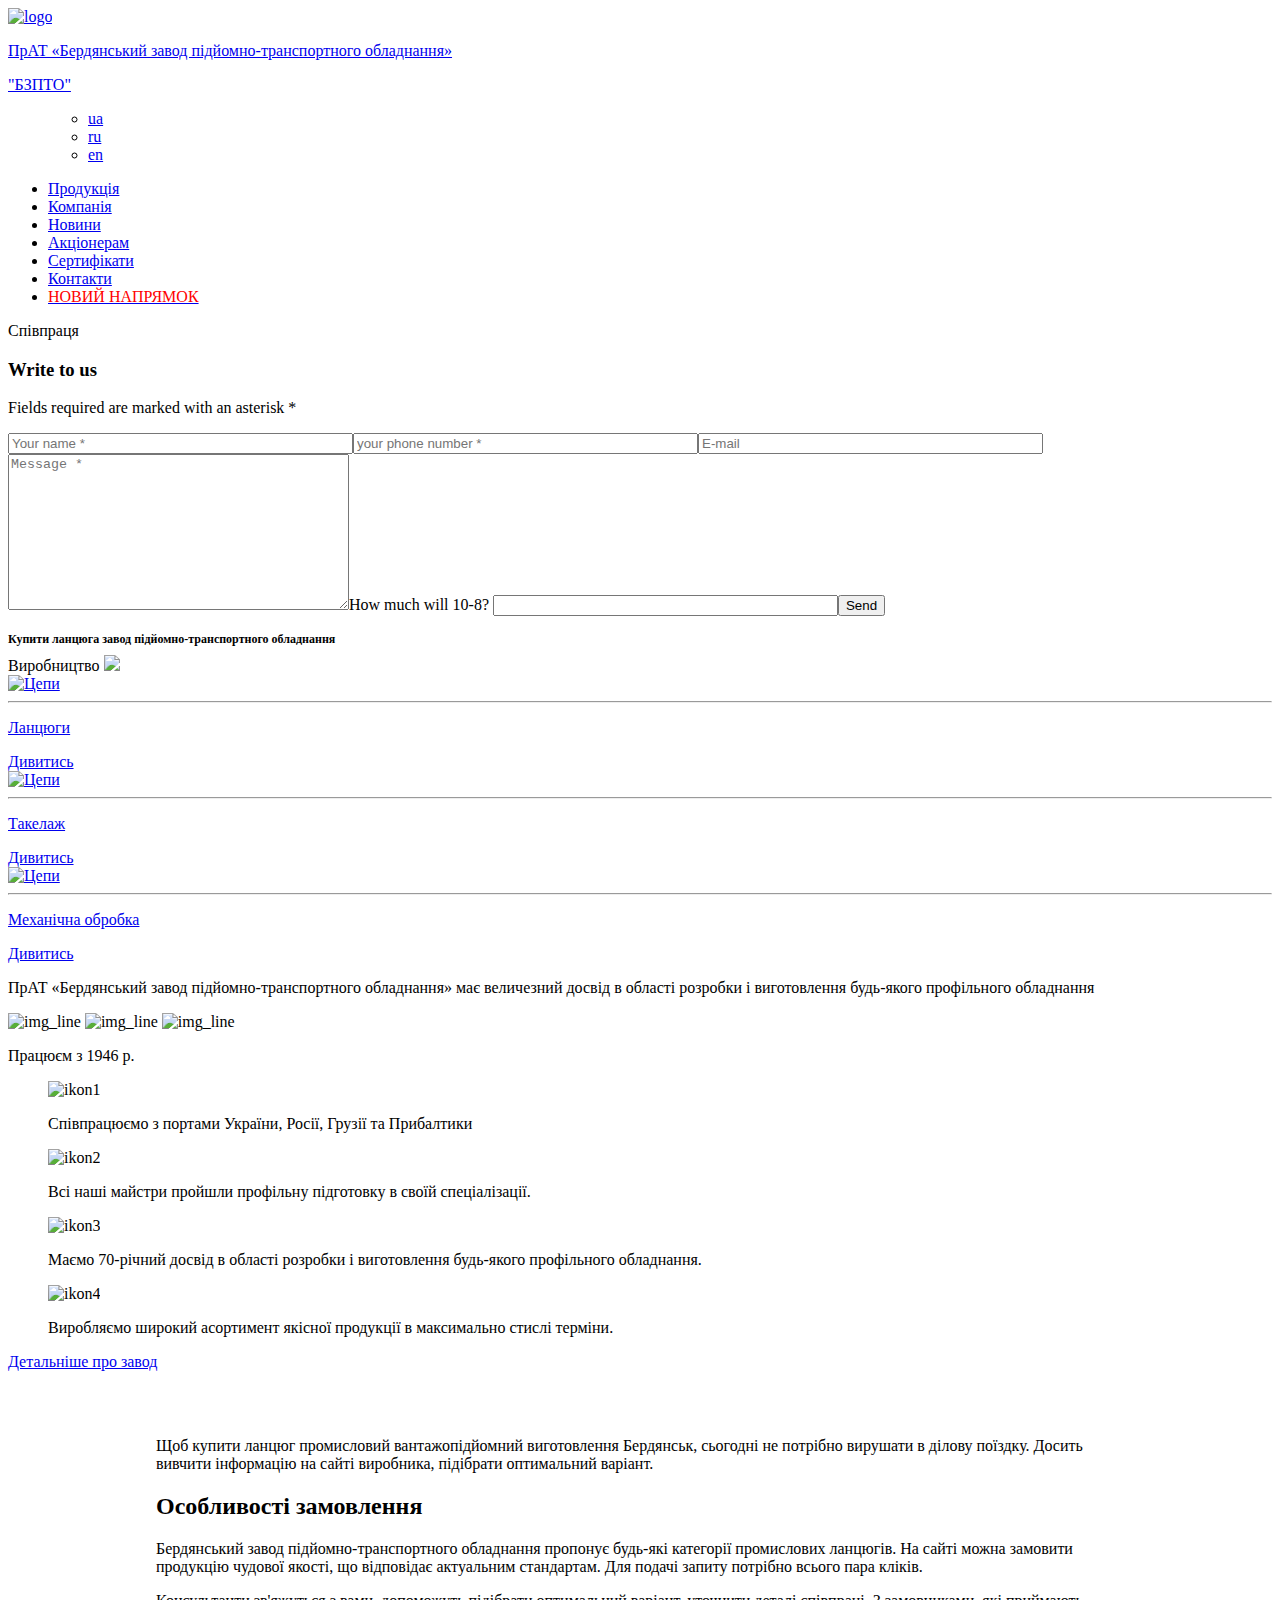
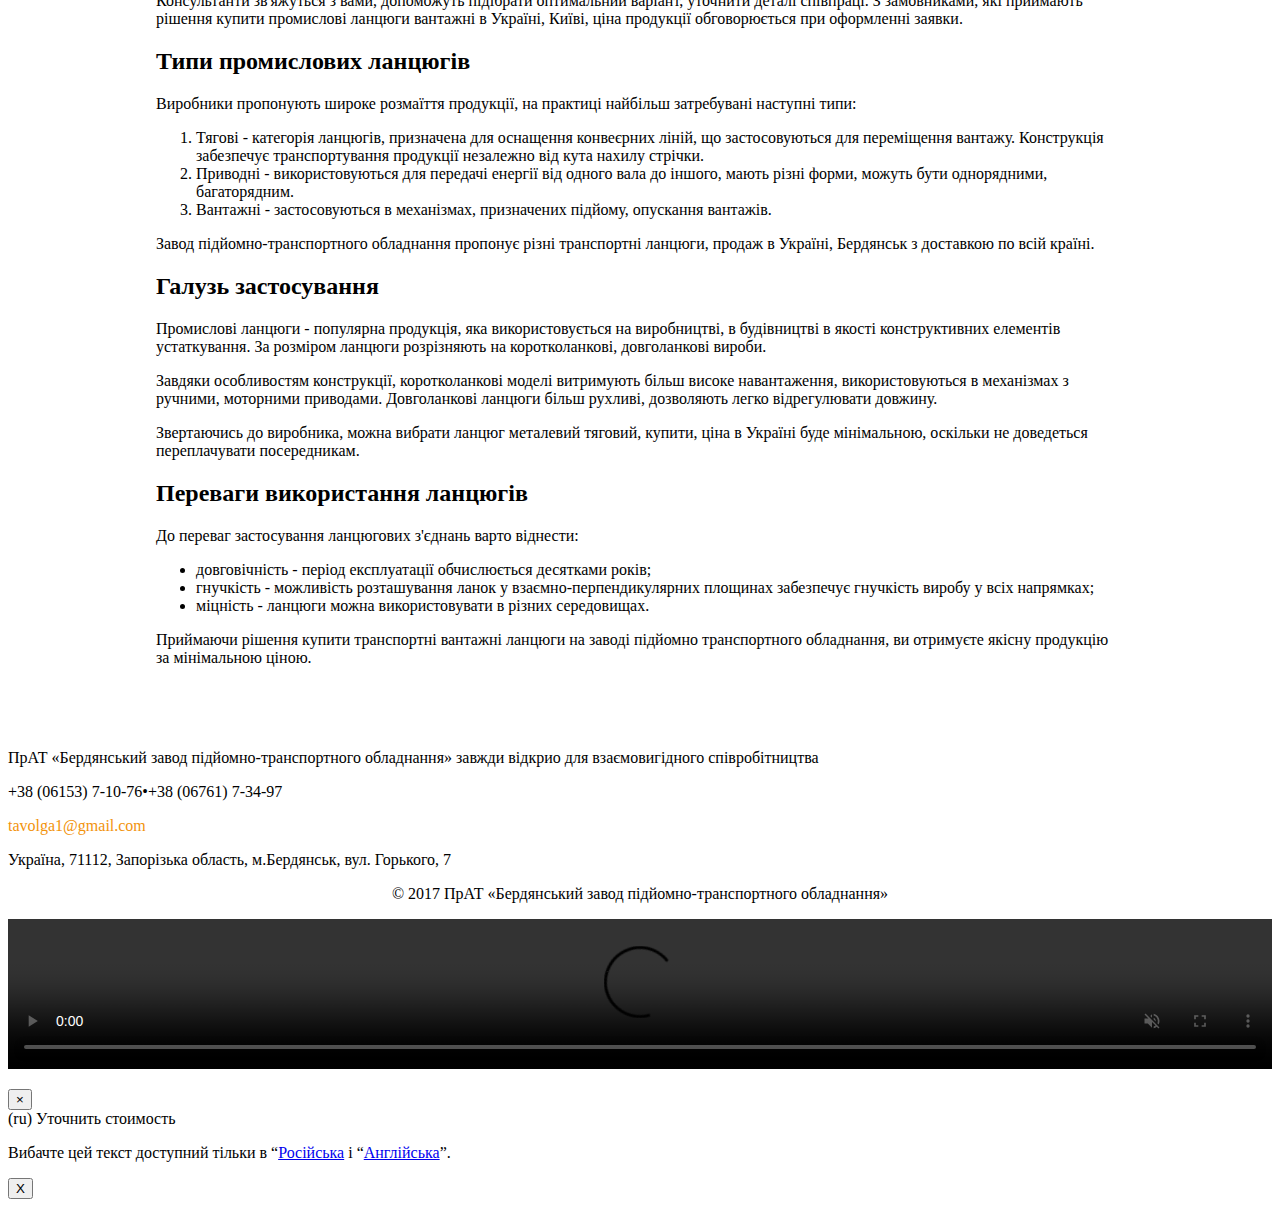
==== index.html @ f04df8bc "Start" ====
<!DOCTYPE html>
<html lang="uk">
<head><!-- is_embed=True -->
<script type="text/javascript" src="../../../../_static/js/bundle-playback.js@v=krFivnjJ" charset="utf-8"></script>
<script type="text/javascript" src="../../../../_static/js/wombat.js@v=txqj7nKC" charset="utf-8"></script>
<script>window.RufflePlayer=window.RufflePlayer||{};window.RufflePlayer.config={"autoplay":"on","unmuteOverlay":"hidden"};</script>
<script type="text/javascript" src="../../../../_static/js/ruffle/ruffle.js"></script>
<script type="text/javascript">
    __wm.init("https://web.archive.org/web");
  __wm.wombat("http://bzpto.com.ua:80/ua/","20190924161356","https://web.archive.org/","web","/_static/",
	      "1569341636");
</script>
<link rel="stylesheet" type="text/css" href="../../../../_static/css/banner-styles.css@v=S1zqJCYt" />
<link rel="stylesheet" type="text/css" href="../../../../_static/css/iconochive.css@v=3PDvdIFv" />
<!-- End Wayback Rewrite JS Include -->

	<!-- Global site tag (gtag.js) - Google Analytics -->
<script async src="https://www.googletagmanager.com/gtag/js?id=YOUR-NEW-ID"></script>

<script>
  window.dataLayer = window.dataLayer || [];
  function gtag(){dataLayer.push(arguments);}
  gtag('js', new Date());

  gtag('config', 'UA-142172605-1');
</script>

<script>
  (function(i,s,o,g,r,a,m){i['GoogleAnalyticsObject']=r;i[r]=i[r]||function(){
  (i[r].q=i[r].q||[]).push(arguments)},i[r].l=1*new Date();a=s.createElement(o),
  m=s.getElementsByTagName(o)[0];a.async=1;a.src=g;m.parentNode.insertBefore(a,m)
  })(window,document,'script','https://www.google-analytics.com/analytics.js','ga');

  ga('create', 'UA-103840822-1', 'auto');
  ga('send', 'pageview');

</script>
	<meta charset="UTF-8">
	<meta http-equiv="X-UA-Compatible" content="IE=edge">
    <meta name="viewport" content="width=device-width, initial-scale=1">
	<link href="https://web.archive.org/web/20190924161356cs_/http://bzpto.com.ua/wp-content/themes/bzpto/css/media.css" rel="stylesheet" type="text/css"/>
		
	<!--[if lt IE 9]>
	
	<![endif]-->
	
	<title>Ланцюг купити залізний загартований кований ціна Київ Україна</title>

<!-- This site is optimized with the Yoast SEO plugin v11.3 - https://yoast.com/wordpress/plugins/seo/ -->
<meta name="description" content="(ru) Наши контакты +38 (067) 617-34-97 tavolga1@gmail.com ЧАО «Бердянский завод подъемно-транспортного оборудования»"/>
<link rel="canonical" href="index.html"/>
<meta property="og:locale" content="uk_UA"/>
<meta property="og:type" content="website"/>
<meta property="og:title" content="Ланцюг купити залізний загартований кований ціна Київ Україна"/>
<meta property="og:description" content="(ru) Наши контакты +38 (067) 617-34-97 tavolga1@gmail.com ЧАО «Бердянский завод подъемно-транспортного оборудования»"/>
<meta property="og:url" content="http://bzpto.com.ua/ua/"/>
<meta property="og:site_name" content="ПрАТ &quot;БЗПТО&quot;"/>
<meta name="twitter:card" content="summary_large_image"/>
<meta name="twitter:description" content="(ru) Наши контакты +38 (067) 617-34-97 tavolga1@gmail.com ЧАО «Бердянский завод подъемно-транспортного оборудования»"/>
<meta name="twitter:title" content="Ланцюг купити залізний загартований кований ціна Київ Україна"/>
<script type="application/ld+json" class="yoast-schema-graph yoast-schema-graph--main">{"@context":"https://schema.org","@graph":[{"@type":"Organization","@id":"http://bzpto.com.ua/ua/#organization","name":"","url":"http://bzpto.com.ua/ua/","sameAs":[]},{"@type":"WebSite","@id":"http://bzpto.com.ua/ua/#website","url":"http://bzpto.com.ua/ua/","name":"\u041f\u0440\u0410\u0422 &quot;\u0411\u0417\u041f\u0422\u041e&quot;","publisher":{"@id":"http://bzpto.com.ua/ua/#organization"},"potentialAction":{"@type":"SearchAction","target":"http://bzpto.com.ua/ua/?s={search_term_string}","query-input":"required name=search_term_string"}},{"@type":"WebPage","@id":"http://bzpto.com.ua/ua/#webpage","url":"http://bzpto.com.ua/ua/","inLanguage":"uk","name":"\u041b\u0430\u043d\u0446\u044e\u0433 \u043a\u0443\u043f\u0438\u0442\u0438 \u0437\u0430\u043b\u0456\u0437\u043d\u0438\u0439 \u0437\u0430\u0433\u0430\u0440\u0442\u043e\u0432\u0430\u043d\u0438\u0439 \u043a\u043e\u0432\u0430\u043d\u0438\u0439 \u0446\u0456\u043d\u0430 \u041a\u0438\u0457\u0432 \u0423\u043a\u0440\u0430\u0457\u043d\u0430","isPartOf":{"@id":"http://bzpto.com.ua/ua/#website"},"about":{"@id":"http://bzpto.com.ua/ua/#organization"},"datePublished":"2016-10-31T15:06:58+00:00","dateModified":"2019-06-22T08:17:08+00:00","description":"(ru) \u041d\u0430\u0448\u0438 \u043a\u043e\u043d\u0442\u0430\u043a\u0442\u044b +38 (067) 617-34-97 tavolga1@gmail.com \u0427\u0410\u041e \u00ab\u0411\u0435\u0440\u0434\u044f\u043d\u0441\u043a\u0438\u0439 \u0437\u0430\u0432\u043e\u0434 \u043f\u043e\u0434\u044a\u0435\u043c\u043d\u043e-\u0442\u0440\u0430\u043d\u0441\u043f\u043e\u0440\u0442\u043d\u043e\u0433\u043e \u043e\u0431\u043e\u0440\u0443\u0434\u043e\u0432\u0430\u043d\u0438\u044f\u00bb"}]}</script>
<!-- / Yoast SEO plugin. -->

<link rel="dns-prefetch" href="http://netdna.bootstrapcdn.com/"/>
<link rel="dns-prefetch" href="http://s.w.org/"/>
		<script type="text/javascript">
			window._wpemojiSettings = {"baseUrl":"https:\/\/web.archive.org\/web\/20190924161356\/https:\/\/s.w.org\/images\/core\/emoji\/2.4\/72x72\/","ext":".png","svgUrl":"https:\/\/web.archive.org\/web\/20190924161356\/https:\/\/s.w.org\/images\/core\/emoji\/2.4\/svg\/","svgExt":".svg","source":{"concatemoji":"https:\/\/web.archive.org\/web\/20190924161356\/http:\/\/bzpto.com.ua\/wp-includes\/js\/wp-emoji-release.min.js?ver=4.9.7"}};
			!function(a,b,c){function d(a,b){var c=String.fromCharCode;l.clearRect(0,0,k.width,k.height),l.fillText(c.apply(this,a),0,0);var d=k.toDataURL();l.clearRect(0,0,k.width,k.height),l.fillText(c.apply(this,b),0,0);var e=k.toDataURL();return d===e}function e(a){var b;if(!l||!l.fillText)return!1;switch(l.textBaseline="top",l.font="600 32px Arial",a){case"flag":return!(b=d([55356,56826,55356,56819],[55356,56826,8203,55356,56819]))&&(b=d([55356,57332,56128,56423,56128,56418,56128,56421,56128,56430,56128,56423,56128,56447],[55356,57332,8203,56128,56423,8203,56128,56418,8203,56128,56421,8203,56128,56430,8203,56128,56423,8203,56128,56447]),!b);case"emoji":return b=d([55357,56692,8205,9792,65039],[55357,56692,8203,9792,65039]),!b}return!1}function f(a){var c=b.createElement("script");c.src=a,c.defer=c.type="text/javascript",b.getElementsByTagName("head")[0].appendChild(c)}var g,h,i,j,k=b.createElement("canvas"),l=k.getContext&&k.getContext("2d");for(j=Array("flag","emoji"),c.supports={everything:!0,everythingExceptFlag:!0},i=0;i<j.length;i++)c.supports[j[i]]=e(j[i]),c.supports.everything=c.supports.everything&&c.supports[j[i]],"flag"!==j[i]&&(c.supports.everythingExceptFlag=c.supports.everythingExceptFlag&&c.supports[j[i]]);c.supports.everythingExceptFlag=c.supports.everythingExceptFlag&&!c.supports.flag,c.DOMReady=!1,c.readyCallback=function(){c.DOMReady=!0},c.supports.everything||(h=function(){c.readyCallback()},b.addEventListener?(b.addEventListener("DOMContentLoaded",h,!1),a.addEventListener("load",h,!1)):(a.attachEvent("onload",h),b.attachEvent("onreadystatechange",function(){"complete"===b.readyState&&c.readyCallback()})),g=c.source||{},g.concatemoji?f(g.concatemoji):g.wpemoji&&g.twemoji&&(f(g.twemoji),f(g.wpemoji)))}(window,document,window._wpemojiSettings);
		</script>
		<style type="text/css">
img.wp-smiley,
img.emoji {
	display: inline !important;
	border: none !important;
	box-shadow: none !important;
	height: 1em !important;
	width: 1em !important;
	margin: 0 .07em !important;
	vertical-align: -0.1em !important;
	background: none !important;
	padding: 0 !important;
}
</style>
<link rel="stylesheet" id="contact-form-7-css" href="https://web.archive.org/web/20190924161356cs_/http://bzpto.com.ua/wp-content/plugins/contact-form-7/includes/css/styles.css?ver=5.0.3" type="text/css" media="all"/>
<link rel="stylesheet" id="page-list-style-css" href="https://web.archive.org/web/20190924161356cs_/http://bzpto.com.ua/wp-content/plugins/page-list/css/page-list.css?ver=5.1" type="text/css" media="all"/>
<link rel="stylesheet" id="bwg_frontend-css" href="https://web.archive.org/web/20190924161356cs_/http://bzpto.com.ua/wp-content/plugins/photo-gallery/css/bwg_frontend.css?ver=1.4.15" type="text/css" media="all"/>
<link rel="stylesheet" id="bwg_font-awesome-css" href="https://web.archive.org/web/20190924161356cs_/http://bzpto.com.ua/wp-content/plugins/photo-gallery/css/font-awesome/font-awesome.css?ver=4.6.3" type="text/css" media="all"/>
<link rel="stylesheet" id="bwg_mCustomScrollbar-css" href="https://web.archive.org/web/20190924161356cs_/http://bzpto.com.ua/wp-content/plugins/photo-gallery/css/jquery.mCustomScrollbar.css?ver=1.4.15" type="text/css" media="all"/>
<link rel="stylesheet" id="bwg_sumoselect-css" href="https://web.archive.org/web/20190924161356cs_/http://bzpto.com.ua/wp-content/plugins/photo-gallery/css/sumoselect.css?ver=3.0.3" type="text/css" media="all"/>
<link rel="stylesheet" id="font-awesome-css" href="https://web.archive.org/web/20190924161356cs_/http://netdna.bootstrapcdn.com/font-awesome/4.1.0/css/font-awesome.min.css?ver=4.9.7" type="text/css" media="all"/>
<link rel="stylesheet" id="popup-maker-site-css" href="https://web.archive.org/web/20190924161356cs_/http://bzpto.com.ua/wp-content/uploads/pum/pum-site-styles.css?generated=1560858951&amp;ver=1.7.29" type="text/css" media="all"/>
<link rel="stylesheet" id="bs-css" href="https://web.archive.org/web/20190924161356cs_/http://bzpto.com.ua/wp-content/themes/bzpto/css/bootstrap.min.css?ver=4.9.7" type="text/css" media="all"/>
<link rel="stylesheet" id="main-css" href="https://web.archive.org/web/20190924161356cs_/http://bzpto.com.ua/wp-content/themes/bzpto/style.css?ver=4.9.7" type="text/css" media="all"/>
<link rel="stylesheet" id="madia-css" href="https://web.archive.org/web/20190924161356cs_/http://bzpto.com.ua/wp-content/themes/bzpto/css/media.css?ver=4.9.7" type="text/css" media="all"/>


<script type="text/javascript">
/* <![CDATA[ */
var pp_plugin = {"blank_gif":"https:\/\/web.archive.org\/web\/20190924161356\/http:\/\/bzpto.com.ua\/wp-content\/plugins\/photo-protect\/blank.gif"};
/* ]]> */
</script>

<link rel="https://api.w.org/" href="http://bzpto.com.ua/ua/wp-json/"/>
<link rel="EditURI" type="application/rsd+xml" title="RSD" href="http://bzpto.com.ua/xmlrpc.php?rsd"/>
<link rel="wlwmanifest" type="application/wlwmanifest+xml" href="http://bzpto.com.ua/wp-includes/wlwmanifest.xml"/> 
<meta name="generator" content="WordPress 4.9.7"/>
<link rel="shortlink" href="index.html"/>
<link rel="alternate" type="application/json+oembed" href="http://bzpto.com.ua/ua/wp-json/oembed/1.0/embed?url=http%3A%2F%2Fbzpto.com.ua%2Fua%2F"/>
<link rel="alternate" type="text/xml+oembed" href="http://bzpto.com.ua/ua/wp-json/oembed/1.0/embed?url=http%3A%2F%2Fbzpto.com.ua%2Fua%2F&amp;format=xml"/>
<style type="text/css">
.qtranxs_flag_ua {background-image: url(https://web.archive.org/web/20190924161356im_/http://bzpto.com.ua/wp-content/plugins/qtranslate-x/flags/ua.png); background-repeat: no-repeat;}
.qtranxs_flag_ru {background-image: url(https://web.archive.org/web/20190924161356im_/http://bzpto.com.ua/wp-content/plugins/qtranslate-x/flags/ru.png); background-repeat: no-repeat;}
.qtranxs_flag_en {background-image: url(https://web.archive.org/web/20190924161356im_/http://bzpto.com.ua/wp-content/plugins/qtranslate-x/flags/gb.png); background-repeat: no-repeat;}
</style>
<link hreflang="ua" href="index.html" rel="alternate"/>
<link hreflang="ru" href="http://bzpto.com.ua/ru/" rel="alternate"/>
<link hreflang="en" href="http://bzpto.com.ua/en/" rel="alternate"/>
<link hreflang="x-default" href="index.html" rel="alternate"/>
<meta name="generator" content="qTranslate-X 3.4.6.8"/>
<style type="text/css">
</style><link rel="icon" href="https://web.archive.org/web/20190924161356im_/http://bzpto.com.ua/wp-content/uploads/2017/06/cropped-logo-32x32.jpg" sizes="32x32"/>
<link rel="icon" href="https://web.archive.org/web/20190924161356im_/http://bzpto.com.ua/wp-content/uploads/2017/06/cropped-logo-192x192.jpg" sizes="192x192"/>
<link rel="apple-touch-icon-precomposed" href="https://web.archive.org/web/20190924161356im_/http://bzpto.com.ua/wp-content/uploads/2017/06/cropped-logo-180x180.jpg"/>
<meta name="msapplication-TileImage" content="http://bzpto.com.ua/wp-content/uploads/2017/06/cropped-logo-270x270.jpg"/>
		<style type="text/css" id="wp-custom-css">
			.bwg_popup_image_spun2{
     vertical-align:inherit !important;   
    }
#spider_popup_left, #spider_popup_right{
    bottom: 57% !important;
}		</style>
	
</head>
<body class="body_home">
<header class="header_home">
	<div class="container">
				<div id="logo_line">
					<a href="http://bzpto.com.ua/"><img src="https://web.archive.org/web/20190924161356im_/http://bzpto.com.ua/wp-content/themes/bzpto/img/logo_bzpto.svg" width="90px" height="60px" alt="logo" class="logo"><p class="top_title">ПрАТ «Бердянський завод підйомно-транспортного обладнання»</p>
					<p class="top_title_abr">"БЗПТО"</p></a>
					 <ul class="language-chooser language-chooser-custom qtranxs_language_chooser" id="qtranslate-2-chooser">
					 		
<ul class="language-chooser language-chooser-text qtranxs_language_chooser" id="language-chooser">
<li class="lang-ua active"><a href="index.html" hreflang="ua" title="ua (ua)" class="qtranxs_text qtranxs_text_ua"><span>ua</span></a></li>
<li class="lang-ru"><a href="http://bzpto.com.ua/ru/" hreflang="ru" title="ru (ru)" class="qtranxs_text qtranxs_text_ru"><span>ru</span></a></li>
<li class="lang-en"><a href="http://bzpto.com.ua/en/" hreflang="en" title="en (en)" class="qtranxs_text qtranxs_text_en"><span>en</span></a></li>
</ul><div class="qtranxs_widget_end"></div>
				            <!--<li class="language-chooser-item language-chooser-item-ru"><a href="../ru/index.html" title="Русский (ru)">ru</a></li>
				            <li class="language-chooser-item language-chooser-item-en"><a href="../en/index.html" title="Английский (en)">en</a></li>-->
				    </ul>
				</div>
				<nav class="topnav">

						<ul id="top-nav-ul" class="nav navbar-nav top-menu"><li id="menu-item-580" class="menu-item menu-item-type-post_type menu-item-object-page menu-item-580"><a href="http://bzpto.com.ua/ua/productions/chains/">Продукція</a></li>
<li id="menu-item-41" class="menu-item menu-item-type-post_type menu-item-object-page menu-item-41"><a href="http://bzpto.com.ua/ua/about/">Компанія</a></li>
<li id="menu-item-40" class="menu-item menu-item-type-post_type menu-item-object-page menu-item-40"><a href="http://bzpto.com.ua/ua/news/">Новини</a></li>
<li id="menu-item-39" class="menu-item menu-item-type-post_type menu-item-object-page menu-item-39"><a href="http://bzpto.com.ua/ua/corporate/">Акціонерам</a></li>
<li id="menu-item-35" class="menu-item menu-item-type-post_type menu-item-object-page menu-item-35"><a href="http://bzpto.com.ua/ua/certificates/">Сертифікати</a></li>
<li id="menu-item-38" class="menu-item menu-item-type-post_type menu-item-object-page menu-item-38"><a href="http://bzpto.com.ua/ua/contacts/">Контакти</a></li>
<li id="menu-item-1092" class="menu-item menu-item-type-custom menu-item-object-custom menu-item-1092"><a href="http://bzpto.com.ua/ua/new/"><text style="color:red;">НОВИЙ НАПРЯМОК</text></a></li>
</ul>						<a id="cell">Співпраця</a>
						<div class="row pop-up">
														<div role="form" class="wpcf7" id="wpcf7-f616-o1" lang="ru-RU" dir="ltr">
<div class="screen-reader-response"></div>
<form action="index.html#wpcf7-f616-o1" method="post" class="wpcf7-form" novalidate="novalidate">
<div style="display: none;">
<input type="hidden" name="_wpcf7" value="616"/>
<input type="hidden" name="_wpcf7_version" value="5.0.3"/>
<input type="hidden" name="_wpcf7_locale" value="ru_RU"/>
<input type="hidden" name="_wpcf7_unit_tag" value="wpcf7-f616-o1"/>
<input type="hidden" name="_wpcf7_container_post" value="0"/>
</div>
<h3>Write to us</h3>
<p>Fields required are marked with an asterisk <span>*</span></p>
<p><span class="wpcf7-form-control-wrap text-818"><input type="text" name="text-818" value="" size="40" class="wpcf7-form-control wpcf7-text wpcf7-validates-as-required name" aria-required="true" aria-invalid="false" placeholder="Your name *"/></span><span class="wpcf7-form-control-wrap tel-243"><input type="tel" name="tel-243" value="" size="40" class="wpcf7-form-control wpcf7-text wpcf7-tel wpcf7-validates-as-required wpcf7-validates-as-tel tell" aria-required="true" aria-invalid="false" placeholder="your phone number *"/></span><span class="wpcf7-form-control-wrap email-712"><input type="email" name="email-712" value="" size="40" class="wpcf7-form-control wpcf7-text wpcf7-email wpcf7-validates-as-email email" aria-invalid="false" placeholder="E-mail"/></span><span class="wpcf7-form-control-wrap textarea-160"><textarea name="textarea-160" cols="40" rows="10" class="wpcf7-form-control wpcf7-textarea wpcf7-validates-as-required message" aria-required="true" aria-invalid="false" placeholder="Message *"></textarea></span><span class="wpcf7-form-control-wrap quiz-99"><label><span class="wpcf7-quiz-label">How much will 10-8?</span> <input type="text" name="quiz-99" size="40" class="wpcf7-form-control wpcf7-quiz" autocomplete="off" aria-required="true" aria-invalid="false"/></label><input type="hidden" name="_wpcf7_quiz_answer_quiz-99" value="21d88456708ec405e9c4a7cfbef35fe4"/></span><input type="submit" value="Send" class="wpcf7-form-control wpcf7-submit submit"/></p>
<input type="hidden" class="wpcf7-pum" value="{&quot;closepopup&quot;:false,&quot;closedelay&quot;:0,&quot;openpopup&quot;:false,&quot;openpopup_id&quot;:0}"/><div class="wpcf7-response-output wpcf7-display-none"></div></form></div>													</div>
				</nav>
						
		<div class="container">
			<h1 style="font-size: 12px;">Купити ланцюга завод підйомно-транспортного обладнання</h1>

		<div class="products-line">
			<div class="video_popup popmake-1396">Виробництво  <img class="video-icon" src="https://web.archive.org/web/20190924161356im_/http://bzpto.com.ua/wp-content/themes/bzpto/img/video-icon.png"></div>
			<div class="products">
				<a href="http://bzpto.com.ua/productions/chains/">
				<img class="img_products" src="https://web.archive.org/web/20190924161356im_/http://bzpto.com.ua/wp-content/themes/bzpto/img/chain.jpg" width="190px" height="200px" alt="Цепи">
				<div class="content_products">
					<hr>
					<p class="title_products">Ланцюги</p>
					<span class="btn_products">Дивитись</span>
				</div>
				</a>
			</div>
			<div class="products">
				<a href="http://bzpto.com.ua/productions/tacelag/">
				<img class="img_products" src="https://web.archive.org/web/20190924161356im_/http://bzpto.com.ua/wp-content/themes/bzpto/img/brackets.jpg" width="190px" height="200px" alt="Цепи">
				<div class="content_products">
					<hr>
					<p class="title_products">Такелаж</p>
					<span class="btn_products">Дивитись</span>					
				</div>
				</a>
			</div>
			<div class="products">
				<a href="http://bzpto.com.ua/productions/mechanical-restoration/">
				<img class="img_products" src="https://web.archive.org/web/20190924161356im_/http://bzpto.com.ua/wp-content/themes/bzpto/img/mechanical_restoration.jpg" width="190px" height="200px" alt="Цепи">
				<div class="content_products">
					<hr>
					<p class="title_products">Механічна обробка</p>
					<span class="btn_products">Дивитись</span>
				</div>
				</a>
			</div>
		</div>
	</div>
</header>
<section class="content_home">
	<div class="container">
		<div class="row">
				<p class="title_center">ПрАТ «Бердянський завод підйомно-транспортного обладнання» має величезний досвід в області розробки і виготовлення будь-якого профільного обладнання</p>
		</div>
	</div>
	<div class="img_line">
		<img src="https://web.archive.org/web/20190924161356im_/http://bzpto.com.ua/wp-content/themes/bzpto/img/img_line1.jpg" alt="img_line">
		<img src="https://web.archive.org/web/20190924161356im_/http://bzpto.com.ua/wp-content/themes/bzpto/img/img_line2.jpg" alt="img_line">
		<img src="https://web.archive.org/web/20190924161356im_/http://bzpto.com.ua/wp-content/themes/bzpto/img/img_line3.jpg" alt="img_line">
	</div>
	<div class="container">
		<div class="row">
			<div class="about_line">
				<p class="work">Працюєм з 1946 р.</p>

				<div class="about_home">
					<div class="col-lg-3 col-md-3 col-sm-3 col-xs-12">
						<figure>
							<img src="https://web.archive.org/web/20190924161356im_/http://bzpto.com.ua/wp-content/themes/bzpto/img/ikon1.png" alt="ikon1">
							<figcaption>
								<p>Співпрацюємо з портами України, Росії, Грузії та Прибалтики</p>
							</figcaption>
						</figure>
					</div>
					<div class="col-lg-3 col-md-3 col-sm-3 col-xs-12">
						<figure>
							<img src="https://web.archive.org/web/20190924161356im_/http://bzpto.com.ua/wp-content/themes/bzpto/img/ikon2.png" alt="ikon2">
							<figcaption>
								<p>Всі наші майстри пройшли профільну підготовку в своїй спеціалізації.</p>
							</figcaption>
						</figure>
					</div>
					<div class="col-lg-3 col-md-3 col-sm-3 col-xs-12">
						<figure>
							<img src="https://web.archive.org/web/20190924161356im_/http://bzpto.com.ua/wp-content/themes/bzpto/img/ikon3.png" alt="ikon3">
							<figcaption>
								<p>Маємо 70-річний досвід в області розробки і виготовлення будь-якого профільного обладнання.</p>
							</figcaption>
						</figure>
					</div>
					<div class="col-lg-3 col-md-3 col-sm-3 col-xs-12">
						<figure>
							<img src="https://web.archive.org/web/20190924161356im_/http://bzpto.com.ua/wp-content/themes/bzpto/img/ikon4.png" alt="ikon4">
							<figcaption>
								<p>Виробляємо широкий асортимент якісної продукції в максимально стислі терміни.</p>
							</figcaption>
						</figure>
					</div>
				</div>
			</div>
		</div>
	</div>
</section>		
	<div class="container-fluid">
		<div class="row">
			<div class="white_line">
				<a href="http://bzpto.com.ua/about/" class="btn_more">Детальніше про завод</a>
			</div>
		</div>
	</div>
	<section style="display: flex; display: flex; justify-content: center; background-color: #fff;">
	<div style="display: block; width: 968px; background-color: #fff; padding: 50px;">
		<p>Щоб купити ланцюг промисловий вантажопідйомний виготовлення Бердянськ, сьогодні не потрібно вирушати в ділову поїздку. Досить вивчити інформацію на сайті виробника, підібрати оптимальний варіант.</p>
					<h2>Особливості замовлення</h2>
					<p>Бердянський завод підйомно-транспортного обладнання пропонує будь-які категорії промислових ланцюгів. На сайті можна замовити продукцію чудової якості, що відповідає актуальним стандартам. Для подачі запиту потрібно всього пара кліків.</p>
					<p>Консультанти зв'яжуться з вами, допоможуть підібрати оптимальний варіант, уточнити деталі співпраці. З замовниками, які приймають рішення купити промислові ланцюги вантажні в Україні, Київі, ціна продукції обговорюється при оформленні заявки.</p>
					<h2>Типи промислових ланцюгів</h2>
					<p>Виробники пропонують широке розмаїття продукції, на практиці найбільш затребувані наступні типи:</p>
					<ol>
					<li>Тягові - категорія ланцюгів, призначена для оснащення конвеєрних ліній, що застосовуються для переміщення вантажу. Конструкція забезпечує транспортування продукції незалежно від кута нахилу стрічки.</li>
					<li>Приводні - використовуються для передачі енергії від одного вала до іншого, мають різні форми, можуть бути однорядними, багаторядним.</li>
					<li>Вантажні - застосовуються в механізмах, призначених підйому, опускання вантажів.</li>
					</ol>
					<p>Завод підйомно-транспортного обладнання пропонує різні транспортні ланцюги, продаж в Україні, Бердянськ з доставкою по всій країні.</p>
					<h2>Галузь застосування</h2>
					<p>Промислові ланцюги - популярна продукція, яка використовується на виробництві, в будівництві в якості конструктивних елементів устаткування. За розміром ланцюги розрізняють на коротколанкові, довголанкові вироби.</p>
					<p>Завдяки особливостям конструкції, коротколанкові моделі витримують більш високе навантаження, використовуються в механізмах з ручними, моторними приводами. Довголанкові ланцюги більш рухливі, дозволяють легко відрегулювати довжину.</p>
					<p>Звертаючись до виробника, можна вибрати ланцюг металевий тяговий, купити, ціна в Україні буде мінімальною, оскільки не доведеться переплачувати посередникам.</p>
					<h2>Переваги використання ланцюгів</h2>
					<p>До переваг застосування ланцюгових з'єднань варто віднести:</p>
					<ul>
					<li>довговічність - період експлуатації обчислюється десятками років;</li>
					<li>гнучкість - можливість розташування ланок у взаємно-перпендикулярних площинах забезпечує гнучкість виробу у всіх напрямках;</li>
					<li>міцність - ланцюги можна використовувати в різних середовищах.</li>
					</ul>
					<p>Приймаючи рішення купити транспортні вантажні ланцюги на заводі підйомно транспортного обладнання, ви отримуєте якісну продукцію за мінімальною ціною.</p>	</div>
	</section>

	<footer>
		<div class="container">
			<div class="row">
				<p class="title_footer">ПрАТ «Бердянський завод підйомно-транспортного обладнання» завжди відкрио для взаємовигідного співробітництва</p>
				<p class="tell_footer"><a href="tel:380615371076" style="text-decoration: none; color: inherit;">+38 (06153) 7-10-76</a><span>•</span><a href="tel:380676173497" style="text-decoration: none; color: inherit;">+38 (06761) 7-34-97</a></p>
				<p class="tell_footer"><span><a href="mailto: tavolga1@gmail.com" style="text-decoration: none; color: #f2930c;">tavolga1@gmail.com</a></span></p>
				<!--<p class="tell_footer">+38 (06153) 3-62-66<span>•</span></p>
				<p class="tell_footer">+38 (050) 412-41-04<span>•</span></p>-->
				<p class="adress_footer">Україна, 71112, Запорізька область, м.Бердянськ, вул. Горького, 7</p>
			</div>
		</div>
		<div class="footer">
			<div class="container">
				<div class="row">

					<p class="copiraite"><center> © 2017 ПрАТ «Бердянський завод підйомно-транспортного обладнання» </p>
					
				</div>
			</div>
		</div>
	</footer>

<div id="pum-1396" class="pum pum-overlay pum-theme-754 pum-theme-lightbox popmake-overlay click_open" data-popmake="{&quot;id&quot;:1396,&quot;slug&quot;:&quot;popup-video&quot;,&quot;theme_id&quot;:754,&quot;cookies&quot;:[],&quot;triggers&quot;:[{&quot;type&quot;:&quot;click_open&quot;,&quot;settings&quot;:{&quot;extra_selectors&quot;:&quot;&quot;,&quot;cookie_name&quot;:null}}],&quot;mobile_disabled&quot;:null,&quot;tablet_disabled&quot;:null,&quot;meta&quot;:{&quot;display&quot;:{&quot;stackable&quot;:false,&quot;overlay_disabled&quot;:false,&quot;scrollable_content&quot;:false,&quot;disable_reposition&quot;:false,&quot;size&quot;:&quot;medium&quot;,&quot;responsive_min_width&quot;:&quot;0%&quot;,&quot;responsive_min_width_unit&quot;:false,&quot;responsive_max_width&quot;:&quot;100%&quot;,&quot;responsive_max_width_unit&quot;:false,&quot;custom_width&quot;:&quot;640px&quot;,&quot;custom_width_unit&quot;:false,&quot;custom_height&quot;:&quot;380px&quot;,&quot;custom_height_unit&quot;:false,&quot;custom_height_auto&quot;:false,&quot;location&quot;:&quot;center top&quot;,&quot;position_from_trigger&quot;:false,&quot;position_top&quot;:&quot;100&quot;,&quot;position_left&quot;:&quot;0&quot;,&quot;position_bottom&quot;:&quot;0&quot;,&quot;position_right&quot;:&quot;0&quot;,&quot;position_fixed&quot;:false,&quot;animation_type&quot;:&quot;fade&quot;,&quot;animation_speed&quot;:&quot;350&quot;,&quot;animation_origin&quot;:&quot;center top&quot;,&quot;overlay_zindex&quot;:false,&quot;zindex&quot;:&quot;1999999999&quot;},&quot;close&quot;:{&quot;text&quot;:&quot;&quot;,&quot;button_delay&quot;:&quot;0&quot;,&quot;overlay_click&quot;:false,&quot;esc_press&quot;:false,&quot;f4_press&quot;:false},&quot;click_open&quot;:[]}}" role="dialog" aria-hidden="true">

	<div id="popmake-1396" class="pum-container popmake theme-754 pum-responsive pum-responsive-medium responsive size-medium">

				

				

		

				<div class="pum-content popmake-content">
			<p><video width="100%" muted controls autoplay><source src="https://web.archive.org/web/20190924161356im_/http://bzpto.com.ua/wp-content/uploads/2019/06/WhatsApp-Video-2019-06-18-at-09.54.31.mp4" type="video/mp4"/></video></p>
		</div>


				

				            <button type="button" class="pum-close popmake-close" aria-label="Закрыть">
			×            </button>
		
	</div>

</div>
<div id="pum-759" class="pum pum-overlay pum-theme-755 pum-theme-enterprise-blue popmake-overlay click_open" data-popmake="{&quot;id&quot;:759,&quot;slug&quot;:&quot;%d1%83%d1%82%d0%be%d1%87%d0%bd%d0%b8%d1%82%d1%8c-%d1%81%d1%82%d0%be%d0%b8%d0%bc%d0%be%d1%81%d1%82%d1%8c&quot;,&quot;theme_id&quot;:755,&quot;cookies&quot;:[],&quot;triggers&quot;:[{&quot;type&quot;:&quot;click_open&quot;,&quot;settings&quot;:{&quot;extra_selectors&quot;:&quot;&quot;,&quot;cookie_name&quot;:null}}],&quot;mobile_disabled&quot;:null,&quot;tablet_disabled&quot;:null,&quot;meta&quot;:{&quot;display&quot;:{&quot;responsive_min_width&quot;:false,&quot;position_bottom&quot;:false,&quot;position_right&quot;:false,&quot;position_left&quot;:false,&quot;stackable&quot;:false,&quot;overlay_disabled&quot;:false,&quot;scrollable_content&quot;:false,&quot;disable_reposition&quot;:false,&quot;size&quot;:&quot;medium&quot;,&quot;responsive_min_width_unit&quot;:px,&quot;responsive_max_width&quot;:&quot;410px&quot;,&quot;responsive_max_width_unit&quot;:false,&quot;custom_width&quot;:&quot;640px&quot;,&quot;custom_width_unit&quot;:false,&quot;custom_height&quot;:&quot;380px&quot;,&quot;custom_height_unit&quot;:false,&quot;custom_height_auto&quot;:false,&quot;location&quot;:&quot;center &quot;,&quot;position_from_trigger&quot;:false,&quot;position_top&quot;:&quot;100&quot;,&quot;position_fixed&quot;:&quot;1&quot;,&quot;animation_type&quot;:&quot;fade&quot;,&quot;animation_speed&quot;:&quot;350&quot;,&quot;animation_origin&quot;:&quot;center top&quot;,&quot;overlay_zindex&quot;:&quot;1999999998&quot;,&quot;zindex&quot;:&quot;1999999999&quot;},&quot;close&quot;:{&quot;text&quot;:&quot;X&quot;,&quot;button_delay&quot;:&quot;0&quot;,&quot;overlay_click&quot;:&quot;true&quot;,&quot;esc_press&quot;:&quot;true&quot;,&quot;f4_press&quot;:&quot;true&quot;},&quot;click_open&quot;:[]}}" role="dialog" aria-hidden="true" aria-labelledby="pum_popup_title_759">

	<div id="popmake-759" class="pum-container popmake theme-755 pum-responsive pum-responsive-medium responsive size-medium pum-position-fixed">

				

				            <div id="pum_popup_title_759" class="pum-title popmake-title">
				(ru) Уточнить стоимость			</div>
		

		

				<div class="pum-content popmake-content">
			<p class="qtranxs-available-languages-message qtranxs-available-languages-message-ua">Вибачте цей текст доступний тільки в “<a href="http://bzpto.com.ua/ru/" class="qtranxs-available-language-link qtranxs-available-language-link-ru" title="ru">Російська</a> і “<a href="http://bzpto.com.ua/en/" class="qtranxs-available-language-link qtranxs-available-language-link-en" title="en">Англійська</a>”.</p>
		</div>


				

				            <button type="button" class="pum-close popmake-close" aria-label="Закрыть">
			X            </button>
		
	</div>

</div>
<script type="text/javascript">
/* <![CDATA[ */
var wpcf7 = {"apiSettings":{"root":"https:\/\/web.archive.org\/web\/20190924161356\/http:\/\/bzpto.com.ua\/ua\/wp-json\/contact-form-7\/v1","namespace":"contact-form-7\/v1"},"recaptcha":{"messages":{"empty":"Please verify that you are not a robot."}}};
/* ]]> */
</script>

<script type="text/javascript">
/* <![CDATA[ */
var bwg_objectsL10n = {"bwg_select_tag":"Select Tag","bwg_order_by":"Order By","bwg_search":"Search","bwg_show_ecommerce":"Show Ecommerce","bwg_hide_ecommerce":"Hide Ecommerce","bwg_show_comments":"Show Comments","bwg_hide_comments":"Hide Comments","bwg_how_comments":"how Comments","bwg_restore":"Restore","bwg_maximize":"Maximize","bwg_fullscreen":"Fullscreen","bwg_search_tag":"SEARCH...","bwg_tag_no_match":"No tags found","bwg_all_tags_selected":"All tags selected","bwg_tags_selected":"tags selected"};
/* ]]> */
</script>





<script type="text/javascript">
/* <![CDATA[ */
var bwg_objectL10n = {"bwg_field_required":"field is required.","bwg_mail_validation":"This is not a valid email address.","bwg_search_result":"There are no images matching your search."};
/* ]]> */
</script>




<script type="text/javascript">
/* <![CDATA[ */
var pum_vars = {"version":"1.7.29","ajaxurl":"https:\/\/web.archive.org\/web\/20190924161356\/http:\/\/bzpto.com.ua\/wp-admin\/admin-ajax.php","restapi":"https:\/\/web.archive.org\/web\/20190924161356\/http:\/\/bzpto.com.ua\/ua\/wp-json\/pum\/v1","rest_nonce":null,"default_theme":"753","debug_mode":"","disable_tracking":"","home_url":"\/ua\/","message_position":"top","core_sub_forms_enabled":"1","popups":[]};
var ajaxurl = "https:\/\/web.archive.org\/web\/20190924161356\/http:\/\/bzpto.com.ua\/wp-admin\/admin-ajax.php";
var pum_debug_vars = {"debug_mode_enabled":"Popup Maker: Debug Mode Enabled","debug_started_at":"Debug started at:","debug_more_info":"For more information on how to use this information visit https:\/\/docs.wppopupmaker.com\/?utm_medium=js-debug-info&utm_campaign=ContextualHelp&utm_source=browser-console&utm_content=more-info","global_info":"Global Information","localized_vars":"Localized variables","popups_initializing":"Popups Initializing","popups_initialized":"Popups Initialized","single_popup_label":"Popup: #","theme_id":"Theme ID: ","label_method_call":"Method Call:","label_method_args":"Method Arguments:","label_popup_settings":"\u041d\u0430\u0441\u0442\u0440\u043e\u0439\u043a\u0438","label_triggers":"\u0422\u0440\u0438\u0433\u0433\u0435\u0440\u044b","label_cookies":"Cookies","label_delay":"Delay:","label_conditions":"\u0423\u0441\u043b\u043e\u0432\u0438\u044f","label_cookie":"Cookie:","label_settings":"Settings:","label_selector":"Selector:","label_mobile_disabled":"Mobile Disabled:","label_tablet_disabled":"Tablet Disabled:","label_event":"Event: %s","triggers":{"click_open":"\u041d\u0430\u0436\u043c\u0438\u0442\u0435 \u00ab\u041e\u0442\u043a\u0440\u044b\u0442\u044c\u00bb","auto_open":"Time Delay \/ Auto Open"},"cookies":{"on_popup_close":"\u0412 \u0432\u0441\u043f\u043b\u044b\u0432\u0430\u044e\u0449\u0435\u043c \u043e\u043a\u043d\u0435","on_popup_open":"\u0412 \u0432\u0441\u043f\u043b\u044b\u0432\u0430\u044e\u0449\u0435\u043c \u043e\u043a\u043d\u0435","pum_sub_form_success":"Subscription Form: Successful","pum_sub_form_already_subscribed":"Subscription Form: Already Subscribed","manual":"\u0420\u0443\u0447\u043d\u043e\u0439 JavaScript","cf7_form_success":"Contact Form 7 \u0423\u0441\u043f\u0435\u0448\u043d\u043e"}};
var pum_sub_vars = {"ajaxurl":"https:\/\/web.archive.org\/web\/20190924161356\/http:\/\/bzpto.com.ua\/wp-admin\/admin-ajax.php","message_position":"top"};
var pum_popups = {"pum-1396":{"disable_form_reopen":false,"disable_on_mobile":false,"disable_on_tablet":false,"custom_height_auto":false,"scrollable_content":false,"position_from_trigger":false,"position_fixed":false,"overlay_disabled":false,"stackable":false,"disable_reposition":false,"close_on_overlay_click":false,"close_on_esc_press":false,"close_on_f4_press":false,"theme_id":"754","size":"medium","responsive_min_width":"0%","responsive_max_width":"100%","custom_width":"640px","custom_height":"380px","animation_type":"fade","animation_speed":"350","animation_origin":"center top","location":"center top","position_top":"100","position_bottom":"0","position_left":"0","position_right":"0","zindex":"1999999999","close_button_delay":"0","triggers":[],"cookies":[],"id":1396,"slug":"popup-video"},"pum-759":{"disable_form_reopen":false,"disable_on_mobile":false,"disable_on_tablet":false,"custom_height_auto":false,"scrollable_content":false,"position_from_trigger":false,"position_fixed":true,"overlay_disabled":false,"stackable":false,"disable_reposition":false,"close_on_overlay_click":true,"close_on_esc_press":true,"close_on_f4_press":true,"theme_id":755,"size":"medium","responsive_min_width_unit":"px","responsive_max_width":"410px","custom_width":"640px","custom_height":"380px","location":"center ","position_top":"100","animation_type":"fade","animation_speed":"350","animation_origin":"center top","overlay_zindex":"1999999998","zindex":"1999999999","close_button_delay":"0","id":759,"slug":"%d1%83%d1%82%d0%be%d1%87%d0%bd%d0%b8%d1%82%d1%8c-%d1%81%d1%82%d0%be%d0%b8%d0%bc%d0%be%d1%81%d1%82%d1%8c"}};
/* ]]> */
</script>






		<!--Start of Tawk.to Script-->
<script type="text/javascript">
var Tawk_API=Tawk_API||{}, Tawk_LoadStart=new Date();
(function(){
var s1=document.createElement("script"),s0=document.getElementsByTagName("script")[0];
s1.async=true;
s1.src='https://embed.tawk.to/YOUR-NEW-ID/default';
s1.charset='UTF-8';
s1.setAttribute('crossorigin','*');
s0.parentNode.insertBefore(s1,s0);
})();
</script>
<!--End of Tawk.to Script-->
</body>
</html></body><!--
     FILE ARCHIVED ON 16:13:56 Sep 24, 2019 AND RETRIEVED FROM THE
     INTERNET ARCHIVE ON 10:54:59 Nov 06, 2024.
     JAVASCRIPT APPENDED BY WAYBACK MACHINE, COPYRIGHT INTERNET ARCHIVE.

     ALL OTHER CONTENT MAY ALSO BE PROTECTED BY COPYRIGHT (17 U.S.C.
     SECTION 108(a)(3)).
-->
<!--
playback timings (ms):
  captures_list: 0.509
  exclusion.robots: 0.015
  exclusion.robots.policy: 0.008
  esindex: 0.009
  cdx.remote: 97.402
  LoadShardBlock: 53.284 (3)
  PetaboxLoader3.datanode: 153.727 (4)
  load_resource: 215.196
  PetaboxLoader3.resolve: 96.648
-->
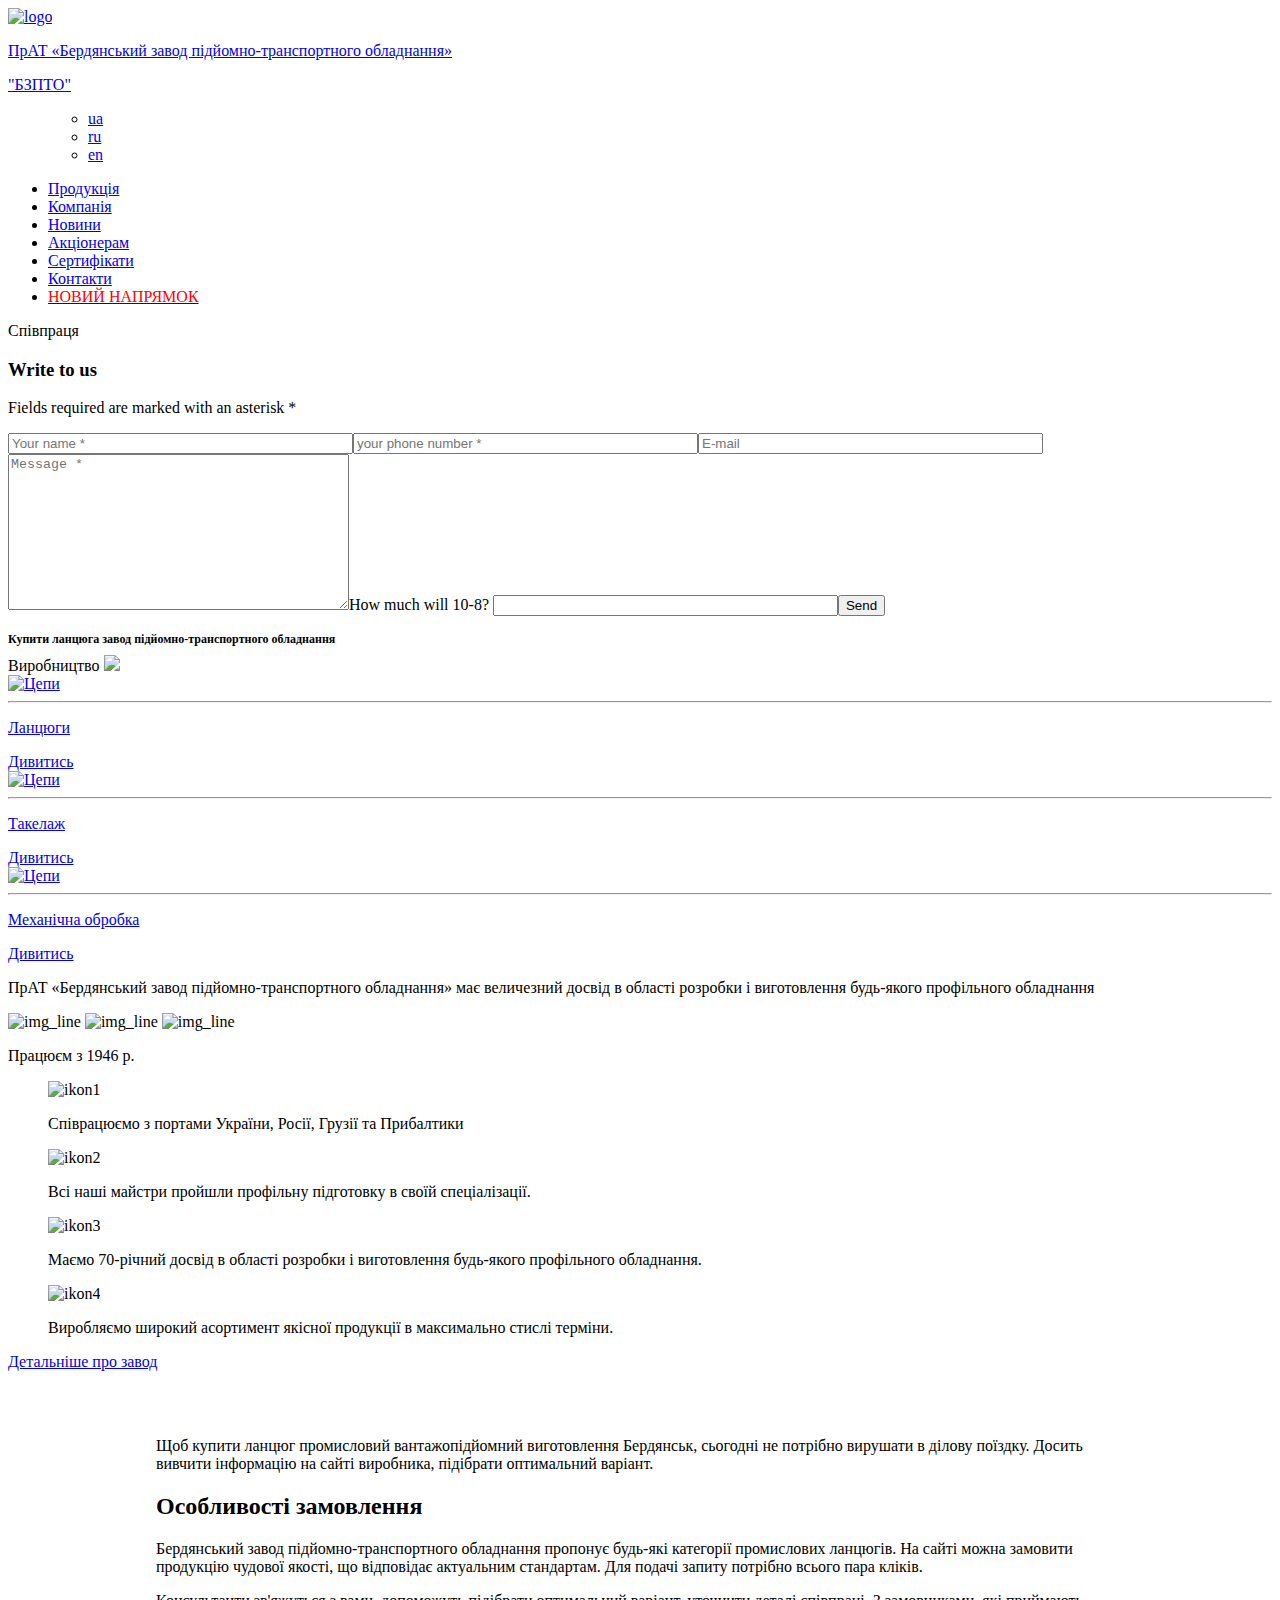
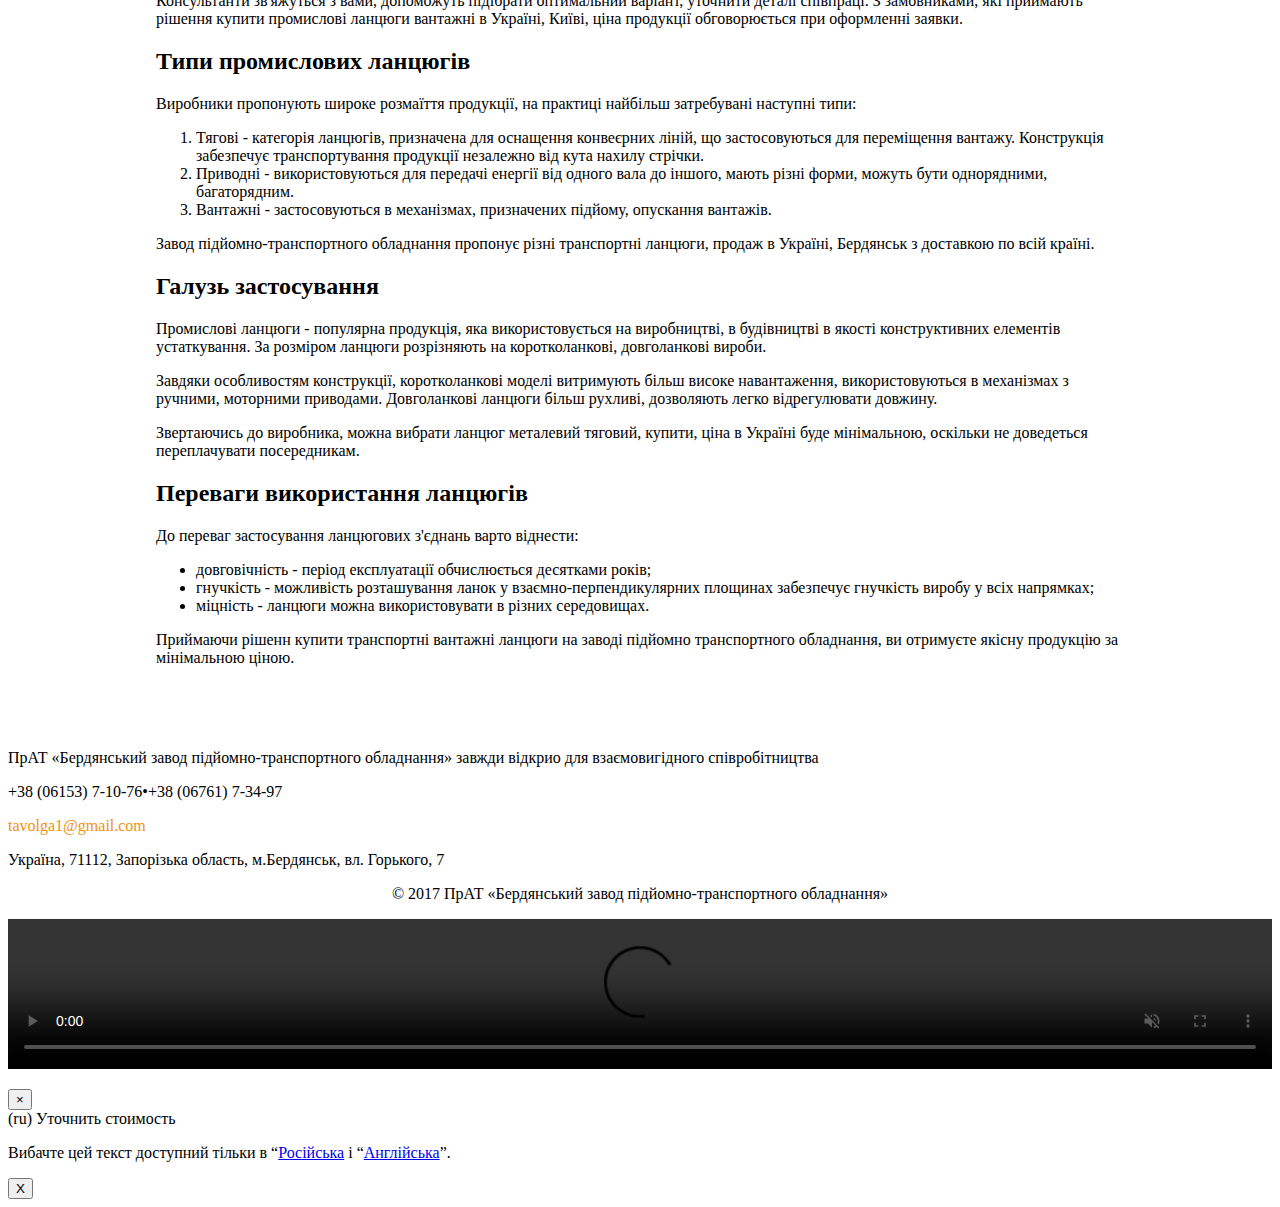
==== commit 7615c728: "аеао" ====
--- a/index.html
+++ b/index.html
@@ -1,272 +1,397 @@
 <!DOCTYPE html>
 <html lang="uk">
+
 <head><!-- is_embed=True -->
-<script type="text/javascript" src="../../../../_static/js/bundle-playback.js@v=krFivnjJ" charset="utf-8"></script>
-<script type="text/javascript" src="../../../../_static/js/wombat.js@v=txqj7nKC" charset="utf-8"></script>
-<script>window.RufflePlayer=window.RufflePlayer||{};window.RufflePlayer.config={"autoplay":"on","unmuteOverlay":"hidden"};</script>
-<script type="text/javascript" src="../../../../_static/js/ruffle/ruffle.js"></script>
-<script type="text/javascript">
-    __wm.init("https://web.archive.org/web");
-  __wm.wombat("http://bzpto.com.ua:80/ua/","20190924161356","https://web.archive.org/","web","/_static/",
-	      "1569341636");
-</script>
-<link rel="stylesheet" type="text/css" href="../../../../_static/css/banner-styles.css@v=S1zqJCYt" />
-<link rel="stylesheet" type="text/css" href="../../../../_static/css/iconochive.css@v=3PDvdIFv" />
-<!-- End Wayback Rewrite JS Include -->
+	<script type="text/javascript" src="../../../../_static/js/bundle-playback.js@v=krFivnjJ" charset="utf-8"></script>
+	<script type="text/javascript" src="../../../../_static/js/wombat.js@v=txqj7nKC" charset="utf-8"></script>
+	<script>window.RufflePlayer = window.RufflePlayer || {}; window.RufflePlayer.config = { "autoplay": "on", "unmuteOverlay": "hidden" };</script>
+	<script type="text/javascript" src="../../../../_static/js/ruffle/ruffle.js"></script>
+	<script type="text/javascript">
+		__wm.init("https://web.archive.org/web");
+		__wm.wombat("http://bzpto.com.ua:80/ua/", "20190924161356", "https://web.archive.org/", "web", "/_static/",
+			"1569341636");
+	</script>
+	<link rel="stylesheet" type="text/css" href="../../../../_static/css/banner-styles.css@v=S1zqJCYt" />
+	<link rel="stylesheet" type="text/css" href="../../../../_static/css/iconochive.css@v=3PDvdIFv" />
+	<!-- End Wayback Rewrite JS Include -->
 
 	<!-- Global site tag (gtag.js) - Google Analytics -->
-<script async src="https://www.googletagmanager.com/gtag/js?id=YOUR-NEW-ID"></script>
-
-<script>
-  window.dataLayer = window.dataLayer || [];
-  function gtag(){dataLayer.push(arguments);}
-  gtag('js', new Date());
-
-  gtag('config', 'UA-142172605-1');
-</script>
-
-<script>
-  (function(i,s,o,g,r,a,m){i['GoogleAnalyticsObject']=r;i[r]=i[r]||function(){
-  (i[r].q=i[r].q||[]).push(arguments)},i[r].l=1*new Date();a=s.createElement(o),
-  m=s.getElementsByTagName(o)[0];a.async=1;a.src=g;m.parentNode.insertBefore(a,m)
-  })(window,document,'script','https://www.google-analytics.com/analytics.js','ga');
-
-  ga('create', 'UA-103840822-1', 'auto');
-  ga('send', 'pageview');
-
-</script>
+	<script async src="https://www.googletagmanager.com/gtag/js?id=YOUR-NEW-ID"></script>
+
+	<script>
+		window.dataLayer = window.dataLayer || [];
+		function gtag() { dataLayer.push(arguments); }
+		gtag('js', new Date());
+
+		gtag('config', 'UA-142172605-1');
+	</script>
+
+	<script>
+		(function (i, s, o, g, r, a, m) {
+			i['GoogleAnalyticsObject'] = r; i[r] = i[r] || function () {
+				(i[r].q = i[r].q || []).push(arguments)
+			}, i[r].l = 1 * new Date(); a = s.createElement(o),
+				m = s.getElementsByTagName(o)[0]; a.async = 1; a.src = g; m.parentNode.insertBefore(a, m)
+		})(window, document, 'script', 'https://www.google-analytics.com/analytics.js', 'ga');
+
+		ga('create', 'UA-103840822-1', 'auto');
+		ga('send', 'pageview');
+
+	</script>
 	<meta charset="UTF-8">
 	<meta http-equiv="X-UA-Compatible" content="IE=edge">
-    <meta name="viewport" content="width=device-width, initial-scale=1">
-	<link href="https://web.archive.org/web/20190924161356cs_/http://bzpto.com.ua/wp-content/themes/bzpto/css/media.css" rel="stylesheet" type="text/css"/>
-		
+	<meta name="viewport" content="width=device-width, initial-scale=1">
+	<link href="https://web.archive.org/web/20190924161356cs_/http://bzpto.com.ua/wp-content/themes/bzpto/css/media.css"
+		rel="stylesheet" type="text/css" />
+
 	<!--[if lt IE 9]>
 	
 	<![endif]-->
-	
+
 	<title>Ланцюг купити залізний загартований кований ціна Київ Україна</title>
 
-<!-- This site is optimized with the Yoast SEO plugin v11.3 - https://yoast.com/wordpress/plugins/seo/ -->
-<meta name="description" content="(ru) Наши контакты +38 (067) 617-34-97 tavolga1@gmail.com ЧАО «Бердянский завод подъемно-транспортного оборудования»"/>
-<link rel="canonical" href="index.html"/>
-<meta property="og:locale" content="uk_UA"/>
-<meta property="og:type" content="website"/>
-<meta property="og:title" content="Ланцюг купити залізний загартований кований ціна Київ Україна"/>
-<meta property="og:description" content="(ru) Наши контакты +38 (067) 617-34-97 tavolga1@gmail.com ЧАО «Бердянский завод подъемно-транспортного оборудования»"/>
-<meta property="og:url" content="http://bzpto.com.ua/ua/"/>
-<meta property="og:site_name" content="ПрАТ &quot;БЗПТО&quot;"/>
-<meta name="twitter:card" content="summary_large_image"/>
-<meta name="twitter:description" content="(ru) Наши контакты +38 (067) 617-34-97 tavolga1@gmail.com ЧАО «Бердянский завод подъемно-транспортного оборудования»"/>
-<meta name="twitter:title" content="Ланцюг купити залізний загартований кований ціна Київ Україна"/>
-<script type="application/ld+json" class="yoast-schema-graph yoast-schema-graph--main">{"@context":"https://schema.org","@graph":[{"@type":"Organization","@id":"http://bzpto.com.ua/ua/#organization","name":"","url":"http://bzpto.com.ua/ua/","sameAs":[]},{"@type":"WebSite","@id":"http://bzpto.com.ua/ua/#website","url":"http://bzpto.com.ua/ua/","name":"\u041f\u0440\u0410\u0422 &quot;\u0411\u0417\u041f\u0422\u041e&quot;","publisher":{"@id":"http://bzpto.com.ua/ua/#organization"},"potentialAction":{"@type":"SearchAction","target":"http://bzpto.com.ua/ua/?s={search_term_string}","query-input":"required name=search_term_string"}},{"@type":"WebPage","@id":"http://bzpto.com.ua/ua/#webpage","url":"http://bzpto.com.ua/ua/","inLanguage":"uk","name":"\u041b\u0430\u043d\u0446\u044e\u0433 \u043a\u0443\u043f\u0438\u0442\u0438 \u0437\u0430\u043b\u0456\u0437\u043d\u0438\u0439 \u0437\u0430\u0433\u0430\u0440\u0442\u043e\u0432\u0430\u043d\u0438\u0439 \u043a\u043e\u0432\u0430\u043d\u0438\u0439 \u0446\u0456\u043d\u0430 \u041a\u0438\u0457\u0432 \u0423\u043a\u0440\u0430\u0457\u043d\u0430","isPartOf":{"@id":"http://bzpto.com.ua/ua/#website"},"about":{"@id":"http://bzpto.com.ua/ua/#organization"},"datePublished":"2016-10-31T15:06:58+00:00","dateModified":"2019-06-22T08:17:08+00:00","description":"(ru) \u041d\u0430\u0448\u0438 \u043a\u043e\u043d\u0442\u0430\u043a\u0442\u044b +38 (067) 617-34-97 tavolga1@gmail.com \u0427\u0410\u041e \u00ab\u0411\u0435\u0440\u0434\u044f\u043d\u0441\u043a\u0438\u0439 \u0437\u0430\u0432\u043e\u0434 \u043f\u043e\u0434\u044a\u0435\u043c\u043d\u043e-\u0442\u0440\u0430\u043d\u0441\u043f\u043e\u0440\u0442\u043d\u043e\u0433\u043e \u043e\u0431\u043e\u0440\u0443\u0434\u043e\u0432\u0430\u043d\u0438\u044f\u00bb"}]}</script>
-<!-- / Yoast SEO plugin. -->
-
-<link rel="dns-prefetch" href="http://netdna.bootstrapcdn.com/"/>
-<link rel="dns-prefetch" href="http://s.w.org/"/>
-		<script type="text/javascript">
-			window._wpemojiSettings = {"baseUrl":"https:\/\/web.archive.org\/web\/20190924161356\/https:\/\/s.w.org\/images\/core\/emoji\/2.4\/72x72\/","ext":".png","svgUrl":"https:\/\/web.archive.org\/web\/20190924161356\/https:\/\/s.w.org\/images\/core\/emoji\/2.4\/svg\/","svgExt":".svg","source":{"concatemoji":"https:\/\/web.archive.org\/web\/20190924161356\/http:\/\/bzpto.com.ua\/wp-includes\/js\/wp-emoji-release.min.js?ver=4.9.7"}};
-			!function(a,b,c){function d(a,b){var c=String.fromCharCode;l.clearRect(0,0,k.width,k.height),l.fillText(c.apply(this,a),0,0);var d=k.toDataURL();l.clearRect(0,0,k.width,k.height),l.fillText(c.apply(this,b),0,0);var e=k.toDataURL();return d===e}function e(a){var b;if(!l||!l.fillText)return!1;switch(l.textBaseline="top",l.font="600 32px Arial",a){case"flag":return!(b=d([55356,56826,55356,56819],[55356,56826,8203,55356,56819]))&&(b=d([55356,57332,56128,56423,56128,56418,56128,56421,56128,56430,56128,56423,56128,56447],[55356,57332,8203,56128,56423,8203,56128,56418,8203,56128,56421,8203,56128,56430,8203,56128,56423,8203,56128,56447]),!b);case"emoji":return b=d([55357,56692,8205,9792,65039],[55357,56692,8203,9792,65039]),!b}return!1}function f(a){var c=b.createElement("script");c.src=a,c.defer=c.type="text/javascript",b.getElementsByTagName("head")[0].appendChild(c)}var g,h,i,j,k=b.createElement("canvas"),l=k.getContext&&k.getContext("2d");for(j=Array("flag","emoji"),c.supports={everything:!0,everythingExceptFlag:!0},i=0;i<j.length;i++)c.supports[j[i]]=e(j[i]),c.supports.everything=c.supports.everything&&c.supports[j[i]],"flag"!==j[i]&&(c.supports.everythingExceptFlag=c.supports.everythingExceptFlag&&c.supports[j[i]]);c.supports.everythingExceptFlag=c.supports.everythingExceptFlag&&!c.supports.flag,c.DOMReady=!1,c.readyCallback=function(){c.DOMReady=!0},c.supports.everything||(h=function(){c.readyCallback()},b.addEventListener?(b.addEventListener("DOMContentLoaded",h,!1),a.addEventListener("load",h,!1)):(a.attachEvent("onload",h),b.attachEvent("onreadystatechange",function(){"complete"===b.readyState&&c.readyCallback()})),g=c.source||{},g.concatemoji?f(g.concatemoji):g.wpemoji&&g.twemoji&&(f(g.twemoji),f(g.wpemoji)))}(window,document,window._wpemojiSettings);
-		</script>
-		<style type="text/css">
-img.wp-smiley,
-img.emoji {
-	display: inline !important;
-	border: none !important;
-	box-shadow: none !important;
-	height: 1em !important;
-	width: 1em !important;
-	margin: 0 .07em !important;
-	vertical-align: -0.1em !important;
-	background: none !important;
-	padding: 0 !important;
-}
-</style>
-<link rel="stylesheet" id="contact-form-7-css" href="https://web.archive.org/web/20190924161356cs_/http://bzpto.com.ua/wp-content/plugins/contact-form-7/includes/css/styles.css?ver=5.0.3" type="text/css" media="all"/>
-<link rel="stylesheet" id="page-list-style-css" href="https://web.archive.org/web/20190924161356cs_/http://bzpto.com.ua/wp-content/plugins/page-list/css/page-list.css?ver=5.1" type="text/css" media="all"/>
-<link rel="stylesheet" id="bwg_frontend-css" href="https://web.archive.org/web/20190924161356cs_/http://bzpto.com.ua/wp-content/plugins/photo-gallery/css/bwg_frontend.css?ver=1.4.15" type="text/css" media="all"/>
-<link rel="stylesheet" id="bwg_font-awesome-css" href="https://web.archive.org/web/20190924161356cs_/http://bzpto.com.ua/wp-content/plugins/photo-gallery/css/font-awesome/font-awesome.css?ver=4.6.3" type="text/css" media="all"/>
-<link rel="stylesheet" id="bwg_mCustomScrollbar-css" href="https://web.archive.org/web/20190924161356cs_/http://bzpto.com.ua/wp-content/plugins/photo-gallery/css/jquery.mCustomScrollbar.css?ver=1.4.15" type="text/css" media="all"/>
-<link rel="stylesheet" id="bwg_sumoselect-css" href="https://web.archive.org/web/20190924161356cs_/http://bzpto.com.ua/wp-content/plugins/photo-gallery/css/sumoselect.css?ver=3.0.3" type="text/css" media="all"/>
-<link rel="stylesheet" id="font-awesome-css" href="https://web.archive.org/web/20190924161356cs_/http://netdna.bootstrapcdn.com/font-awesome/4.1.0/css/font-awesome.min.css?ver=4.9.7" type="text/css" media="all"/>
-<link rel="stylesheet" id="popup-maker-site-css" href="https://web.archive.org/web/20190924161356cs_/http://bzpto.com.ua/wp-content/uploads/pum/pum-site-styles.css?generated=1560858951&amp;ver=1.7.29" type="text/css" media="all"/>
-<link rel="stylesheet" id="bs-css" href="https://web.archive.org/web/20190924161356cs_/http://bzpto.com.ua/wp-content/themes/bzpto/css/bootstrap.min.css?ver=4.9.7" type="text/css" media="all"/>
-<link rel="stylesheet" id="main-css" href="https://web.archive.org/web/20190924161356cs_/http://bzpto.com.ua/wp-content/themes/bzpto/style.css?ver=4.9.7" type="text/css" media="all"/>
-<link rel="stylesheet" id="madia-css" href="https://web.archive.org/web/20190924161356cs_/http://bzpto.com.ua/wp-content/themes/bzpto/css/media.css?ver=4.9.7" type="text/css" media="all"/>
-
-
-<script type="text/javascript">
-/* <![CDATA[ */
-var pp_plugin = {"blank_gif":"https:\/\/web.archive.org\/web\/20190924161356\/http:\/\/bzpto.com.ua\/wp-content\/plugins\/photo-protect\/blank.gif"};
-/* ]]> */
-</script>
-
-<link rel="https://api.w.org/" href="http://bzpto.com.ua/ua/wp-json/"/>
-<link rel="EditURI" type="application/rsd+xml" title="RSD" href="http://bzpto.com.ua/xmlrpc.php?rsd"/>
-<link rel="wlwmanifest" type="application/wlwmanifest+xml" href="http://bzpto.com.ua/wp-includes/wlwmanifest.xml"/> 
-<meta name="generator" content="WordPress 4.9.7"/>
-<link rel="shortlink" href="index.html"/>
-<link rel="alternate" type="application/json+oembed" href="http://bzpto.com.ua/ua/wp-json/oembed/1.0/embed?url=http%3A%2F%2Fbzpto.com.ua%2Fua%2F"/>
-<link rel="alternate" type="text/xml+oembed" href="http://bzpto.com.ua/ua/wp-json/oembed/1.0/embed?url=http%3A%2F%2Fbzpto.com.ua%2Fua%2F&amp;format=xml"/>
-<style type="text/css">
-.qtranxs_flag_ua {background-image: url(https://web.archive.org/web/20190924161356im_/http://bzpto.com.ua/wp-content/plugins/qtranslate-x/flags/ua.png); background-repeat: no-repeat;}
-.qtranxs_flag_ru {background-image: url(https://web.archive.org/web/20190924161356im_/http://bzpto.com.ua/wp-content/plugins/qtranslate-x/flags/ru.png); background-repeat: no-repeat;}
-.qtranxs_flag_en {background-image: url(https://web.archive.org/web/20190924161356im_/http://bzpto.com.ua/wp-content/plugins/qtranslate-x/flags/gb.png); background-repeat: no-repeat;}
-</style>
-<link hreflang="ua" href="index.html" rel="alternate"/>
-<link hreflang="ru" href="http://bzpto.com.ua/ru/" rel="alternate"/>
-<link hreflang="en" href="http://bzpto.com.ua/en/" rel="alternate"/>
-<link hreflang="x-default" href="index.html" rel="alternate"/>
-<meta name="generator" content="qTranslate-X 3.4.6.8"/>
-<style type="text/css">
-</style><link rel="icon" href="https://web.archive.org/web/20190924161356im_/http://bzpto.com.ua/wp-content/uploads/2017/06/cropped-logo-32x32.jpg" sizes="32x32"/>
-<link rel="icon" href="https://web.archive.org/web/20190924161356im_/http://bzpto.com.ua/wp-content/uploads/2017/06/cropped-logo-192x192.jpg" sizes="192x192"/>
-<link rel="apple-touch-icon-precomposed" href="https://web.archive.org/web/20190924161356im_/http://bzpto.com.ua/wp-content/uploads/2017/06/cropped-logo-180x180.jpg"/>
-<meta name="msapplication-TileImage" content="http://bzpto.com.ua/wp-content/uploads/2017/06/cropped-logo-270x270.jpg"/>
-		<style type="text/css" id="wp-custom-css">
-			.bwg_popup_image_spun2{
-     vertical-align:inherit !important;   
-    }
-#spider_popup_left, #spider_popup_right{
-    bottom: 57% !important;
-}		</style>
-	
+	<!-- This site is optimized with the Yoast SEO plugin v11.3 - https://yoast.com/wordpress/plugins/seo/ -->
+	<meta name="description"
+		content="(ru) Наши контакты +38 (067) 617-34-97 tavolga1@gmail.com ЧАО «Бердянский завод подъемно-транспортного оборудования»" />
+	<link rel="canonical" href="index.html" />
+	<meta property="og:locale" content="uk_UA" />
+	<meta property="og:type" content="website" />
+	<meta property="og:title" content="Ланцюг купити залізний загартований кований ціна Київ Україна" />
+	<meta property="og:description"
+		content="(ru) Наши контакты +38 (067) 617-34-97 tavolga1@gmail.com ЧАО «Бердянский завод подъемно-транспортного оборудования»" />
+	<meta property="og:url" content="http://bzpto.com.ua/ua/" />
+	<meta property="og:site_name" content="ПрАТ &quot;БЗПТО&quot;" />
+	<meta name="twitter:card" content="summary_large_image" />
+	<meta name="twitter:description"
+		content="(ru) Наши контакты +38 (067) 617-34-97 tavolga1@gmail.com ЧАО «Бердянский завод подъемно-транспортного оборудования»" />
+	<meta name="twitter:title" content="Ланцюг купити залізний загартований кований ціна Київ Україна" />
+	<script type="application/ld+json"
+		class="yoast-schema-graph yoast-schema-graph--main">{"@context":"https://schema.org","@graph":[{"@type":"Organization","@id":"http://bzpto.com.ua/ua/#organization","name":"","url":"http://bzpto.com.ua/ua/","sameAs":[]},{"@type":"WebSite","@id":"http://bzpto.com.ua/ua/#website","url":"http://bzpto.com.ua/ua/","name":"\u041f\u0440\u0410\u0422 &quot;\u0411\u0417\u041f\u0422\u041e&quot;","publisher":{"@id":"http://bzpto.com.ua/ua/#organization"},"potentialAction":{"@type":"SearchAction","target":"http://bzpto.com.ua/ua/?s={search_term_string}","query-input":"required name=search_term_string"}},{"@type":"WebPage","@id":"http://bzpto.com.ua/ua/#webpage","url":"http://bzpto.com.ua/ua/","inLanguage":"uk","name":"\u041b\u0430\u043d\u0446\u044e\u0433 \u043a\u0443\u043f\u0438\u0442\u0438 \u0437\u0430\u043b\u0456\u0437\u043d\u0438\u0439 \u0437\u0430\u0433\u0430\u0440\u0442\u043e\u0432\u0430\u043d\u0438\u0439 \u043a\u043e\u0432\u0430\u043d\u0438\u0439 \u0446\u0456\u043d\u0430 \u041a\u0438\u0457\u0432 \u0423\u043a\u0440\u0430\u0457\u043d\u0430","isPartOf":{"@id":"http://bzpto.com.ua/ua/#website"},"about":{"@id":"http://bzpto.com.ua/ua/#organization"},"datePublished":"2016-10-31T15:06:58+00:00","dateModified":"2019-06-22T08:17:08+00:00","description":"(ru) \u041d\u0430\u0448\u0438 \u043a\u043e\u043d\u0442\u0430\u043a\u0442\u044b +38 (067) 617-34-97 tavolga1@gmail.com \u0427\u0410\u041e \u00ab\u0411\u0435\u0440\u0434\u044f\u043d\u0441\u043a\u0438\u0439 \u0437\u0430\u0432\u043e\u0434 \u043f\u043e\u0434\u044a\u0435\u043c\u043d\u043e-\u0442\u0440\u0430\u043d\u0441\u043f\u043e\u0440\u0442\u043d\u043e\u0433\u043e \u043e\u0431\u043e\u0440\u0443\u0434\u043e\u0432\u0430\u043d\u0438\u044f\u00bb"}]}</script>
+	<!-- / Yoast SEO plugin. -->
+
+	<link rel="dns-prefetch" href="http://netdna.bootstrapcdn.com/" />
+	<link rel="dns-prefetch" href="http://s.w.org/" />
+	<script type="text/javascript">
+		window._wpemojiSettings = { "baseUrl": "https:\/\/web.archive.org\/web\/20190924161356\/https:\/\/s.w.org\/images\/core\/emoji\/2.4\/72x72\/", "ext": ".png", "svgUrl": "https:\/\/web.archive.org\/web\/20190924161356\/https:\/\/s.w.org\/images\/core\/emoji\/2.4\/svg\/", "svgExt": ".svg", "source": { "concatemoji": "https:\/\/web.archive.org\/web\/20190924161356\/http:\/\/bzpto.com.ua\/wp-includes\/js\/wp-emoji-release.min.js?ver=4.9.7" } };
+		!function (a, b, c) { function d(a, b) { var c = String.fromCharCode; l.clearRect(0, 0, k.width, k.height), l.fillText(c.apply(this, a), 0, 0); var d = k.toDataURL(); l.clearRect(0, 0, k.width, k.height), l.fillText(c.apply(this, b), 0, 0); var e = k.toDataURL(); return d === e } function e(a) { var b; if (!l || !l.fillText) return !1; switch (l.textBaseline = "top", l.font = "600 32px Arial", a) { case "flag": return !(b = d([55356, 56826, 55356, 56819], [55356, 56826, 8203, 55356, 56819])) && (b = d([55356, 57332, 56128, 56423, 56128, 56418, 56128, 56421, 56128, 56430, 56128, 56423, 56128, 56447], [55356, 57332, 8203, 56128, 56423, 8203, 56128, 56418, 8203, 56128, 56421, 8203, 56128, 56430, 8203, 56128, 56423, 8203, 56128, 56447]), !b); case "emoji": return b = d([55357, 56692, 8205, 9792, 65039], [55357, 56692, 8203, 9792, 65039]), !b }return !1 } function f(a) { var c = b.createElement("script"); c.src = a, c.defer = c.type = "text/javascript", b.getElementsByTagName("head")[0].appendChild(c) } var g, h, i, j, k = b.createElement("canvas"), l = k.getContext && k.getContext("2d"); for (j = Array("flag", "emoji"), c.supports = { everything: !0, everythingExceptFlag: !0 }, i = 0; i < j.length; i++)c.supports[j[i]] = e(j[i]), c.supports.everything = c.supports.everything && c.supports[j[i]], "flag" !== j[i] && (c.supports.everythingExceptFlag = c.supports.everythingExceptFlag && c.supports[j[i]]); c.supports.everythingExceptFlag = c.supports.everythingExceptFlag && !c.supports.flag, c.DOMReady = !1, c.readyCallback = function () { c.DOMReady = !0 }, c.supports.everything || (h = function () { c.readyCallback() }, b.addEventListener ? (b.addEventListener("DOMContentLoaded", h, !1), a.addEventListener("load", h, !1)) : (a.attachEvent("onload", h), b.attachEvent("onreadystatechange", function () { "complete" === b.readyState && c.readyCallback() })), g = c.source || {}, g.concatemoji ? f(g.concatemoji) : g.wpemoji && g.twemoji && (f(g.twemoji), f(g.wpemoji))) }(window, document, window._wpemojiSettings);
+	</script>
+	<style type="text/css">
+		img.wp-smiley,
+		img.emoji {
+			display: inline !important;
+			border: none !important;
+			box-shadow: none !important;
+			height: 1em !important;
+			width: 1em !important;
+			margin: 0 .07em !important;
+			vertical-align: -0.1em !important;
+			background: none !important;
+			padding: 0 !important;
+		}
+	</style>
+	<link rel="stylesheet" id="contact-form-7-css"
+		href="https://web.archive.org/web/20190924161356cs_/http://bzpto.com.ua/wp-content/plugins/contact-form-7/includes/css/styles.css?ver=5.0.3"
+		type="text/css" media="all" />
+	<link rel="stylesheet" id="page-list-style-css"
+		href="https://web.archive.org/web/20190924161356cs_/http://bzpto.com.ua/wp-content/plugins/page-list/css/page-list.css?ver=5.1"
+		type="text/css" media="all" />
+	<link rel="stylesheet" id="bwg_frontend-css"
+		href="https://web.archive.org/web/20190924161356cs_/http://bzpto.com.ua/wp-content/plugins/photo-gallery/css/bwg_frontend.css?ver=1.4.15"
+		type="text/css" media="all" />
+	<link rel="stylesheet" id="bwg_font-awesome-css"
+		href="https://web.archive.org/web/20190924161356cs_/http://bzpto.com.ua/wp-content/plugins/photo-gallery/css/font-awesome/font-awesome.css?ver=4.6.3"
+		type="text/css" media="all" />
+	<link rel="stylesheet" id="bwg_mCustomScrollbar-css"
+		href="https://web.archive.org/web/20190924161356cs_/http://bzpto.com.ua/wp-content/plugins/photo-gallery/css/jquery.mCustomScrollbar.css?ver=1.4.15"
+		type="text/css" media="all" />
+	<link rel="stylesheet" id="bwg_sumoselect-css"
+		href="https://web.archive.org/web/20190924161356cs_/http://bzpto.com.ua/wp-content/plugins/photo-gallery/css/sumoselect.css?ver=3.0.3"
+		type="text/css" media="all" />
+	<link rel="stylesheet" id="font-awesome-css"
+		href="https://web.archive.org/web/20190924161356cs_/http://netdna.bootstrapcdn.com/font-awesome/4.1.0/css/font-awesome.min.css?ver=4.9.7"
+		type="text/css" media="all" />
+	<link rel="stylesheet" id="popup-maker-site-css"
+		href="https://web.archive.org/web/20190924161356cs_/http://bzpto.com.ua/wp-content/uploads/pum/pum-site-styles.css?generated=1560858951&amp;ver=1.7.29"
+		type="text/css" media="all" />
+	<link rel="stylesheet" id="bs-css"
+		href="https://web.archive.org/web/20190924161356cs_/http://bzpto.com.ua/wp-content/themes/bzpto/css/bootstrap.min.css?ver=4.9.7"
+		type="text/css" media="all" />
+	<link rel="stylesheet" id="main-css"
+		href="https://web.archive.org/web/20190924161356cs_/http://bzpto.com.ua/wp-content/themes/bzpto/style.css?ver=4.9.7"
+		type="text/css" media="all" />
+	<link rel="stylesheet" id="madia-css"
+		href="https://web.archive.org/web/20190924161356cs_/http://bzpto.com.ua/wp-content/themes/bzpto/css/media.css?ver=4.9.7"
+		type="text/css" media="all" />
+
+
+	<script type="text/javascript">
+		/* <![CDATA[ */
+		var pp_plugin = { "blank_gif": "https:\/\/web.archive.org\/web\/20190924161356\/http:\/\/bzpto.com.ua\/wp-content\/plugins\/photo-protect\/blank.gif" };
+		/* ]]> */
+	</script>
+
+	<link rel="https://api.w.org/" href="http://bzpto.com.ua/ua/wp-json/" />
+	<link rel="EditURI" type="application/rsd+xml" title="RSD" href="http://bzpto.com.ua/xmlrpc.php?rsd" />
+	<link rel="wlwmanifest" type="application/wlwmanifest+xml" href="http://bzpto.com.ua/wp-includes/wlwmanifest.xml" />
+	<meta name="generator" content="WordPress 4.9.7" />
+	<link rel="shortlink" href="index.html" />
+	<link rel="alternate" type="application/json+oembed"
+		href="http://bzpto.com.ua/ua/wp-json/oembed/1.0/embed?url=http%3A%2F%2Fbzpto.com.ua%2Fua%2F" />
+	<link rel="alternate" type="text/xml+oembed"
+		href="http://bzpto.com.ua/ua/wp-json/oembed/1.0/embed?url=http%3A%2F%2Fbzpto.com.ua%2Fua%2F&amp;format=xml" />
+	<style type="text/css">
+		.qtranxs_flag_ua {
+			background-image: url(https://web.archive.org/web/20190924161356im_/http://bzpto.com.ua/wp-content/plugins/qtranslate-x/flags/ua.png);
+			background-repeat: no-repeat;
+		}
+
+		.qtranxs_flag_ru {
+			background-image: url(https://web.archive.org/web/20190924161356im_/http://bzpto.com.ua/wp-content/plugins/qtranslate-x/flags/ru.png);
+			background-repeat: no-repeat;
+		}
+
+		.qtranxs_flag_en {
+			background-image: url(https://web.archive.org/web/20190924161356im_/http://bzpto.com.ua/wp-content/plugins/qtranslate-x/flags/gb.png);
+			background-repeat: no-repeat;
+		}
+	</style>
+	<link hreflang="ua" href="index.html" rel="alternate" />
+	<link hreflang="ru" href="http://bzpto.com.ua/ru/" rel="alternate" />
+	<link hreflang="en" href="http://bzpto.com.ua/en/" rel="alternate" />
+	<link hreflang="x-default" href="index.html" rel="alternate" />
+	<meta name="generator" content="qTranslate-X 3.4.6.8" />
+	<style type="text/css">
+	</style>
+	<link rel="icon"
+		href="https://web.archive.org/web/20190924161356im_/http://bzpto.com.ua/wp-content/uploads/2017/06/cropped-logo-32x32.jpg"
+		sizes="32x32" />
+	<link rel="icon"
+		href="https://web.archive.org/web/20190924161356im_/http://bzpto.com.ua/wp-content/uploads/2017/06/cropped-logo-192x192.jpg"
+		sizes="192x192" />
+	<link rel="apple-touch-icon-precomposed"
+		href="https://web.archive.org/web/20190924161356im_/http://bzpto.com.ua/wp-content/uploads/2017/06/cropped-logo-180x180.jpg" />
+	<meta name="msapplication-TileImage"
+		content="http://bzpto.com.ua/wp-content/uploads/2017/06/cropped-logo-270x270.jpg" />
+	<style type="text/css" id="wp-custom-css">
+		.bwg_popup_image_spun2 {
+			vertical-align: inherit !important;
+		}
+
+		#spider_popup_left,
+		#spider_popup_right {
+			bottom: 57% !important;
+		}
+	</style>
+
 </head>
+
 <body class="body_home">
-<header class="header_home">
-	<div class="container">
-				<div id="logo_line">
-					<a href="http://bzpto.com.ua/"><img src="https://web.archive.org/web/20190924161356im_/http://bzpto.com.ua/wp-content/themes/bzpto/img/logo_bzpto.svg" width="90px" height="60px" alt="logo" class="logo"><p class="top_title">ПрАТ «Бердянський завод підйомно-транспортного обладнання»</p>
-					<p class="top_title_abr">"БЗПТО"</p></a>
-					 <ul class="language-chooser language-chooser-custom qtranxs_language_chooser" id="qtranslate-2-chooser">
-					 		
-<ul class="language-chooser language-chooser-text qtranxs_language_chooser" id="language-chooser">
-<li class="lang-ua active"><a href="index.html" hreflang="ua" title="ua (ua)" class="qtranxs_text qtranxs_text_ua"><span>ua</span></a></li>
-<li class="lang-ru"><a href="http://bzpto.com.ua/ru/" hreflang="ru" title="ru (ru)" class="qtranxs_text qtranxs_text_ru"><span>ru</span></a></li>
-<li class="lang-en"><a href="http://bzpto.com.ua/en/" hreflang="en" title="en (en)" class="qtranxs_text qtranxs_text_en"><span>en</span></a></li>
-</ul><div class="qtranxs_widget_end"></div>
-				            <!--<li class="language-chooser-item language-chooser-item-ru"><a href="../ru/index.html" title="Русский (ru)">ru</a></li>
+	<header class="header_home">
+		<div class="container">
+			<div id="logo_line">
+				<a href="http://bzpto.com.ua/"><img
+						src="https://web.archive.org/web/20190924161356im_/http://bzpto.com.ua/wp-content/themes/bzpto/img/logo_bzpto.svg"
+						width="90px" height="60px" alt="logo" class="logo">
+					<p class="top_title">ПрАТ «Бердянський завод підйомно-транспортного обладнання»</p>
+					<p class="top_title_abr">"БЗПТО"</p>
+				</a>
+				<ul class="language-chooser language-chooser-custom qtranxs_language_chooser" id="qtranslate-2-chooser">
+
+					<ul class="language-chooser language-chooser-text qtranxs_language_chooser" id="language-chooser">
+						<li class="lang-ua active"><a href="index.html" hreflang="ua" title="ua (ua)"
+								class="qtranxs_text qtranxs_text_ua"><span>ua</span></a></li>
+						<li class="lang-ru"><a href="http://bzpto.com.ua/ru/" hreflang="ru" title="ru (ru)"
+								class="qtranxs_text qtranxs_text_ru"><span>ru</span></a></li>
+						<li class="lang-en"><a href="http://bzpto.com.ua/en/" hreflang="en" title="en (en)"
+								class="qtranxs_text qtranxs_text_en"><span>en</span></a></li>
+					</ul>
+					<div class="qtranxs_widget_end"></div>
+					<!--<li class="language-chooser-item language-chooser-item-ru"><a href="../ru/index.html" title="Русский (ru)">ru</a></li>
 				            <li class="language-chooser-item language-chooser-item-en"><a href="../en/index.html" title="Английский (en)">en</a></li>-->
-				    </ul>
-				</div>
-				<nav class="topnav">
-
-						<ul id="top-nav-ul" class="nav navbar-nav top-menu"><li id="menu-item-580" class="menu-item menu-item-type-post_type menu-item-object-page menu-item-580"><a href="http://bzpto.com.ua/ua/productions/chains/">Продукція</a></li>
-<li id="menu-item-41" class="menu-item menu-item-type-post_type menu-item-object-page menu-item-41"><a href="http://bzpto.com.ua/ua/about/">Компанія</a></li>
-<li id="menu-item-40" class="menu-item menu-item-type-post_type menu-item-object-page menu-item-40"><a href="http://bzpto.com.ua/ua/news/">Новини</a></li>
-<li id="menu-item-39" class="menu-item menu-item-type-post_type menu-item-object-page menu-item-39"><a href="http://bzpto.com.ua/ua/corporate/">Акціонерам</a></li>
-<li id="menu-item-35" class="menu-item menu-item-type-post_type menu-item-object-page menu-item-35"><a href="http://bzpto.com.ua/ua/certificates/">Сертифікати</a></li>
-<li id="menu-item-38" class="menu-item menu-item-type-post_type menu-item-object-page menu-item-38"><a href="http://bzpto.com.ua/ua/contacts/">Контакти</a></li>
-<li id="menu-item-1092" class="menu-item menu-item-type-custom menu-item-object-custom menu-item-1092"><a href="http://bzpto.com.ua/ua/new/"><text style="color:red;">НОВИЙ НАПРЯМОК</text></a></li>
-</ul>						<a id="cell">Співпраця</a>
-						<div class="row pop-up">
-														<div role="form" class="wpcf7" id="wpcf7-f616-o1" lang="ru-RU" dir="ltr">
-<div class="screen-reader-response"></div>
-<form action="index.html#wpcf7-f616-o1" method="post" class="wpcf7-form" novalidate="novalidate">
-<div style="display: none;">
-<input type="hidden" name="_wpcf7" value="616"/>
-<input type="hidden" name="_wpcf7_version" value="5.0.3"/>
-<input type="hidden" name="_wpcf7_locale" value="ru_RU"/>
-<input type="hidden" name="_wpcf7_unit_tag" value="wpcf7-f616-o1"/>
-<input type="hidden" name="_wpcf7_container_post" value="0"/>
-</div>
-<h3>Write to us</h3>
-<p>Fields required are marked with an asterisk <span>*</span></p>
-<p><span class="wpcf7-form-control-wrap text-818"><input type="text" name="text-818" value="" size="40" class="wpcf7-form-control wpcf7-text wpcf7-validates-as-required name" aria-required="true" aria-invalid="false" placeholder="Your name *"/></span><span class="wpcf7-form-control-wrap tel-243"><input type="tel" name="tel-243" value="" size="40" class="wpcf7-form-control wpcf7-text wpcf7-tel wpcf7-validates-as-required wpcf7-validates-as-tel tell" aria-required="true" aria-invalid="false" placeholder="your phone number *"/></span><span class="wpcf7-form-control-wrap email-712"><input type="email" name="email-712" value="" size="40" class="wpcf7-form-control wpcf7-text wpcf7-email wpcf7-validates-as-email email" aria-invalid="false" placeholder="E-mail"/></span><span class="wpcf7-form-control-wrap textarea-160"><textarea name="textarea-160" cols="40" rows="10" class="wpcf7-form-control wpcf7-textarea wpcf7-validates-as-required message" aria-required="true" aria-invalid="false" placeholder="Message *"></textarea></span><span class="wpcf7-form-control-wrap quiz-99"><label><span class="wpcf7-quiz-label">How much will 10-8?</span> <input type="text" name="quiz-99" size="40" class="wpcf7-form-control wpcf7-quiz" autocomplete="off" aria-required="true" aria-invalid="false"/></label><input type="hidden" name="_wpcf7_quiz_answer_quiz-99" value="21d88456708ec405e9c4a7cfbef35fe4"/></span><input type="submit" value="Send" class="wpcf7-form-control wpcf7-submit submit"/></p>
-<input type="hidden" class="wpcf7-pum" value="{&quot;closepopup&quot;:false,&quot;closedelay&quot;:0,&quot;openpopup&quot;:false,&quot;openpopup_id&quot;:0}"/><div class="wpcf7-response-output wpcf7-display-none"></div></form></div>													</div>
-				</nav>
-						
-		<div class="container">
-			<h1 style="font-size: 12px;">Купити ланцюга завод підйомно-транспортного обладнання</h1>
-
-		<div class="products-line">
-			<div class="video_popup popmake-1396">Виробництво  <img class="video-icon" src="https://web.archive.org/web/20190924161356im_/http://bzpto.com.ua/wp-content/themes/bzpto/img/video-icon.png"></div>
-			<div class="products">
-				<a href="http://bzpto.com.ua/productions/chains/">
-				<img class="img_products" src="https://web.archive.org/web/20190924161356im_/http://bzpto.com.ua/wp-content/themes/bzpto/img/chain.jpg" width="190px" height="200px" alt="Цепи">
-				<div class="content_products">
-					<hr>
-					<p class="title_products">Ланцюги</p>
-					<span class="btn_products">Дивитись</span>
-				</div>
-				</a>
-			</div>
-			<div class="products">
-				<a href="http://bzpto.com.ua/productions/tacelag/">
-				<img class="img_products" src="https://web.archive.org/web/20190924161356im_/http://bzpto.com.ua/wp-content/themes/bzpto/img/brackets.jpg" width="190px" height="200px" alt="Цепи">
-				<div class="content_products">
-					<hr>
-					<p class="title_products">Такелаж</p>
-					<span class="btn_products">Дивитись</span>					
-				</div>
-				</a>
-			</div>
-			<div class="products">
-				<a href="http://bzpto.com.ua/productions/mechanical-restoration/">
-				<img class="img_products" src="https://web.archive.org/web/20190924161356im_/http://bzpto.com.ua/wp-content/themes/bzpto/img/mechanical_restoration.jpg" width="190px" height="200px" alt="Цепи">
-				<div class="content_products">
-					<hr>
-					<p class="title_products">Механічна обробка</p>
-					<span class="btn_products">Дивитись</span>
-				</div>
-				</a>
-			</div>
-		</div>
-	</div>
-</header>
-<section class="content_home">
-	<div class="container">
-		<div class="row">
-				<p class="title_center">ПрАТ «Бердянський завод підйомно-транспортного обладнання» має величезний досвід в області розробки і виготовлення будь-якого профільного обладнання</p>
-		</div>
-	</div>
-	<div class="img_line">
-		<img src="https://web.archive.org/web/20190924161356im_/http://bzpto.com.ua/wp-content/themes/bzpto/img/img_line1.jpg" alt="img_line">
-		<img src="https://web.archive.org/web/20190924161356im_/http://bzpto.com.ua/wp-content/themes/bzpto/img/img_line2.jpg" alt="img_line">
-		<img src="https://web.archive.org/web/20190924161356im_/http://bzpto.com.ua/wp-content/themes/bzpto/img/img_line3.jpg" alt="img_line">
-	</div>
-	<div class="container">
-		<div class="row">
-			<div class="about_line">
-				<p class="work">Працюєм з 1946 р.</p>
-
-				<div class="about_home">
-					<div class="col-lg-3 col-md-3 col-sm-3 col-xs-12">
-						<figure>
-							<img src="https://web.archive.org/web/20190924161356im_/http://bzpto.com.ua/wp-content/themes/bzpto/img/ikon1.png" alt="ikon1">
-							<figcaption>
-								<p>Співпрацюємо з портами України, Росії, Грузії та Прибалтики</p>
-							</figcaption>
-						</figure>
-					</div>
-					<div class="col-lg-3 col-md-3 col-sm-3 col-xs-12">
-						<figure>
-							<img src="https://web.archive.org/web/20190924161356im_/http://bzpto.com.ua/wp-content/themes/bzpto/img/ikon2.png" alt="ikon2">
-							<figcaption>
-								<p>Всі наші майстри пройшли профільну підготовку в своїй спеціалізації.</p>
-							</figcaption>
-						</figure>
-					</div>
-					<div class="col-lg-3 col-md-3 col-sm-3 col-xs-12">
-						<figure>
-							<img src="https://web.archive.org/web/20190924161356im_/http://bzpto.com.ua/wp-content/themes/bzpto/img/ikon3.png" alt="ikon3">
-							<figcaption>
-								<p>Маємо 70-річний досвід в області розробки і виготовлення будь-якого профільного обладнання.</p>
-							</figcaption>
-						</figure>
-					</div>
-					<div class="col-lg-3 col-md-3 col-sm-3 col-xs-12">
-						<figure>
-							<img src="https://web.archive.org/web/20190924161356im_/http://bzpto.com.ua/wp-content/themes/bzpto/img/ikon4.png" alt="ikon4">
-							<figcaption>
-								<p>Виробляємо широкий асортимент якісної продукції в максимально стислі терміни.</p>
-							</figcaption>
-						</figure>
+				</ul>
+			</div>
+			<nav class="topnav">
+
+				<ul id="top-nav-ul" class="nav navbar-nav top-menu">
+					<li id="menu-item-580" class="menu-item menu-item-type-post_type menu-item-object-page menu-item-580">
+						<a href="ua/productions/chains/index.html">Продукція</a>
+					</li>
+					<li id="menu-item-41" class="menu-item menu-item-type-post_type menu-item-object-page menu-item-41">
+						<a href="ua/about/index.html">Компанія</a>
+					</li>
+					<li id="menu-item-40" class="menu-item menu-item-type-post_type menu-item-object-page menu-item-40">
+						<a href="ua/news/index.html">Новини</a>
+					</li>
+					<li id="menu-item-39" class="menu-item menu-item-type-post_type menu-item-object-page menu-item-39">
+						<a href="ua/corporate/index.html">Акціонерам</a>
+					</li>
+					<li id="menu-item-35" class="menu-item menu-item-type-post_type menu-item-object-page menu-item-35">
+						<a href="ua/certificates/index.html">Сертифікати</a>
+					</li>
+					<li id="menu-item-38" class="menu-item menu-item-type-post_type menu-item-object-page menu-item-38">
+						<a href="ua/contacts/index.html">Контакти</a>
+					</li>
+					<li id="menu-item-1092" class="menu-item menu-item-type-custom menu-item-object-custom menu-item-1092">
+						<a href="ua/new/index.html"><text style="color:red;">НОВИЙ НАПРЯМОК</text></a>
+					</li>
+				</ul> <a id="cell">Співпраця</a>
+				<div class="row pop-up">
+					<div role="form" class="wpcf7" id="wpcf7-f616-o1" lang="ru-RU" dir="ltr">
+						<div class="screen-reader-response"></div>
+						<form action="index.html#wpcf7-f616-o1" method="post" class="wpcf7-form"
+							novalidate="novalidate">
+							<div style="display: none;">
+								<input type="hidden" name="_wpcf7" value="616" />
+								<input type="hidden" name="_wpcf7_version" value="5.0.3" />
+								<input type="hidden" name="_wpcf7_locale" value="ru_RU" />
+								<input type="hidden" name="_wpcf7_unit_tag" value="wpcf7-f616-o1" />
+								<input type="hidden" name="_wpcf7_container_post" value="0" />
+							</div>
+							<h3>Write to us</h3>
+							<p>Fields required are marked with an asterisk <span>*</span></p>
+							<p><span class="wpcf7-form-control-wrap text-818"><input type="text" name="text-818"
+										value="" size="40"
+										class="wpcf7-form-control wpcf7-text wpcf7-validates-as-required name"
+										aria-required="true" aria-invalid="false"
+										placeholder="Your name *" /></span><span
+									class="wpcf7-form-control-wrap tel-243"><input type="tel" name="tel-243" value=""
+										size="40"
+										class="wpcf7-form-control wpcf7-text wpcf7-tel wpcf7-validates-as-required wpcf7-validates-as-tel tell"
+										aria-required="true" aria-invalid="false"
+										placeholder="your phone number *" /></span><span
+									class="wpcf7-form-control-wrap email-712"><input type="email" name="email-712"
+										value="" size="40"
+										class="wpcf7-form-control wpcf7-text wpcf7-email wpcf7-validates-as-email email"
+										aria-invalid="false" placeholder="E-mail" /></span><span
+									class="wpcf7-form-control-wrap textarea-160"><textarea name="textarea-160" cols="40"
+										rows="10"
+										class="wpcf7-form-control wpcf7-textarea wpcf7-validates-as-required message"
+										aria-required="true" aria-invalid="false"
+										placeholder="Message *"></textarea></span><span
+									class="wpcf7-form-control-wrap quiz-99"><label><span class="wpcf7-quiz-label">How
+											much will 10-8?</span> <input type="text" name="quiz-99" size="40"
+											class="wpcf7-form-control wpcf7-quiz" autocomplete="off"
+											aria-required="true" aria-invalid="false" /></label><input type="hidden"
+										name="_wpcf7_quiz_answer_quiz-99"
+										value="21d88456708ec405e9c4a7cfbef35fe4" /></span><input type="submit"
+									value="Send" class="wpcf7-form-control wpcf7-submit submit" /></p>
+							<input type="hidden" class="wpcf7-pum"
+								value="{&quot;closepopup&quot;:false,&quot;closedelay&quot;:0,&quot;openpopup&quot;:false,&quot;openpopup_id&quot;:0}" />
+							<div class="wpcf7-response-output wpcf7-display-none"></div>
+						</form>
 					</div>
 				</div>
-			</div>
-		</div>
-	</div>
-</section>		
+			</nav>
+
+			<div class="container">
+				<h1 style="font-size: 12px;">Купити ланцюга завод підйомно-транспортного обладнання</h1>
+
+				<div class="products-line">
+					<div class="video_popup popmake-1396">Виробництво <img class="video-icon"
+							src="https://web.archive.org/web/20190924161356im_/http://bzpto.com.ua/wp-content/themes/bzpto/img/video-icon.png">
+					</div>
+					<div class="products">
+						<a href="http://bzpto.com.ua/productions/chains/">
+							<img class="img_products"
+								src="https://web.archive.org/web/20190924161356im_/http://bzpto.com.ua/wp-content/themes/bzpto/img/chain.jpg"
+								width="190px" height="200px" alt="Цепи">
+							<div class="content_products">
+								<hr>
+								<p class="title_products">Ланцюги</p>
+								<span class="btn_products">Дивитись</span>
+							</div>
+						</a>
+					</div>
+					<div class="products">
+						<a href="http://bzpto.com.ua/productions/tacelag/">
+							<img class="img_products"
+								src="https://web.archive.org/web/20190924161356im_/http://bzpto.com.ua/wp-content/themes/bzpto/img/brackets.jpg"
+								width="190px" height="200px" alt="Цепи">
+							<div class="content_products">
+								<hr>
+								<p class="title_products">Такелаж</p>
+								<span class="btn_products">Дивитись</span>
+							</div>
+						</a>
+					</div>
+					<div class="products">
+						<a href="http://bzpto.com.ua/productions/mechanical-restoration/">
+							<img class="img_products"
+								src="https://web.archive.org/web/20190924161356im_/http://bzpto.com.ua/wp-content/themes/bzpto/img/mechanical_restoration.jpg"
+								width="190px" height="200px" alt="Цепи">
+							<div class="content_products">
+								<hr>
+								<p class="title_products">Механічна обробка</p>
+								<span class="btn_products">Дивитись</span>
+							</div>
+						</a>
+					</div>
+				</div>
+			</div>
+	</header>
+	<section class="content_home">
+		<div class="container">
+			<div class="row">
+				<p class="title_center">ПрАТ «Бердянський завод підйомно-транспортного обладнання» має величезний досвід
+					в області розробки і виготовлення будь-якого профільного обладнання</p>
+			</div>
+		</div>
+		<div class="img_line">
+			<img src="https://web.archive.org/web/20190924161356im_/http://bzpto.com.ua/wp-content/themes/bzpto/img/img_line1.jpg"
+				alt="img_line">
+			<img src="https://web.archive.org/web/20190924161356im_/http://bzpto.com.ua/wp-content/themes/bzpto/img/img_line2.jpg"
+				alt="img_line">
+			<img src="https://web.archive.org/web/20190924161356im_/http://bzpto.com.ua/wp-content/themes/bzpto/img/img_line3.jpg"
+				alt="img_line">
+		</div>
+		<div class="container">
+			<div class="row">
+				<div class="about_line">
+					<p class="work">Працюєм з 1946 р.</p>
+
+					<div class="about_home">
+						<div class="col-lg-3 col-md-3 col-sm-3 col-xs-12">
+							<figure>
+								<img src="https://web.archive.org/web/20190924161356im_/http://bzpto.com.ua/wp-content/themes/bzpto/img/ikon1.png"
+									alt="ikon1">
+								<figcaption>
+									<p>Співрацюємо з портами України, Росії, Грузії та Прибалтики</p>
+								</figcaption>
+							</figure>
+						</div>
+						<div class="col-lg-3 col-md-3 col-sm-3 col-xs-12">
+							<figure>
+								<img src="https://web.archive.org/web/20190924161356im_/http://bzpto.com.ua/wp-content/themes/bzpto/img/ikon2.png"
+									alt="ikon2">
+								<figcaption>
+									<p>Всі наші майстри пройшли профільну підготовку в своїй спеціалізації.</p>
+								</figcaption>
+							</figure>
+						</div>
+						<div class="col-lg-3 col-md-3 col-sm-3 col-xs-12">
+							<figure>
+								<img src="https://web.archive.org/web/20190924161356im_/http://bzpto.com.ua/wp-content/themes/bzpto/img/ikon3.png"
+									alt="ikon3">
+								<figcaption>
+									<p>Маємо 70-річний досвід в області розробки і виготовлення будь-якого профільного
+										обладнання.</p>
+								</figcaption>
+							</figure>
+						</div>
+						<div class="col-lg-3 col-md-3 col-sm-3 col-xs-12">
+							<figure>
+								<img src="https://web.archive.org/web/20190924161356im_/http://bzpto.com.ua/wp-content/themes/bzpto/img/ikon4.png"
+									alt="ikon4">
+								<figcaption>
+									<p>Виробляємо широкий асортимент якісної продукції в максимально стислі терміни.</p>
+								</figcaption>
+							</figure>
+						</div>
+					</div>
+				</div>
+			</div>
+		</div>
+	</section>
 	<div class="container-fluid">
 		<div class="row">
 			<div class="white_line">
@@ -275,158 +400,198 @@
 		</div>
 	</div>
 	<section style="display: flex; display: flex; justify-content: center; background-color: #fff;">
-	<div style="display: block; width: 968px; background-color: #fff; padding: 50px;">
-		<p>Щоб купити ланцюг промисловий вантажопідйомний виготовлення Бердянськ, сьогодні не потрібно вирушати в ділову поїздку. Досить вивчити інформацію на сайті виробника, підібрати оптимальний варіант.</p>
-					<h2>Особливості замовлення</h2>
-					<p>Бердянський завод підйомно-транспортного обладнання пропонує будь-які категорії промислових ланцюгів. На сайті можна замовити продукцію чудової якості, що відповідає актуальним стандартам. Для подачі запиту потрібно всього пара кліків.</p>
-					<p>Консультанти зв'яжуться з вами, допоможуть підібрати оптимальний варіант, уточнити деталі співпраці. З замовниками, які приймають рішення купити промислові ланцюги вантажні в Україні, Київі, ціна продукції обговорюється при оформленні заявки.</p>
-					<h2>Типи промислових ланцюгів</h2>
-					<p>Виробники пропонують широке розмаїття продукції, на практиці найбільш затребувані наступні типи:</p>
-					<ol>
-					<li>Тягові - категорія ланцюгів, призначена для оснащення конвеєрних ліній, що застосовуються для переміщення вантажу. Конструкція забезпечує транспортування продукції незалежно від кута нахилу стрічки.</li>
-					<li>Приводні - використовуються для передачі енергії від одного вала до іншого, мають різні форми, можуть бути однорядними, багаторядним.</li>
-					<li>Вантажні - застосовуються в механізмах, призначених підйому, опускання вантажів.</li>
-					</ol>
-					<p>Завод підйомно-транспортного обладнання пропонує різні транспортні ланцюги, продаж в Україні, Бердянськ з доставкою по всій країні.</p>
-					<h2>Галузь застосування</h2>
-					<p>Промислові ланцюги - популярна продукція, яка використовується на виробництві, в будівництві в якості конструктивних елементів устаткування. За розміром ланцюги розрізняють на коротколанкові, довголанкові вироби.</p>
-					<p>Завдяки особливостям конструкції, коротколанкові моделі витримують більш високе навантаження, використовуються в механізмах з ручними, моторними приводами. Довголанкові ланцюги більш рухливі, дозволяють легко відрегулювати довжину.</p>
-					<p>Звертаючись до виробника, можна вибрати ланцюг металевий тяговий, купити, ціна в Україні буде мінімальною, оскільки не доведеться переплачувати посередникам.</p>
-					<h2>Переваги використання ланцюгів</h2>
-					<p>До переваг застосування ланцюгових з'єднань варто віднести:</p>
-					<ul>
-					<li>довговічність - період експлуатації обчислюється десятками років;</li>
-					<li>гнучкість - можливість розташування ланок у взаємно-перпендикулярних площинах забезпечує гнучкість виробу у всіх напрямках;</li>
-					<li>міцність - ланцюги можна використовувати в різних середовищах.</li>
-					</ul>
-					<p>Приймаючи рішення купити транспортні вантажні ланцюги на заводі підйомно транспортного обладнання, ви отримуєте якісну продукцію за мінімальною ціною.</p>	</div>
+		<div style="display: block; width: 968px; background-color: #fff; padding: 50px;">
+			<p>Щоб купити ланцюг промисловий вантажопідйомний виготовлення Бердянськ, сьогодні не потрібно вирушати в
+				ділову поїздку. Досить вивчити інформацію на сайті виробника, підібрати оптимальний варіант.</p>
+			<h2>Особливості замовлення</h2>
+			<p>Бердянський завод підйомно-транспортного обладнання пропонує будь-які категорії промислових ланцюгів. На
+				сайті можна замовити продукцію чудової якості, що відповідає актуальним стандартам. Для подачі запиту
+				потрібно всього пара кліків.</p>
+			<p>Консультанти зв'яжуться з вами, допоможуть підібрати оптимальний варіант, уточнити деталі співпраці. З
+				замовниками, які приймають рішення купити промислові ланцюги вантажні в Україні, Київі, ціна продукції
+				обговорюється при оформленні заявки.</p>
+			<h2>Типи промислових ланцюгів</h2>
+			<p>Виробники пропонують широке розмаїття продукції, на практиці найбільш затребувані наступні типи:</p>
+			<ol>
+				<li>Тягові - категорія ланцюгів, призначена для оснащення конвеєрних ліній, що застосовуються для
+					переміщення вантажу. Конструкція забезпечує транспортування продукції незалежно від кута нахилу
+					стрічки.</li>
+				<li>Приводні - використовуються для передачі енергії від одного вала до іншого, мають різні форми,
+					можуть бути однорядними, багаторядним.</li>
+				<li>Вантажні - застосовуються в механізмах, призначених підйому, опускання вантажів.</li>
+			</ol>
+			<p>Завод підйомно-транспортного обладнання пропонує різні транспортні ланцюги, продаж в Україні, Бердянськ з
+				доставкою по всій країні.</p>
+			<h2>Галузь застосування</h2>
+			<p>Промислові ланцюги - популярна продукція, яка використовується на виробництві, в будівництві в якості
+				конструктивних елементів устаткування. За розміром ланцюги розрізняють на коротколанкові, довголанкові
+				вироби.</p>
+			<p>Завдяки особливостям конструкції, коротколанкові моделі витримують більш високе навантаження,
+				використовуються в механізмах з ручними, моторними приводами. Довголанкові ланцюги більш рухливі,
+				дозволяють легко відрегулювати довжину.</p>
+			<p>Звертаючись до виробника, можна вибрати ланцюг металевий тяговий, купити, ціна в Україні буде
+				мінімальною, оскільки не доведеться переплачувати посередникам.</p>
+			<h2>Переваги використання ланцюгів</h2>
+			<p>До переваг застосування ланцюгових з'єднань варто віднести:</p>
+			<ul>
+				<li>довговічність - період експлуатації обчислюється десятками років;</li>
+				<li>гнучкість - можливість розташування ланок у взаємно-перпендикулярних площинах забезпечує гнучкість
+					виробу у всіх напрямках;</li>
+				<li>міцність - ланцюги можна використовувати в різних середовищах.</li>
+			</ul>
+			<p>Приймаючи рішенн купити транспортні вантажні ланцюги на заводі підйомно транспортного обладнання, ви
+				отримуєте якісну продукцію за мінімальною ціною.</p>
+		</div>
 	</section>
 
 	<footer>
 		<div class="container">
 			<div class="row">
-				<p class="title_footer">ПрАТ «Бердянський завод підйомно-транспортного обладнання» завжди відкрио для взаємовигідного співробітництва</p>
-				<p class="tell_footer"><a href="tel:380615371076" style="text-decoration: none; color: inherit;">+38 (06153) 7-10-76</a><span>•</span><a href="tel:380676173497" style="text-decoration: none; color: inherit;">+38 (06761) 7-34-97</a></p>
-				<p class="tell_footer"><span><a href="mailto: tavolga1@gmail.com" style="text-decoration: none; color: #f2930c;">tavolga1@gmail.com</a></span></p>
+				<p class="title_footer">ПрАТ «Бердянський завод підйомно-транспортного обладнання» завжди відкрио для
+					взаємовигідного співробітництва</p>
+				<p class="tell_footer"><a href="tel:380615371076" style="text-decoration: none; color: inherit;">+38
+						(06153) 7-10-76</a><span>•</span><a href="tel:380676173497"
+						style="text-decoration: none; color: inherit;">+38 (06761) 7-34-97</a></p>
+				<p class="tell_footer"><span><a href="mailto: tavolga1@gmail.com"
+							style="text-decoration: none; color: #f2930c;">tavolga1@gmail.com</a></span></p>
 				<!--<p class="tell_footer">+38 (06153) 3-62-66<span>•</span></p>
 				<p class="tell_footer">+38 (050) 412-41-04<span>•</span></p>-->
-				<p class="adress_footer">Україна, 71112, Запорізька область, м.Бердянськ, вул. Горького, 7</p>
+				<p class="adress_footer">Україна, 71112, Запорізька область, м.Бердянськ, вл. Горького, 7</p>
 			</div>
 		</div>
 		<div class="footer">
 			<div class="container">
 				<div class="row">
 
-					<p class="copiraite"><center> © 2017 ПрАТ «Бердянський завод підйомно-транспортного обладнання» </p>
-					
+					<p class="copiraite">
+						<center> © 2017 ПрАТ «Бердянський завод підйомно-транспортного обладнання»
+					</p>
+
 				</div>
 			</div>
 		</div>
 	</footer>
 
-<div id="pum-1396" class="pum pum-overlay pum-theme-754 pum-theme-lightbox popmake-overlay click_open" data-popmake="{&quot;id&quot;:1396,&quot;slug&quot;:&quot;popup-video&quot;,&quot;theme_id&quot;:754,&quot;cookies&quot;:[],&quot;triggers&quot;:[{&quot;type&quot;:&quot;click_open&quot;,&quot;settings&quot;:{&quot;extra_selectors&quot;:&quot;&quot;,&quot;cookie_name&quot;:null}}],&quot;mobile_disabled&quot;:null,&quot;tablet_disabled&quot;:null,&quot;meta&quot;:{&quot;display&quot;:{&quot;stackable&quot;:false,&quot;overlay_disabled&quot;:false,&quot;scrollable_content&quot;:false,&quot;disable_reposition&quot;:false,&quot;size&quot;:&quot;medium&quot;,&quot;responsive_min_width&quot;:&quot;0%&quot;,&quot;responsive_min_width_unit&quot;:false,&quot;responsive_max_width&quot;:&quot;100%&quot;,&quot;responsive_max_width_unit&quot;:false,&quot;custom_width&quot;:&quot;640px&quot;,&quot;custom_width_unit&quot;:false,&quot;custom_height&quot;:&quot;380px&quot;,&quot;custom_height_unit&quot;:false,&quot;custom_height_auto&quot;:false,&quot;location&quot;:&quot;center top&quot;,&quot;position_from_trigger&quot;:false,&quot;position_top&quot;:&quot;100&quot;,&quot;position_left&quot;:&quot;0&quot;,&quot;position_bottom&quot;:&quot;0&quot;,&quot;position_right&quot;:&quot;0&quot;,&quot;position_fixed&quot;:false,&quot;animation_type&quot;:&quot;fade&quot;,&quot;animation_speed&quot;:&quot;350&quot;,&quot;animation_origin&quot;:&quot;center top&quot;,&quot;overlay_zindex&quot;:false,&quot;zindex&quot;:&quot;1999999999&quot;},&quot;close&quot;:{&quot;text&quot;:&quot;&quot;,&quot;button_delay&quot;:&quot;0&quot;,&quot;overlay_click&quot;:false,&quot;esc_press&quot;:false,&quot;f4_press&quot;:false},&quot;click_open&quot;:[]}}" role="dialog" aria-hidden="true">
-
-	<div id="popmake-1396" class="pum-container popmake theme-754 pum-responsive pum-responsive-medium responsive size-medium">
-
-				
-
-				
-
-		
-
-				<div class="pum-content popmake-content">
-			<p><video width="100%" muted controls autoplay><source src="https://web.archive.org/web/20190924161356im_/http://bzpto.com.ua/wp-content/uploads/2019/06/WhatsApp-Video-2019-06-18-at-09.54.31.mp4" type="video/mp4"/></video></p>
-		</div>
-
-
-				
-
-				            <button type="button" class="pum-close popmake-close" aria-label="Закрыть">
-			×            </button>
-		
+	<div id="pum-1396" class="pum pum-overlay pum-theme-754 pum-theme-lightbox popmake-overlay click_open"
+		data-popmake="{&quot;id&quot;:1396,&quot;slug&quot;:&quot;popup-video&quot;,&quot;theme_id&quot;:754,&quot;cookies&quot;:[],&quot;triggers&quot;:[{&quot;type&quot;:&quot;click_open&quot;,&quot;settings&quot;:{&quot;extra_selectors&quot;:&quot;&quot;,&quot;cookie_name&quot;:null}}],&quot;mobile_disabled&quot;:null,&quot;tablet_disabled&quot;:null,&quot;meta&quot;:{&quot;display&quot;:{&quot;stackable&quot;:false,&quot;overlay_disabled&quot;:false,&quot;scrollable_content&quot;:false,&quot;disable_reposition&quot;:false,&quot;size&quot;:&quot;medium&quot;,&quot;responsive_min_width&quot;:&quot;0%&quot;,&quot;responsive_min_width_unit&quot;:false,&quot;responsive_max_width&quot;:&quot;100%&quot;,&quot;responsive_max_width_unit&quot;:false,&quot;custom_width&quot;:&quot;640px&quot;,&quot;custom_width_unit&quot;:false,&quot;custom_height&quot;:&quot;380px&quot;,&quot;custom_height_unit&quot;:false,&quot;custom_height_auto&quot;:false,&quot;location&quot;:&quot;center top&quot;,&quot;position_from_trigger&quot;:false,&quot;position_top&quot;:&quot;100&quot;,&quot;position_left&quot;:&quot;0&quot;,&quot;position_bottom&quot;:&quot;0&quot;,&quot;position_right&quot;:&quot;0&quot;,&quot;position_fixed&quot;:false,&quot;animation_type&quot;:&quot;fade&quot;,&quot;animation_speed&quot;:&quot;350&quot;,&quot;animation_origin&quot;:&quot;center top&quot;,&quot;overlay_zindex&quot;:false,&quot;zindex&quot;:&quot;1999999999&quot;},&quot;close&quot;:{&quot;text&quot;:&quot;&quot;,&quot;button_delay&quot;:&quot;0&quot;,&quot;overlay_click&quot;:false,&quot;esc_press&quot;:false,&quot;f4_press&quot;:false},&quot;click_open&quot;:[]}}"
+		role="dialog" aria-hidden="true">
+
+		<div id="popmake-1396"
+			class="pum-container popmake theme-754 pum-responsive pum-responsive-medium responsive size-medium">
+
+
+
+
+
+
+
+			<div class="pum-content popmake-content">
+				<p><video width="100%" muted controls autoplay>
+						<source
+							src="https://web.archive.org/web/20190924161356im_/http://bzpto.com.ua/wp-content/uploads/2019/06/WhatsApp-Video-2019-06-18-at-09.54.31.mp4"
+							type="video/mp4" />
+					</video></p>
+			</div>
+
+
+
+
+			<button type="button" class="pum-close popmake-close" aria-label="Закрыть">
+				× </button>
+
+		</div>
+
 	</div>
-
-</div>
-<div id="pum-759" class="pum pum-overlay pum-theme-755 pum-theme-enterprise-blue popmake-overlay click_open" data-popmake="{&quot;id&quot;:759,&quot;slug&quot;:&quot;%d1%83%d1%82%d0%be%d1%87%d0%bd%d0%b8%d1%82%d1%8c-%d1%81%d1%82%d0%be%d0%b8%d0%bc%d0%be%d1%81%d1%82%d1%8c&quot;,&quot;theme_id&quot;:755,&quot;cookies&quot;:[],&quot;triggers&quot;:[{&quot;type&quot;:&quot;click_open&quot;,&quot;settings&quot;:{&quot;extra_selectors&quot;:&quot;&quot;,&quot;cookie_name&quot;:null}}],&quot;mobile_disabled&quot;:null,&quot;tablet_disabled&quot;:null,&quot;meta&quot;:{&quot;display&quot;:{&quot;responsive_min_width&quot;:false,&quot;position_bottom&quot;:false,&quot;position_right&quot;:false,&quot;position_left&quot;:false,&quot;stackable&quot;:false,&quot;overlay_disabled&quot;:false,&quot;scrollable_content&quot;:false,&quot;disable_reposition&quot;:false,&quot;size&quot;:&quot;medium&quot;,&quot;responsive_min_width_unit&quot;:px,&quot;responsive_max_width&quot;:&quot;410px&quot;,&quot;responsive_max_width_unit&quot;:false,&quot;custom_width&quot;:&quot;640px&quot;,&quot;custom_width_unit&quot;:false,&quot;custom_height&quot;:&quot;380px&quot;,&quot;custom_height_unit&quot;:false,&quot;custom_height_auto&quot;:false,&quot;location&quot;:&quot;center &quot;,&quot;position_from_trigger&quot;:false,&quot;position_top&quot;:&quot;100&quot;,&quot;position_fixed&quot;:&quot;1&quot;,&quot;animation_type&quot;:&quot;fade&quot;,&quot;animation_speed&quot;:&quot;350&quot;,&quot;animation_origin&quot;:&quot;center top&quot;,&quot;overlay_zindex&quot;:&quot;1999999998&quot;,&quot;zindex&quot;:&quot;1999999999&quot;},&quot;close&quot;:{&quot;text&quot;:&quot;X&quot;,&quot;button_delay&quot;:&quot;0&quot;,&quot;overlay_click&quot;:&quot;true&quot;,&quot;esc_press&quot;:&quot;true&quot;,&quot;f4_press&quot;:&quot;true&quot;},&quot;click_open&quot;:[]}}" role="dialog" aria-hidden="true" aria-labelledby="pum_popup_title_759">
-
-	<div id="popmake-759" class="pum-container popmake theme-755 pum-responsive pum-responsive-medium responsive size-medium pum-position-fixed">
-
-				
-
-				            <div id="pum_popup_title_759" class="pum-title popmake-title">
-				(ru) Уточнить стоимость			</div>
-		
-
-		
-
-				<div class="pum-content popmake-content">
-			<p class="qtranxs-available-languages-message qtranxs-available-languages-message-ua">Вибачте цей текст доступний тільки в “<a href="http://bzpto.com.ua/ru/" class="qtranxs-available-language-link qtranxs-available-language-link-ru" title="ru">Російська</a> і “<a href="http://bzpto.com.ua/en/" class="qtranxs-available-language-link qtranxs-available-language-link-en" title="en">Англійська</a>”.</p>
-		</div>
-
-
-				
-
-				            <button type="button" class="pum-close popmake-close" aria-label="Закрыть">
-			X            </button>
-		
+	<div id="pum-759" class="pum pum-overlay pum-theme-755 pum-theme-enterprise-blue popmake-overlay click_open"
+		data-popmake="{&quot;id&quot;:759,&quot;slug&quot;:&quot;%d1%83%d1%82%d0%be%d1%87%d0%bd%d0%b8%d1%82%d1%8c-%d1%81%d1%82%d0%be%d0%b8%d0%bc%d0%be%d1%81%d1%82%d1%8c&quot;,&quot;theme_id&quot;:755,&quot;cookies&quot;:[],&quot;triggers&quot;:[{&quot;type&quot;:&quot;click_open&quot;,&quot;settings&quot;:{&quot;extra_selectors&quot;:&quot;&quot;,&quot;cookie_name&quot;:null}}],&quot;mobile_disabled&quot;:null,&quot;tablet_disabled&quot;:null,&quot;meta&quot;:{&quot;display&quot;:{&quot;responsive_min_width&quot;:false,&quot;position_bottom&quot;:false,&quot;position_right&quot;:false,&quot;position_left&quot;:false,&quot;stackable&quot;:false,&quot;overlay_disabled&quot;:false,&quot;scrollable_content&quot;:false,&quot;disable_reposition&quot;:false,&quot;size&quot;:&quot;medium&quot;,&quot;responsive_min_width_unit&quot;:px,&quot;responsive_max_width&quot;:&quot;410px&quot;,&quot;responsive_max_width_unit&quot;:false,&quot;custom_width&quot;:&quot;640px&quot;,&quot;custom_width_unit&quot;:false,&quot;custom_height&quot;:&quot;380px&quot;,&quot;custom_height_unit&quot;:false,&quot;custom_height_auto&quot;:false,&quot;location&quot;:&quot;center &quot;,&quot;position_from_trigger&quot;:false,&quot;position_top&quot;:&quot;100&quot;,&quot;position_fixed&quot;:&quot;1&quot;,&quot;animation_type&quot;:&quot;fade&quot;,&quot;animation_speed&quot;:&quot;350&quot;,&quot;animation_origin&quot;:&quot;center top&quot;,&quot;overlay_zindex&quot;:&quot;1999999998&quot;,&quot;zindex&quot;:&quot;1999999999&quot;},&quot;close&quot;:{&quot;text&quot;:&quot;X&quot;,&quot;button_delay&quot;:&quot;0&quot;,&quot;overlay_click&quot;:&quot;true&quot;,&quot;esc_press&quot;:&quot;true&quot;,&quot;f4_press&quot;:&quot;true&quot;},&quot;click_open&quot;:[]}}"
+		role="dialog" aria-hidden="true" aria-labelledby="pum_popup_title_759">
+
+		<div id="popmake-759"
+			class="pum-container popmake theme-755 pum-responsive pum-responsive-medium responsive size-medium pum-position-fixed">
+
+
+
+			<div id="pum_popup_title_759" class="pum-title popmake-title">
+				(ru) Уточнить стоимость </div>
+
+
+
+
+			<div class="pum-content popmake-content">
+				<p class="qtranxs-available-languages-message qtranxs-available-languages-message-ua">Вибачте цей текст
+					доступний тільки в “<a href="http://bzpto.com.ua/ru/"
+						class="qtranxs-available-language-link qtranxs-available-language-link-ru"
+						title="ru">Російська</a> і “<a href="http://bzpto.com.ua/en/"
+						class="qtranxs-available-language-link qtranxs-available-language-link-en"
+						title="en">Англійська</a>”.</p>
+			</div>
+
+
+
+
+			<button type="button" class="pum-close popmake-close" aria-label="Закрыть">
+				X </button>
+
+		</div>
+
 	</div>
-
-</div>
-<script type="text/javascript">
-/* <![CDATA[ */
-var wpcf7 = {"apiSettings":{"root":"https:\/\/web.archive.org\/web\/20190924161356\/http:\/\/bzpto.com.ua\/ua\/wp-json\/contact-form-7\/v1","namespace":"contact-form-7\/v1"},"recaptcha":{"messages":{"empty":"Please verify that you are not a robot."}}};
-/* ]]> */
-</script>
-
-<script type="text/javascript">
-/* <![CDATA[ */
-var bwg_objectsL10n = {"bwg_select_tag":"Select Tag","bwg_order_by":"Order By","bwg_search":"Search","bwg_show_ecommerce":"Show Ecommerce","bwg_hide_ecommerce":"Hide Ecommerce","bwg_show_comments":"Show Comments","bwg_hide_comments":"Hide Comments","bwg_how_comments":"how Comments","bwg_restore":"Restore","bwg_maximize":"Maximize","bwg_fullscreen":"Fullscreen","bwg_search_tag":"SEARCH...","bwg_tag_no_match":"No tags found","bwg_all_tags_selected":"All tags selected","bwg_tags_selected":"tags selected"};
-/* ]]> */
-</script>
-
-
-
-
-
-<script type="text/javascript">
-/* <![CDATA[ */
-var bwg_objectL10n = {"bwg_field_required":"field is required.","bwg_mail_validation":"This is not a valid email address.","bwg_search_result":"There are no images matching your search."};
-/* ]]> */
-</script>
-
-
-
-
-<script type="text/javascript">
-/* <![CDATA[ */
-var pum_vars = {"version":"1.7.29","ajaxurl":"https:\/\/web.archive.org\/web\/20190924161356\/http:\/\/bzpto.com.ua\/wp-admin\/admin-ajax.php","restapi":"https:\/\/web.archive.org\/web\/20190924161356\/http:\/\/bzpto.com.ua\/ua\/wp-json\/pum\/v1","rest_nonce":null,"default_theme":"753","debug_mode":"","disable_tracking":"","home_url":"\/ua\/","message_position":"top","core_sub_forms_enabled":"1","popups":[]};
-var ajaxurl = "https:\/\/web.archive.org\/web\/20190924161356\/http:\/\/bzpto.com.ua\/wp-admin\/admin-ajax.php";
-var pum_debug_vars = {"debug_mode_enabled":"Popup Maker: Debug Mode Enabled","debug_started_at":"Debug started at:","debug_more_info":"For more information on how to use this information visit https:\/\/docs.wppopupmaker.com\/?utm_medium=js-debug-info&utm_campaign=ContextualHelp&utm_source=browser-console&utm_content=more-info","global_info":"Global Information","localized_vars":"Localized variables","popups_initializing":"Popups Initializing","popups_initialized":"Popups Initialized","single_popup_label":"Popup: #","theme_id":"Theme ID: ","label_method_call":"Method Call:","label_method_args":"Method Arguments:","label_popup_settings":"\u041d\u0430\u0441\u0442\u0440\u043e\u0439\u043a\u0438","label_triggers":"\u0422\u0440\u0438\u0433\u0433\u0435\u0440\u044b","label_cookies":"Cookies","label_delay":"Delay:","label_conditions":"\u0423\u0441\u043b\u043e\u0432\u0438\u044f","label_cookie":"Cookie:","label_settings":"Settings:","label_selector":"Selector:","label_mobile_disabled":"Mobile Disabled:","label_tablet_disabled":"Tablet Disabled:","label_event":"Event: %s","triggers":{"click_open":"\u041d\u0430\u0436\u043c\u0438\u0442\u0435 \u00ab\u041e\u0442\u043a\u0440\u044b\u0442\u044c\u00bb","auto_open":"Time Delay \/ Auto Open"},"cookies":{"on_popup_close":"\u0412 \u0432\u0441\u043f\u043b\u044b\u0432\u0430\u044e\u0449\u0435\u043c \u043e\u043a\u043d\u0435","on_popup_open":"\u0412 \u0432\u0441\u043f\u043b\u044b\u0432\u0430\u044e\u0449\u0435\u043c \u043e\u043a\u043d\u0435","pum_sub_form_success":"Subscription Form: Successful","pum_sub_form_already_subscribed":"Subscription Form: Already Subscribed","manual":"\u0420\u0443\u0447\u043d\u043e\u0439 JavaScript","cf7_form_success":"Contact Form 7 \u0423\u0441\u043f\u0435\u0448\u043d\u043e"}};
-var pum_sub_vars = {"ajaxurl":"https:\/\/web.archive.org\/web\/20190924161356\/http:\/\/bzpto.com.ua\/wp-admin\/admin-ajax.php","message_position":"top"};
-var pum_popups = {"pum-1396":{"disable_form_reopen":false,"disable_on_mobile":false,"disable_on_tablet":false,"custom_height_auto":false,"scrollable_content":false,"position_from_trigger":false,"position_fixed":false,"overlay_disabled":false,"stackable":false,"disable_reposition":false,"close_on_overlay_click":false,"close_on_esc_press":false,"close_on_f4_press":false,"theme_id":"754","size":"medium","responsive_min_width":"0%","responsive_max_width":"100%","custom_width":"640px","custom_height":"380px","animation_type":"fade","animation_speed":"350","animation_origin":"center top","location":"center top","position_top":"100","position_bottom":"0","position_left":"0","position_right":"0","zindex":"1999999999","close_button_delay":"0","triggers":[],"cookies":[],"id":1396,"slug":"popup-video"},"pum-759":{"disable_form_reopen":false,"disable_on_mobile":false,"disable_on_tablet":false,"custom_height_auto":false,"scrollable_content":false,"position_from_trigger":false,"position_fixed":true,"overlay_disabled":false,"stackable":false,"disable_reposition":false,"close_on_overlay_click":true,"close_on_esc_press":true,"close_on_f4_press":true,"theme_id":755,"size":"medium","responsive_min_width_unit":"px","responsive_max_width":"410px","custom_width":"640px","custom_height":"380px","location":"center ","position_top":"100","animation_type":"fade","animation_speed":"350","animation_origin":"center top","overlay_zindex":"1999999998","zindex":"1999999999","close_button_delay":"0","id":759,"slug":"%d1%83%d1%82%d0%be%d1%87%d0%bd%d0%b8%d1%82%d1%8c-%d1%81%d1%82%d0%be%d0%b8%d0%bc%d0%be%d1%81%d1%82%d1%8c"}};
-/* ]]> */
-</script>
-
-
-
-
-
-
-		<!--Start of Tawk.to Script-->
-<script type="text/javascript">
-var Tawk_API=Tawk_API||{}, Tawk_LoadStart=new Date();
-(function(){
-var s1=document.createElement("script"),s0=document.getElementsByTagName("script")[0];
-s1.async=true;
-s1.src='https://embed.tawk.to/YOUR-NEW-ID/default';
-s1.charset='UTF-8';
-s1.setAttribute('crossorigin','*');
-s0.parentNode.insertBefore(s1,s0);
-})();
-</script>
-<!--End of Tawk.to Script-->
+	<script type="text/javascript">
+		/* <![CDATA[ */
+		var wpcf7 = { "apiSettings": { "root": "https:\/\/web.archive.org\/web\/20190924161356\/http:\/\/bzpto.com.ua\/ua\/wp-json\/contact-form-7\/v1", "namespace": "contact-form-7\/v1" }, "recaptcha": { "messages": { "empty": "Please verify that you are not a robot." } } };
+		/* ]]> */
+	</script>
+
+	<script type="text/javascript">
+		/* <![CDATA[ */
+		var bwg_objectsL10n = { "bwg_select_tag": "Select Tag", "bwg_order_by": "Order By", "bwg_search": "Search", "bwg_show_ecommerce": "Show Ecommerce", "bwg_hide_ecommerce": "Hide Ecommerce", "bwg_show_comments": "Show Comments", "bwg_hide_comments": "Hide Comments", "bwg_how_comments": "how Comments", "bwg_restore": "Restore", "bwg_maximize": "Maximize", "bwg_fullscreen": "Fullscreen", "bwg_search_tag": "SEARCH...", "bwg_tag_no_match": "No tags found", "bwg_all_tags_selected": "All tags selected", "bwg_tags_selected": "tags selected" };
+		/* ]]> */
+	</script>
+
+
+
+
+
+	<script type="text/javascript">
+		/* <![CDATA[ */
+		var bwg_objectL10n = { "bwg_field_required": "field is required.", "bwg_mail_validation": "This is not a valid email address.", "bwg_search_result": "There are no images matching your search." };
+		/* ]]> */
+	</script>
+
+
+
+
+	<script type="text/javascript">
+		/* <![CDATA[ */
+		var pum_vars = { "version": "1.7.29", "ajaxurl": "https:\/\/web.archive.org\/web\/20190924161356\/http:\/\/bzpto.com.ua\/wp-admin\/admin-ajax.php", "restapi": "https:\/\/web.archive.org\/web\/20190924161356\/http:\/\/bzpto.com.ua\/ua\/wp-json\/pum\/v1", "rest_nonce": null, "default_theme": "753", "debug_mode": "", "disable_tracking": "", "home_url": "\/ua\/", "message_position": "top", "core_sub_forms_enabled": "1", "popups": [] };
+		var ajaxurl = "https:\/\/web.archive.org\/web\/20190924161356\/http:\/\/bzpto.com.ua\/wp-admin\/admin-ajax.php";
+		var pum_debug_vars = { "debug_mode_enabled": "Popup Maker: Debug Mode Enabled", "debug_started_at": "Debug started at:", "debug_more_info": "For more information on how to use this information visit https:\/\/docs.wppopupmaker.com\/?utm_medium=js-debug-info&utm_campaign=ContextualHelp&utm_source=browser-console&utm_content=more-info", "global_info": "Global Information", "localized_vars": "Localized variables", "popups_initializing": "Popups Initializing", "popups_initialized": "Popups Initialized", "single_popup_label": "Popup: #", "theme_id": "Theme ID: ", "label_method_call": "Method Call:", "label_method_args": "Method Arguments:", "label_popup_settings": "\u041d\u0430\u0441\u0442\u0440\u043e\u0439\u043a\u0438", "label_triggers": "\u0422\u0440\u0438\u0433\u0433\u0435\u0440\u044b", "label_cookies": "Cookies", "label_delay": "Delay:", "label_conditions": "\u0423\u0441\u043b\u043e\u0432\u0438\u044f", "label_cookie": "Cookie:", "label_settings": "Settings:", "label_selector": "Selector:", "label_mobile_disabled": "Mobile Disabled:", "label_tablet_disabled": "Tablet Disabled:", "label_event": "Event: %s", "triggers": { "click_open": "\u041d\u0430\u0436\u043c\u0438\u0442\u0435 \u00ab\u041e\u0442\u043a\u0440\u044b\u0442\u044c\u00bb", "auto_open": "Time Delay \/ Auto Open" }, "cookies": { "on_popup_close": "\u0412 \u0432\u0441\u043f\u043b\u044b\u0432\u0430\u044e\u0449\u0435\u043c \u043e\u043a\u043d\u0435", "on_popup_open": "\u0412 \u0432\u0441\u043f\u043b\u044b\u0432\u0430\u044e\u0449\u0435\u043c \u043e\u043a\u043d\u0435", "pum_sub_form_success": "Subscription Form: Successful", "pum_sub_form_already_subscribed": "Subscription Form: Already Subscribed", "manual": "\u0420\u0443\u0447\u043d\u043e\u0439 JavaScript", "cf7_form_success": "Contact Form 7 \u0423\u0441\u043f\u0435\u0448\u043d\u043e" } };
+		var pum_sub_vars = { "ajaxurl": "https:\/\/web.archive.org\/web\/20190924161356\/http:\/\/bzpto.com.ua\/wp-admin\/admin-ajax.php", "message_position": "top" };
+		var pum_popups = { "pum-1396": { "disable_form_reopen": false, "disable_on_mobile": false, "disable_on_tablet": false, "custom_height_auto": false, "scrollable_content": false, "position_from_trigger": false, "position_fixed": false, "overlay_disabled": false, "stackable": false, "disable_reposition": false, "close_on_overlay_click": false, "close_on_esc_press": false, "close_on_f4_press": false, "theme_id": "754", "size": "medium", "responsive_min_width": "0%", "responsive_max_width": "100%", "custom_width": "640px", "custom_height": "380px", "animation_type": "fade", "animation_speed": "350", "animation_origin": "center top", "location": "center top", "position_top": "100", "position_bottom": "0", "position_left": "0", "position_right": "0", "zindex": "1999999999", "close_button_delay": "0", "triggers": [], "cookies": [], "id": 1396, "slug": "popup-video" }, "pum-759": { "disable_form_reopen": false, "disable_on_mobile": false, "disable_on_tablet": false, "custom_height_auto": false, "scrollable_content": false, "position_from_trigger": false, "position_fixed": true, "overlay_disabled": false, "stackable": false, "disable_reposition": false, "close_on_overlay_click": true, "close_on_esc_press": true, "close_on_f4_press": true, "theme_id": 755, "size": "medium", "responsive_min_width_unit": "px", "responsive_max_width": "410px", "custom_width": "640px", "custom_height": "380px", "location": "center ", "position_top": "100", "animation_type": "fade", "animation_speed": "350", "animation_origin": "center top", "overlay_zindex": "1999999998", "zindex": "1999999999", "close_button_delay": "0", "id": 759, "slug": "%d1%83%d1%82%d0%be%d1%87%d0%bd%d0%b8%d1%82%d1%8c-%d1%81%d1%82%d0%be%d0%b8%d0%bc%d0%be%d1%81%d1%82%d1%8c" } };
+		/* ]]> */
+	</script>
+
+
+
+
+
+
+	<!--Start of Tawk.to Script-->
+	<script type="text/javascript">
+		var Tawk_API = Tawk_API || {}, Tawk_LoadStart = new Date();
+		(function () {
+			var s1 = document.createElement("script"), s0 = document.getElementsByTagName("script")[0];
+			s1.async = true;
+			s1.src = 'https://embed.tawk.to/YOUR-NEW-ID/default';
+			s1.charset = 'UTF-8';
+			s1.setAttribute('crossorigin', '*');
+			s0.parentNode.insertBefore(s1, s0);
+		})();
+	</script>
+	<!--End of Tawk.to Script-->
 </body>
-</html></body><!--
+
+</html>
+</body><!--
      FILE ARCHIVED ON 16:13:56 Sep 24, 2019 AND RETRIEVED FROM THE
      INTERNET ARCHIVE ON 10:54:59 Nov 06, 2024.
      JAVASCRIPT APPENDED BY WAYBACK MACHINE, COPYRIGHT INTERNET ARCHIVE.
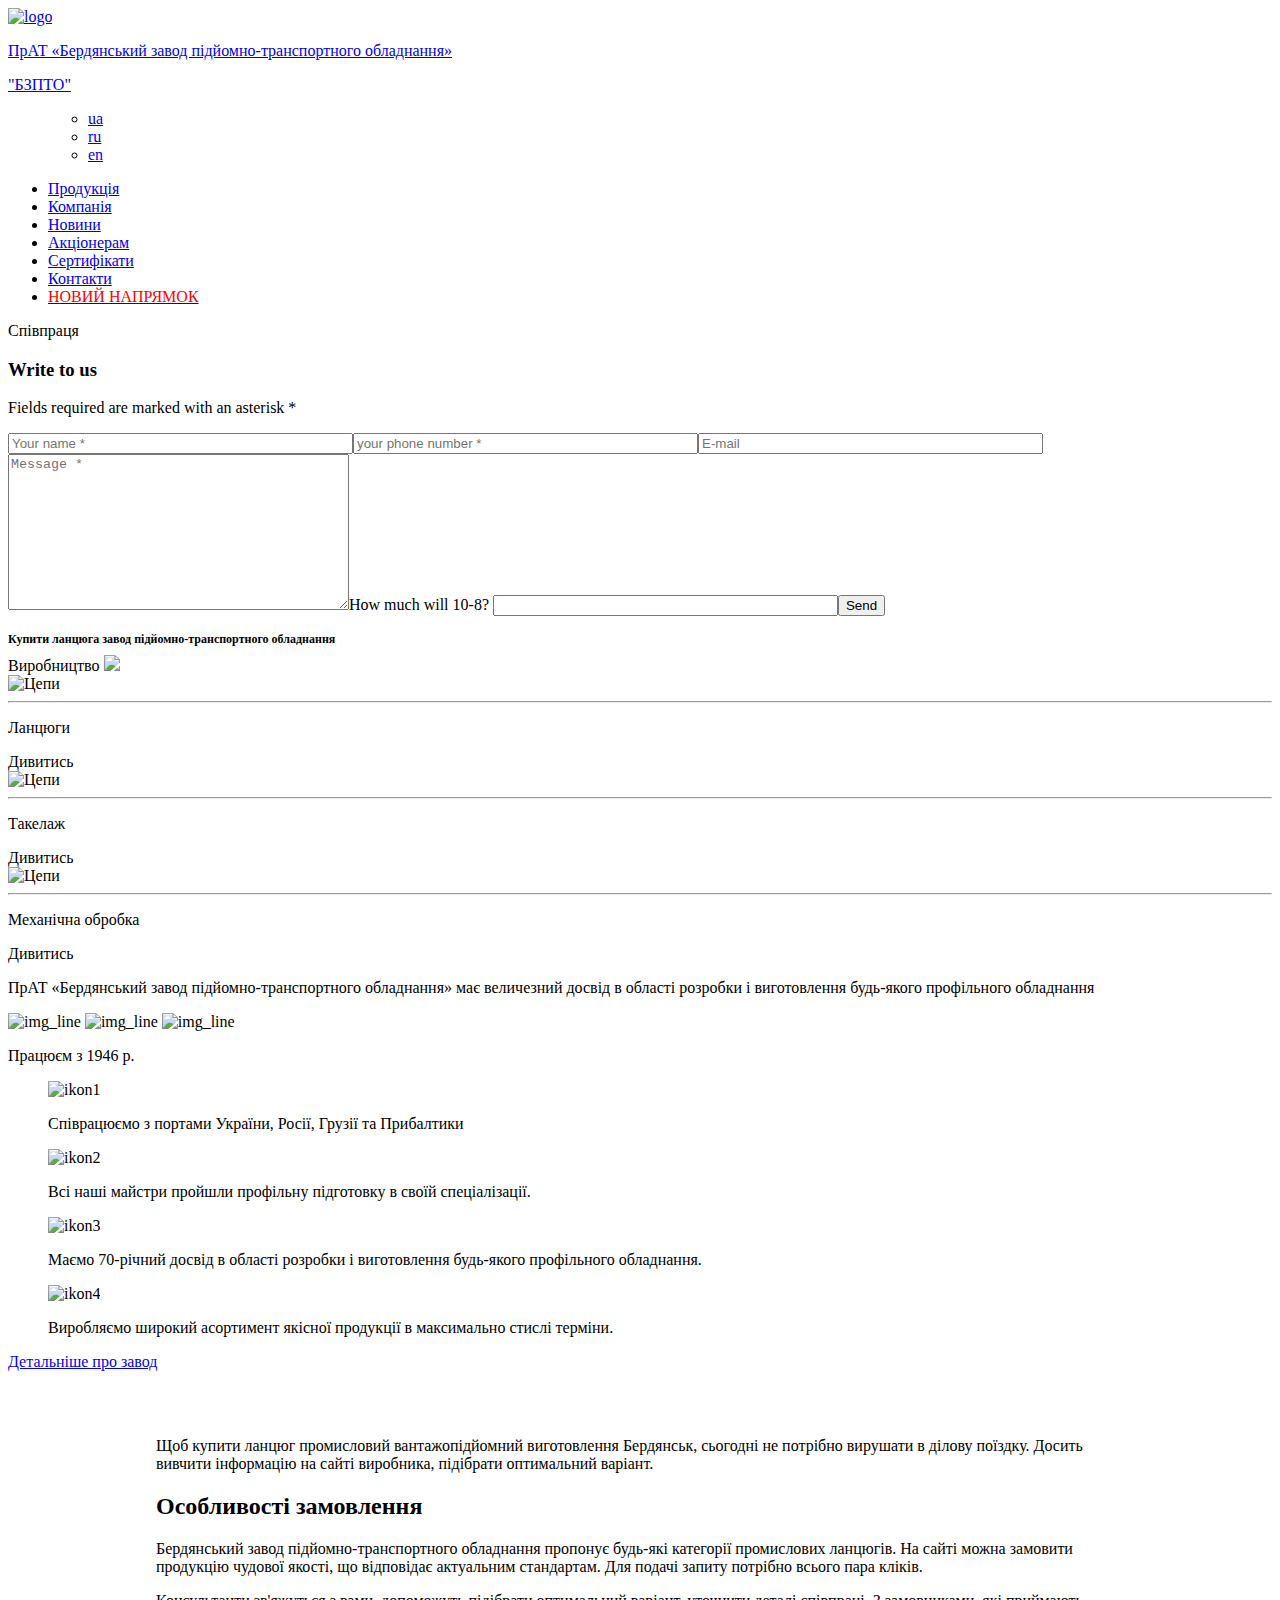
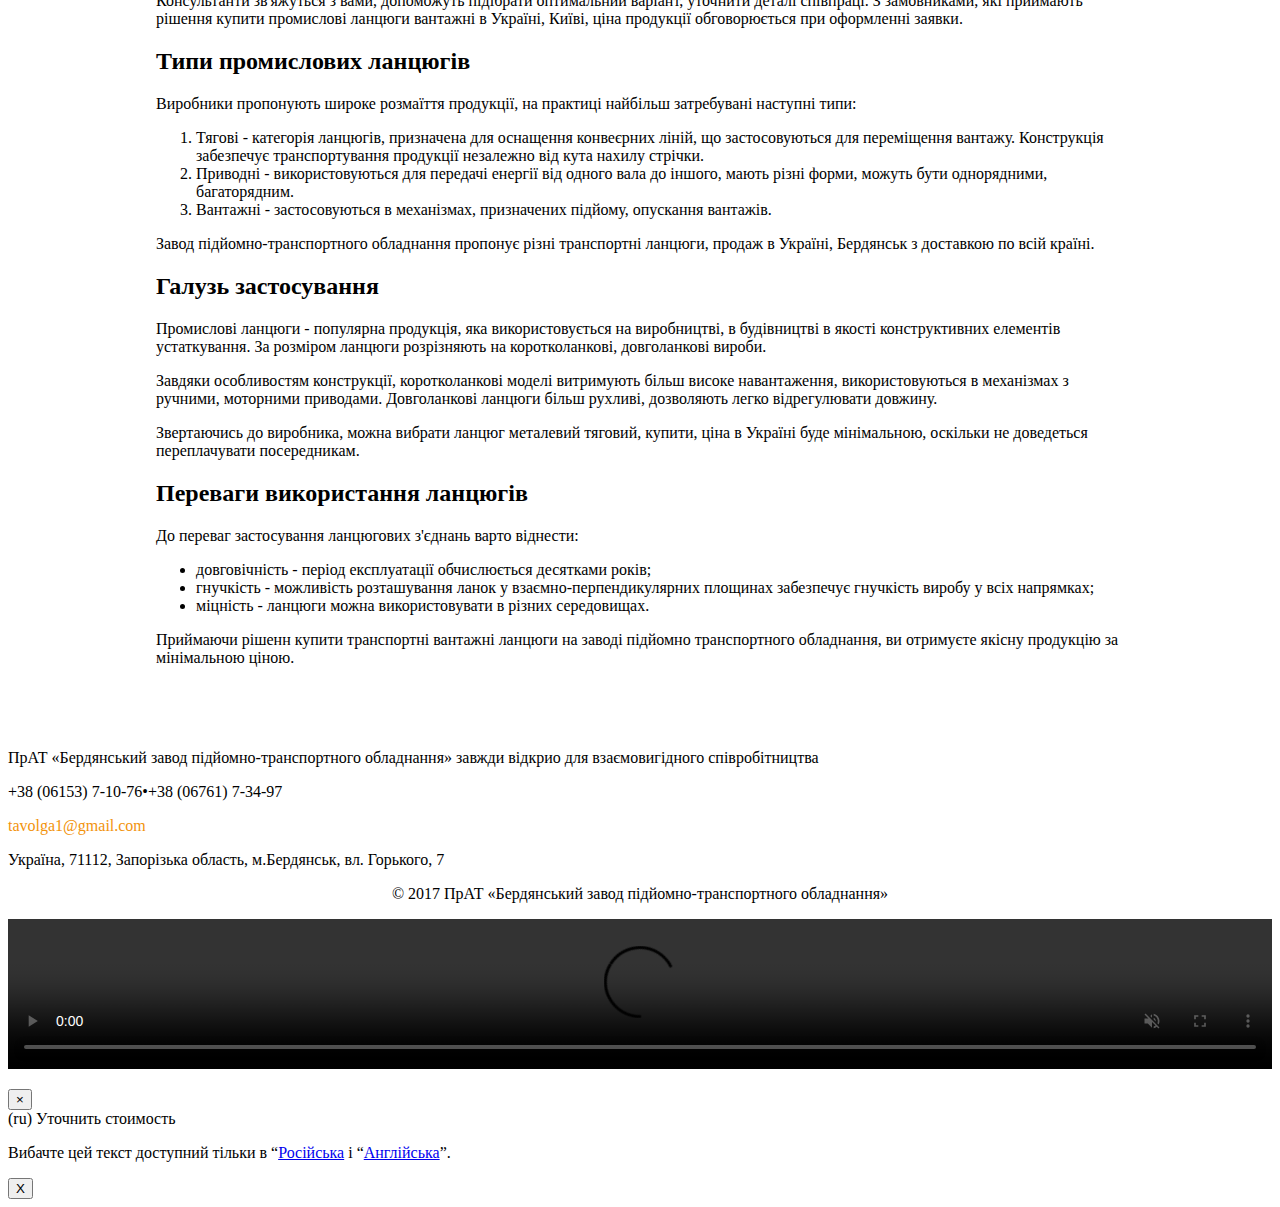
==== commit 14c79fb3: "1.1" ====
--- a/index.html
+++ b/index.html
@@ -291,40 +291,34 @@
 							src="https://web.archive.org/web/20190924161356im_/http://bzpto.com.ua/wp-content/themes/bzpto/img/video-icon.png">
 					</div>
 					<div class="products">
-						<a href="http://bzpto.com.ua/productions/chains/">
+						<div class="content_products disabled">
 							<img class="img_products"
 								src="https://web.archive.org/web/20190924161356im_/http://bzpto.com.ua/wp-content/themes/bzpto/img/chain.jpg"
 								width="190px" height="200px" alt="Цепи">
-							<div class="content_products">
-								<hr>
-								<p class="title_products">Ланцюги</p>
-								<span class="btn_products">Дивитись</span>
-							</div>
-						</a>
+							<hr>
+							<p class="title_products">Ланцюги</p>
+							<span class="btn_products disabled">Дивитись</span>
+						</div>
 					</div>
 					<div class="products">
-						<a href="http://bzpto.com.ua/productions/tacelag/">
+						<div class="content_products disabled">
 							<img class="img_products"
 								src="https://web.archive.org/web/20190924161356im_/http://bzpto.com.ua/wp-content/themes/bzpto/img/brackets.jpg"
 								width="190px" height="200px" alt="Цепи">
-							<div class="content_products">
-								<hr>
-								<p class="title_products">Такелаж</p>
-								<span class="btn_products">Дивитись</span>
-							</div>
-						</a>
+							<hr>
+							<p class="title_products">Такелаж</p>
+							<span class="btn_products disabled">Дивитись</span>
+						</div>
 					</div>
 					<div class="products">
-						<a href="http://bzpto.com.ua/productions/mechanical-restoration/">
+						<div class="content_products disabled">
 							<img class="img_products"
 								src="https://web.archive.org/web/20190924161356im_/http://bzpto.com.ua/wp-content/themes/bzpto/img/mechanical_restoration.jpg"
 								width="190px" height="200px" alt="Цепи">
-							<div class="content_products">
-								<hr>
-								<p class="title_products">Механічна обробка</p>
-								<span class="btn_products">Дивитись</span>
-							</div>
-						</a>
+							<hr>
+							<p class="title_products">Механічна обробка</p>
+							<span class="btn_products disabled">Дивитись</span>
+						</div>
 					</div>
 				</div>
 			</div>
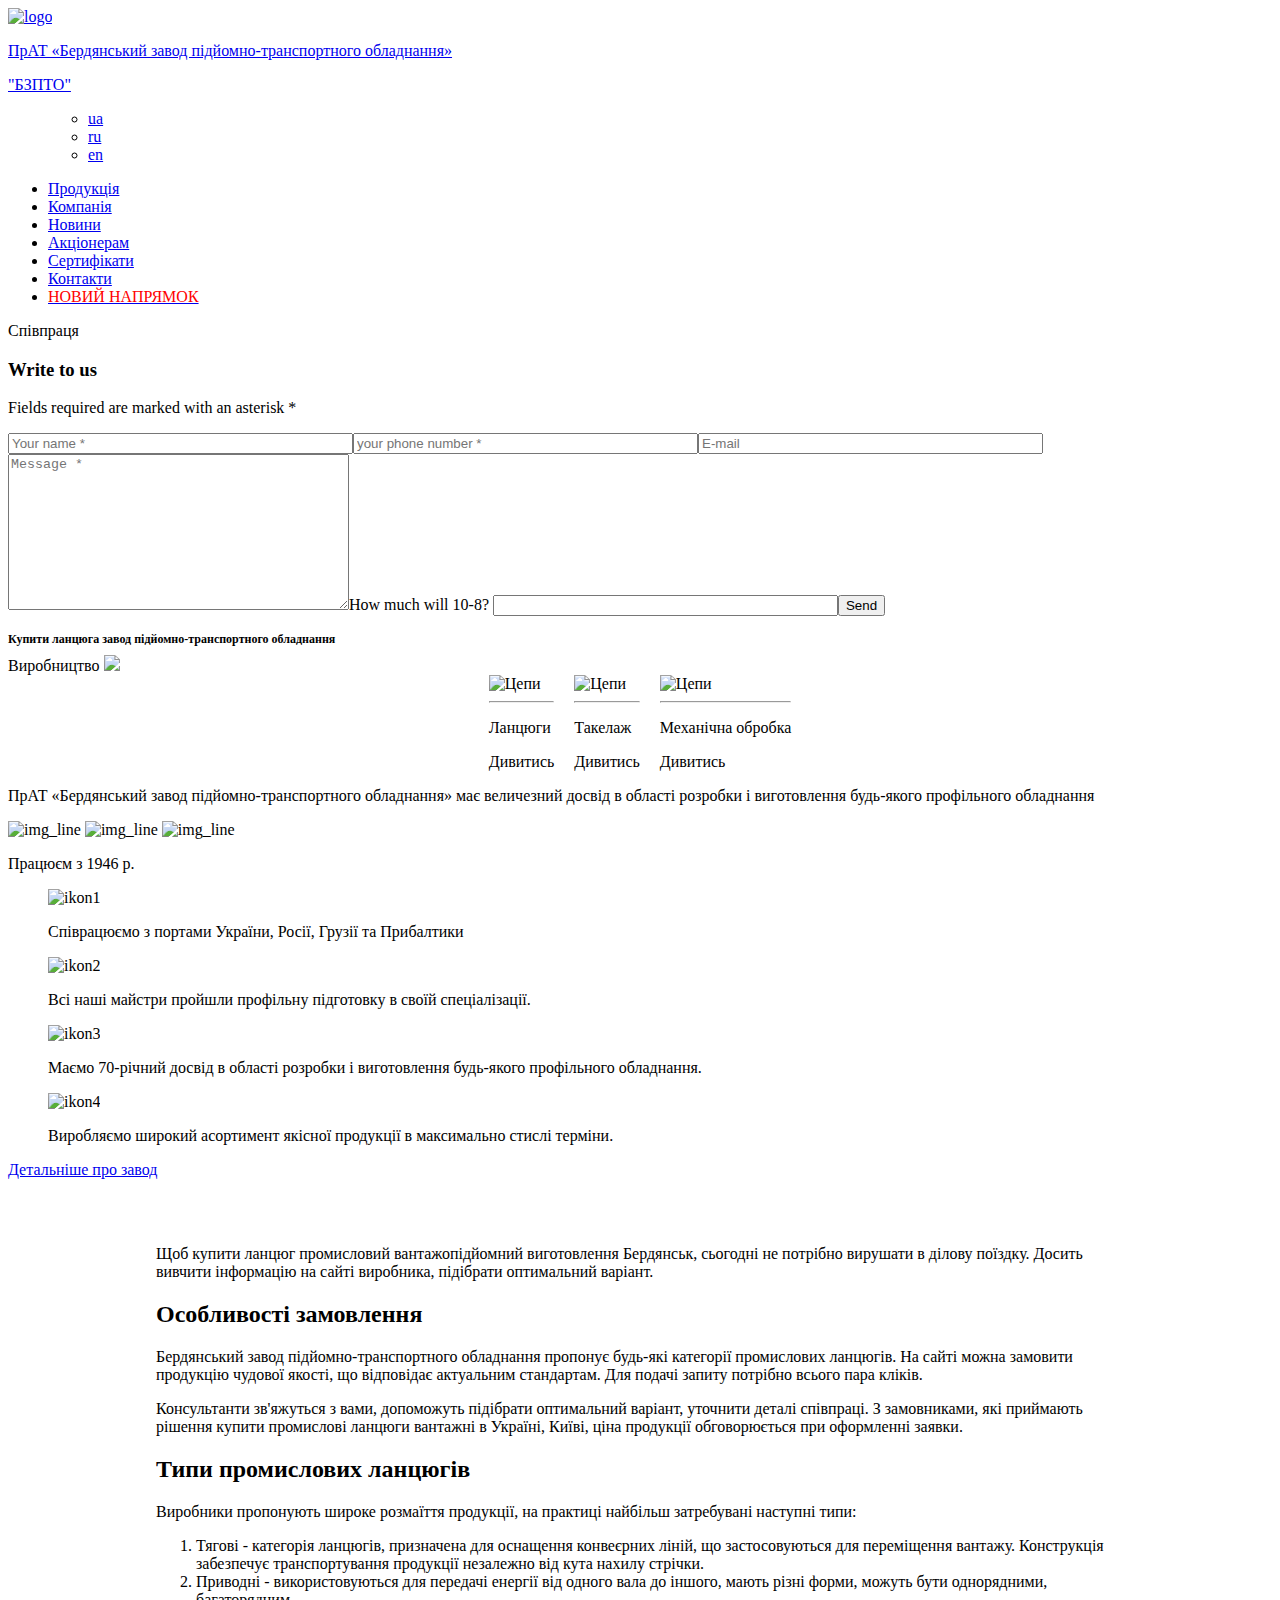
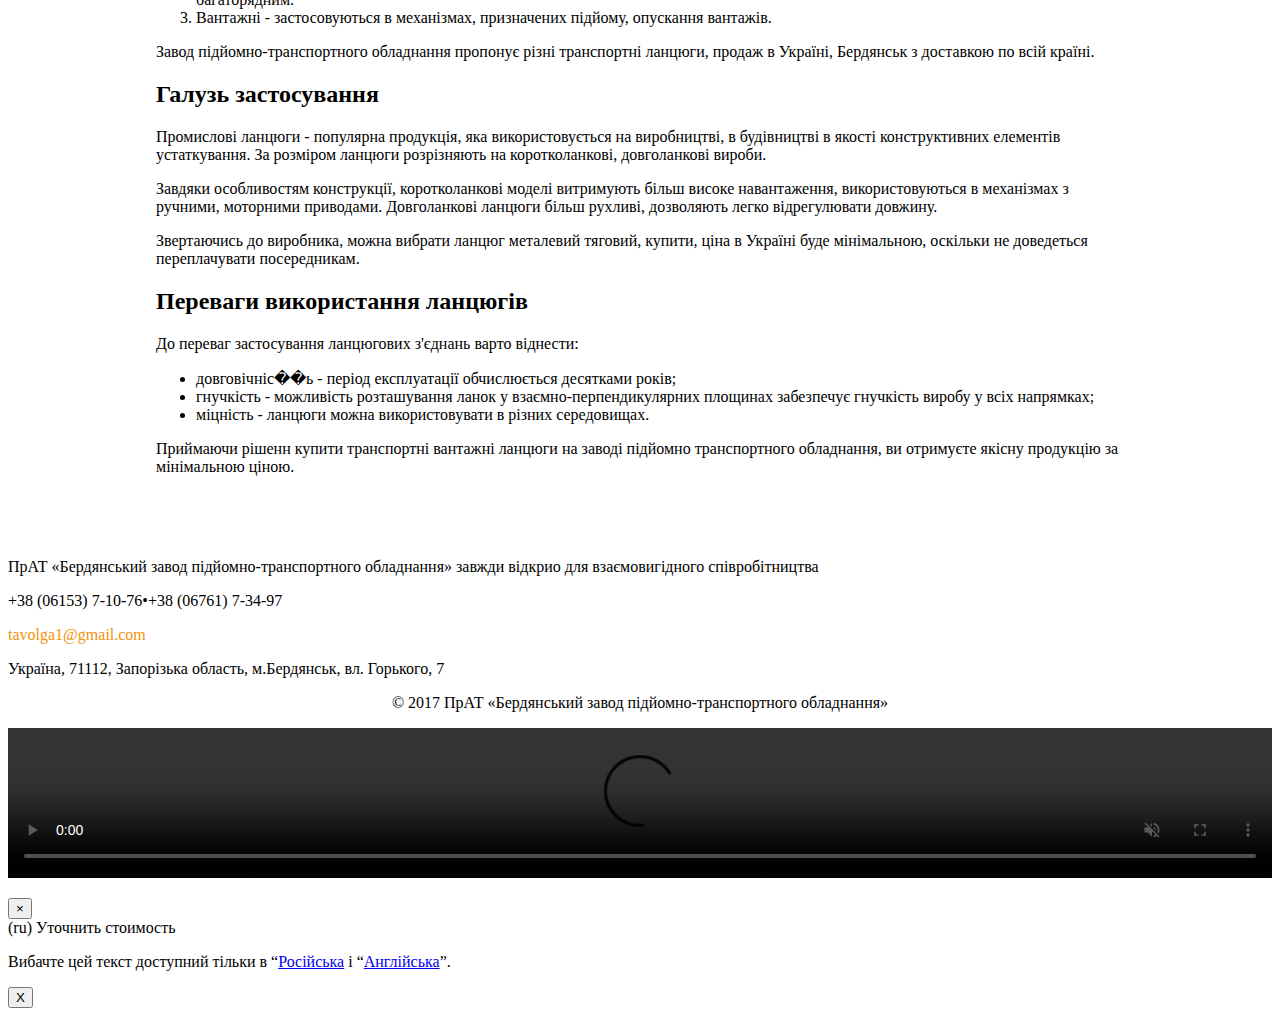
==== commit d84c75a0: "1.3" ====
--- a/index.html
+++ b/index.html
@@ -290,34 +290,38 @@
 					<div class="video_popup popmake-1396">Виробництво <img class="video-icon"
 							src="https://web.archive.org/web/20190924161356im_/http://bzpto.com.ua/wp-content/themes/bzpto/img/video-icon.png">
 					</div>
-					<div class="products">
-						<div class="content_products disabled">
-							<img class="img_products"
-								src="https://web.archive.org/web/20190924161356im_/http://bzpto.com.ua/wp-content/themes/bzpto/img/chain.jpg"
-								width="190px" height="200px" alt="Цепи">
-							<hr>
-							<p class="title_products">Ланцюги</p>
-							<span class="btn_products disabled">Дивитись</span>
+					<div class="products-wrapper" style="display: flex; justify-content: center; gap: 20px;">
+						<div class="products">
+							<div class="content_products disabled">
+								<img class="img_products"
+									src="https://web.archive.org/web/20190924161356im_/http://bzpto.com.ua/wp-content/themes/bzpto/img/chain.jpg"
+									width="190px" height="200px" alt="Цепи">
+								<hr>
+								<p class="title_products">Ланцюги</p>
+								<span class="btn_products disabled">Дивитись</span>
+							</div>
 						</div>
-					</div>
-					<div class="products">
-						<div class="content_products disabled">
-							<img class="img_products"
-								src="https://web.archive.org/web/20190924161356im_/http://bzpto.com.ua/wp-content/themes/bzpto/img/brackets.jpg"
-								width="190px" height="200px" alt="Цепи">
-							<hr>
-							<p class="title_products">Такелаж</p>
-							<span class="btn_products disabled">Дивитись</span>
+						
+						<div class="products">
+							<div class="content_products disabled">
+								<img class="img_products"
+									src="https://web.archive.org/web/20190924161356im_/http://bzpto.com.ua/wp-content/themes/bzpto/img/brackets.jpg"
+									width="190px" height="200px" alt="Цепи">
+								<hr>
+								<p class="title_products">Такелаж</p>
+								<span class="btn_products disabled">Дивитись</span>
+							</div>
 						</div>
-					</div>
-					<div class="products">
-						<div class="content_products disabled">
-							<img class="img_products"
-								src="https://web.archive.org/web/20190924161356im_/http://bzpto.com.ua/wp-content/themes/bzpto/img/mechanical_restoration.jpg"
-								width="190px" height="200px" alt="Цепи">
-							<hr>
-							<p class="title_products">Механічна обробка</p>
-							<span class="btn_products disabled">Дивитись</span>
+						
+						<div class="products">
+							<div class="content_products disabled">
+								<img class="img_products"
+									src="https://web.archive.org/web/20190924161356im_/http://bzpto.com.ua/wp-content/themes/bzpto/img/mechanical_restoration.jpg"
+									width="190px" height="200px" alt="Цепи">
+								<hr>
+								<p class="title_products">Механічна обробка</p>
+								<span class="btn_products disabled">Дивитись</span>
+							</div>
 						</div>
 					</div>
 				</div>
@@ -428,7 +432,7 @@
 			<h2>Переваги використання ланцюгів</h2>
 			<p>До переваг застосування ланцюгових з'єднань варто віднести:</p>
 			<ul>
-				<li>довговічність - період експлуатації обчислюється десятками років;</li>
+				<li>довговічніс��ь - період експлуатації обчислюється десятками років;</li>
 				<li>гнучкість - можливість розташування ланок у взаємно-перпендикулярних площинах забезпечує гнучкість
 					виробу у всіх напрямках;</li>
 				<li>міцність - ланцюги можна використовувати в різних середовищах.</li>
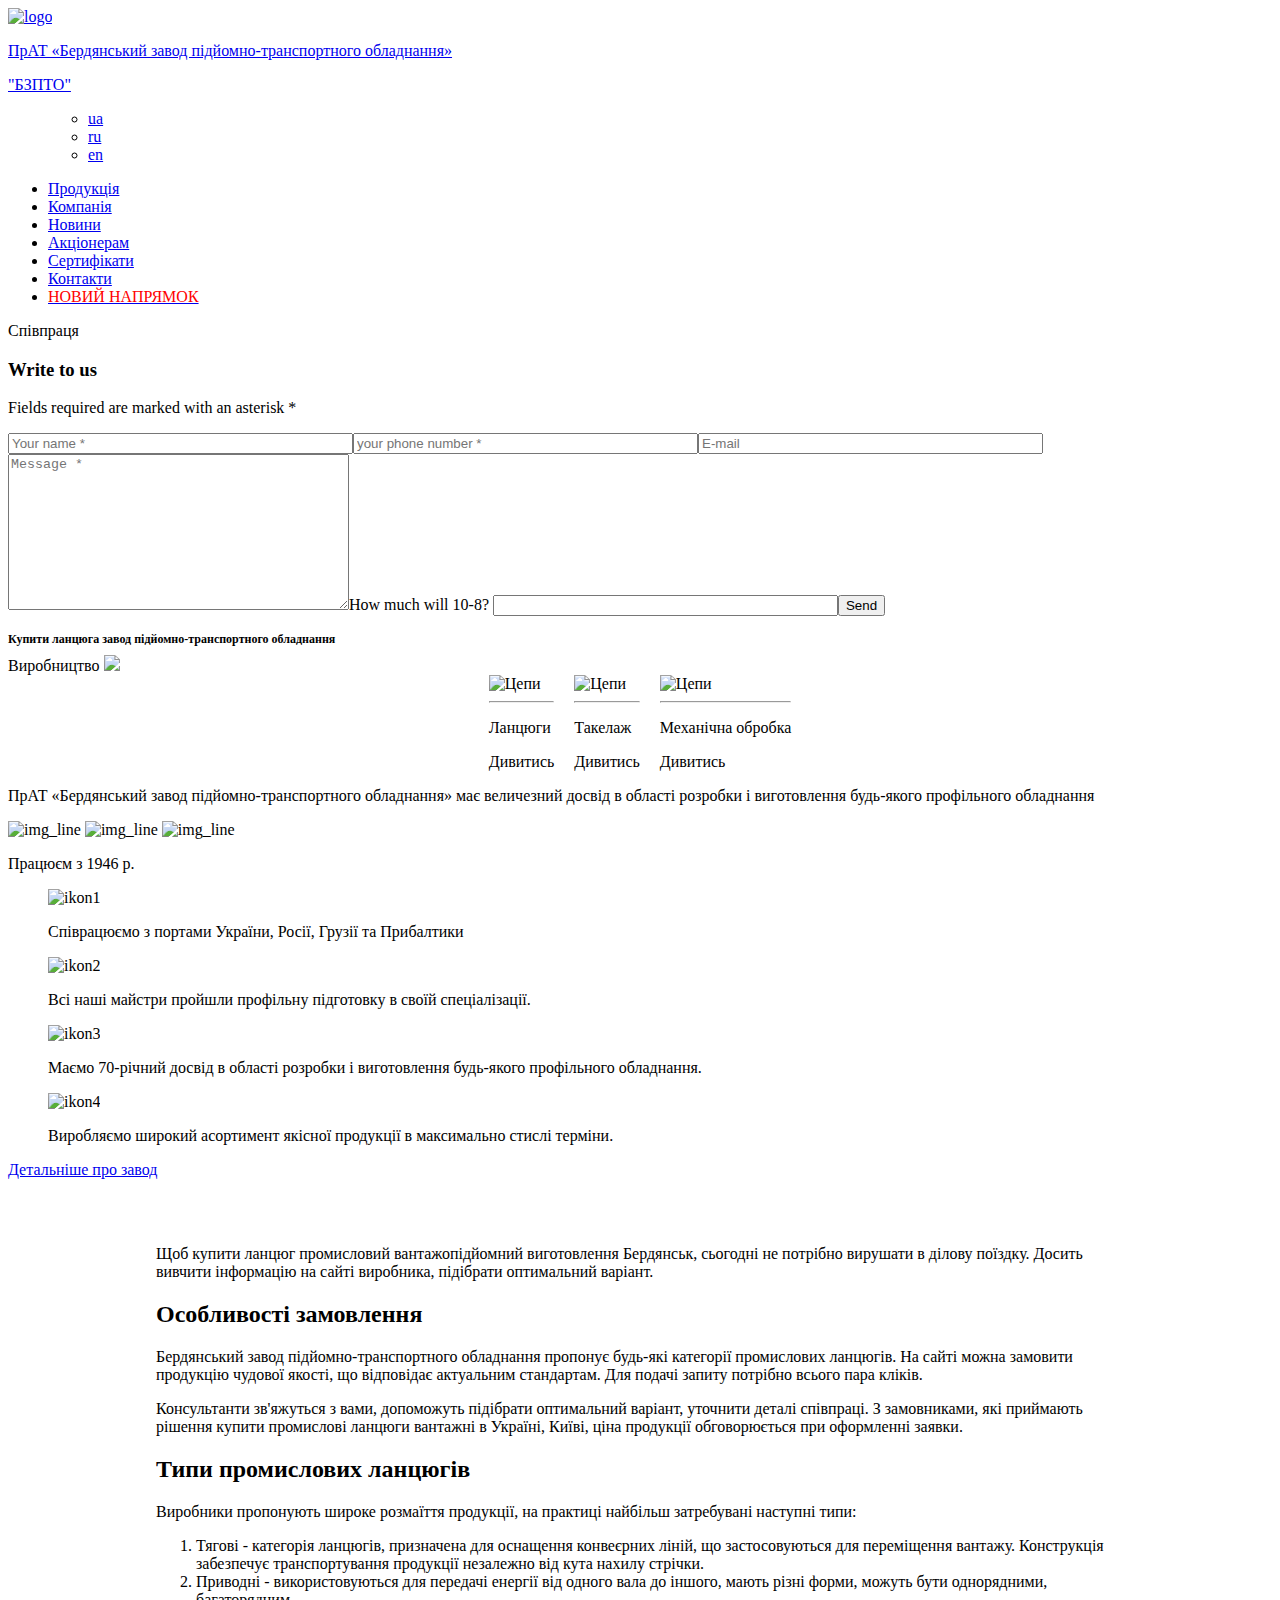
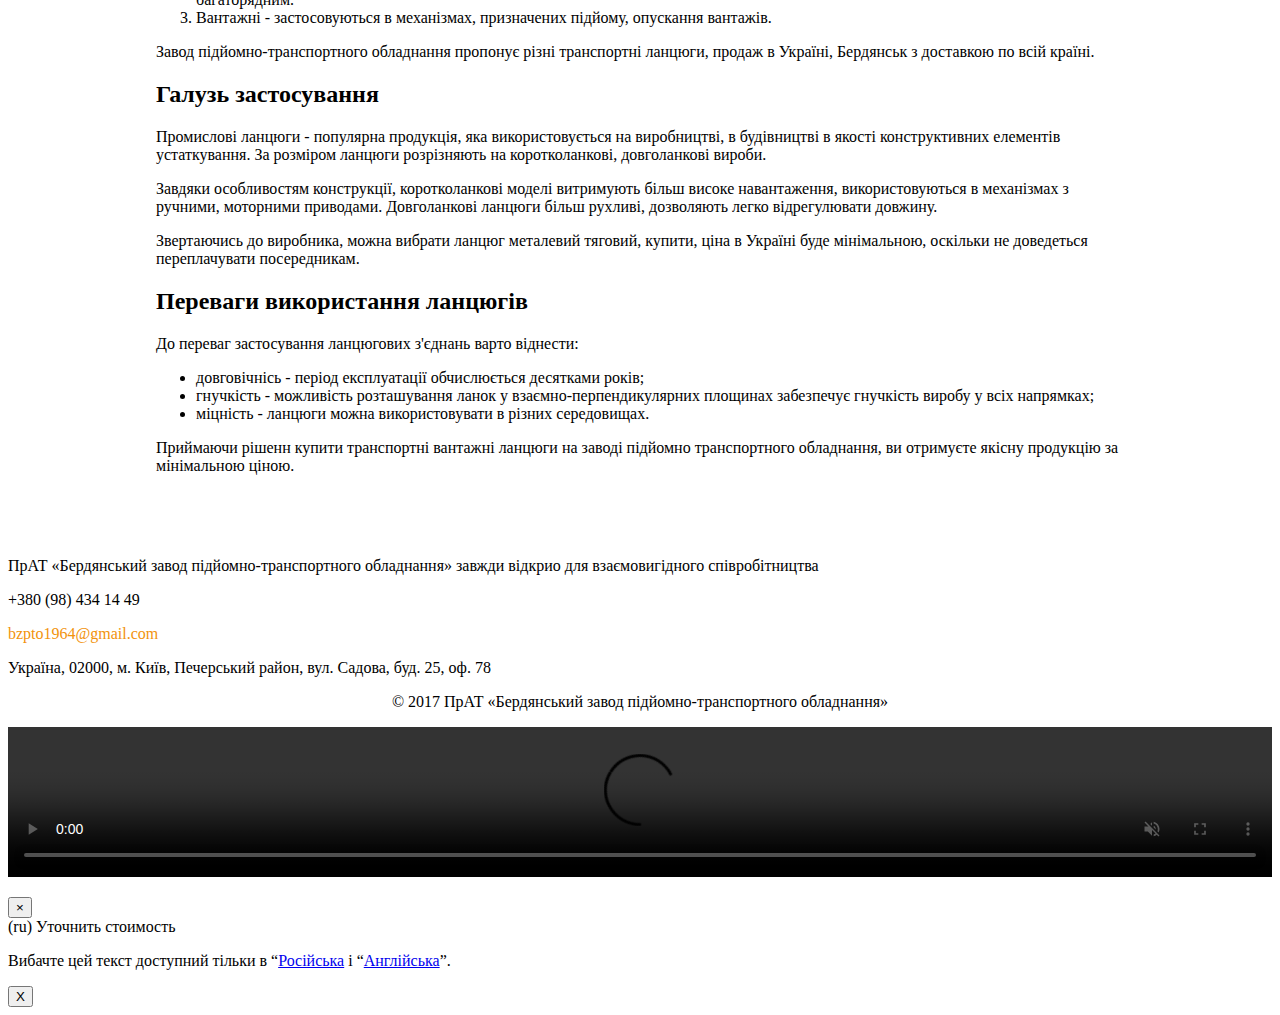
==== commit e90b21cb: "1.7" ====
--- a/index.html
+++ b/index.html
@@ -432,7 +432,7 @@
 			<h2>Переваги використання ланцюгів</h2>
 			<p>До переваг застосування ланцюгових з'єднань варто віднести:</p>
 			<ul>
-				<li>довговічніс��ь - період експлуатації обчислюється десятками років;</li>
+				<li>довговічнісь - період експлуатації обчислюється десятками років;</li>
 				<li>гнучкість - можливість розташування ланок у взаємно-перпендикулярних площинах забезпечує гнучкість
 					виробу у всіх напрямках;</li>
 				<li>міцність - ланцюги можна використовувати в різних середовищах.</li>
@@ -447,14 +447,21 @@
 			<div class="row">
 				<p class="title_footer">ПрАТ «Бердянський завод підйомно-транспортного обладнання» завжди відкрио для
 					взаємовигідного співробітництва</p>
-				<p class="tell_footer"><a href="tel:380615371076" style="text-decoration: none; color: inherit;">+38
-						(06153) 7-10-76</a><span>•</span><a href="tel:380676173497"
-						style="text-decoration: none; color: inherit;">+38 (06761) 7-34-97</a></p>
-				<p class="tell_footer"><span><a href="mailto: tavolga1@gmail.com"
-							style="text-decoration: none; color: #f2930c;">tavolga1@gmail.com</a></span></p>
-				<!--<p class="tell_footer">+38 (06153) 3-62-66<span>•</span></p>
-				<p class="tell_footer">+38 (050) 412-41-04<span>•</span></p>-->
-				<p class="adress_footer">Україна, 71112, Запорізька область, м.Бердянськ, вл. Горького, 7</p>
+				<p class="tell_footer">
+					<a href="tel:380984341449" style="text-decoration: none; color: inherit;">
+						+380 (98) 434 14 49
+					</a>
+				</p>
+				<p class="tell_footer">
+					<span>
+						<a href="mailto:bzpto1964@gmail.com" style="text-decoration: none; color: #f2930c;">
+							bzpto1964@gmail.com
+						</a>
+					</span>
+				</p>
+				<p class="adress_footer">
+					Україна, 02000, м. Київ, Печерський район, вул. Садова, буд. 25, оф. 78
+				</p>
 			</div>
 		</div>
 		<div class="footer">
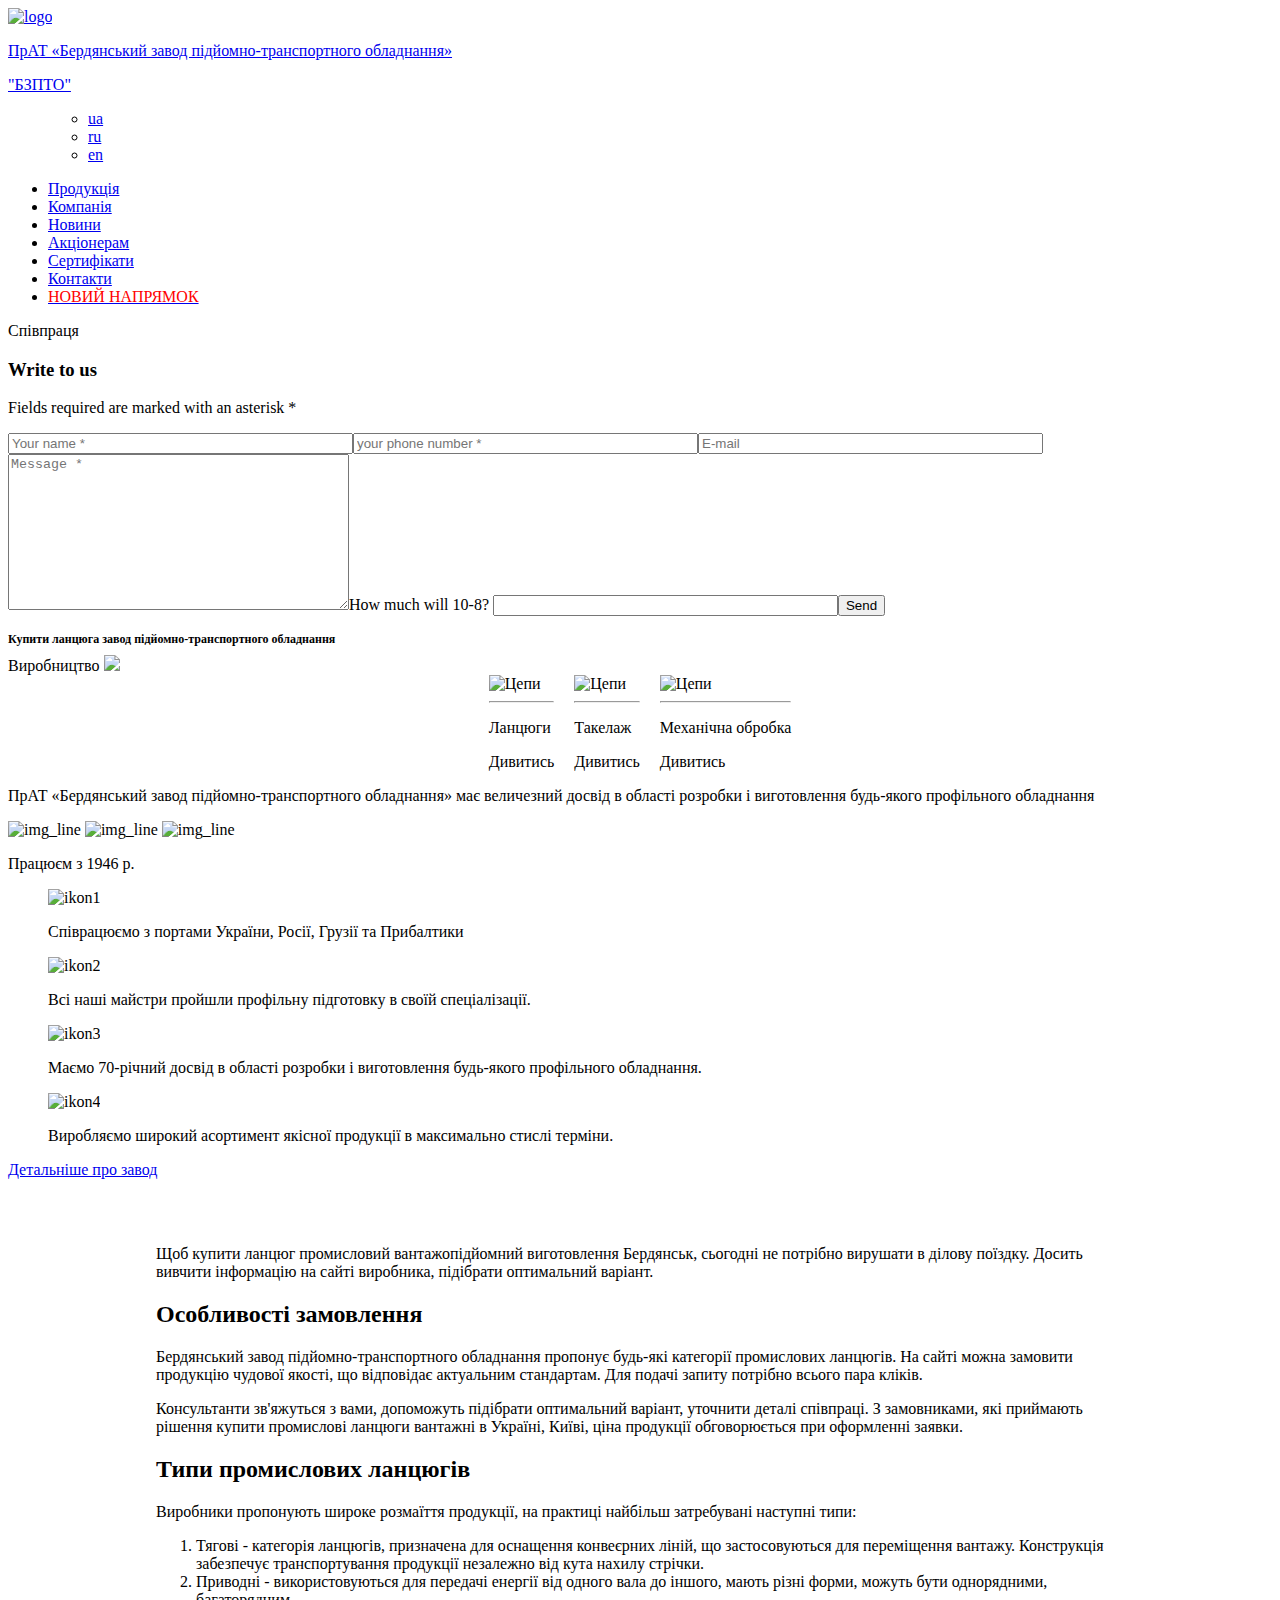
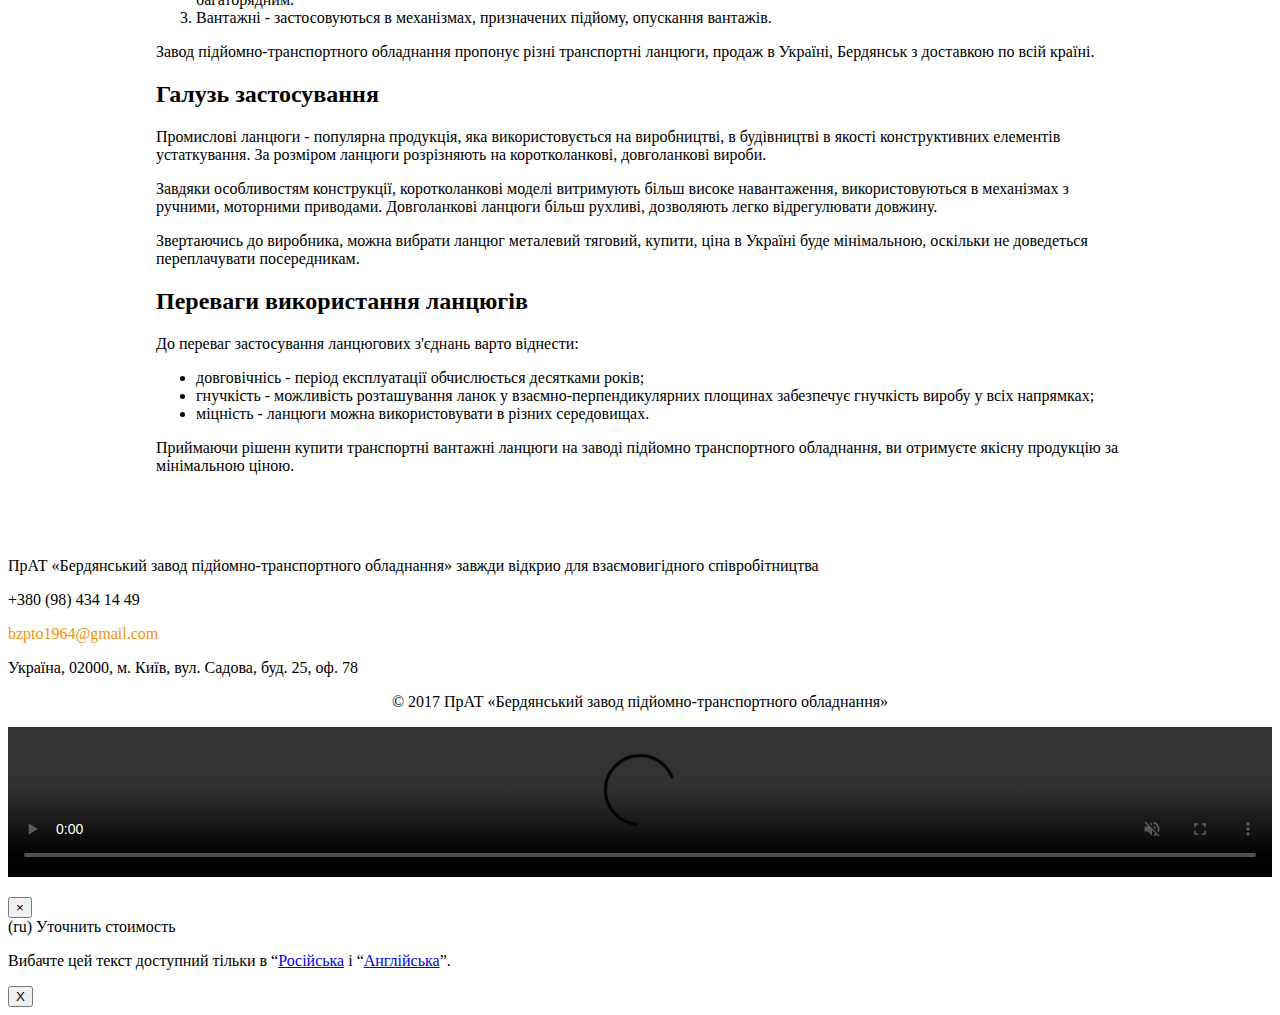
==== commit 678b1f29: "1.8" ====
--- a/index.html
+++ b/index.html
@@ -460,7 +460,7 @@
 					</span>
 				</p>
 				<p class="adress_footer">
-					Україна, 02000, м. Київ, Печерський район, вул. Садова, буд. 25, оф. 78
+					Україна, 02000, м. Київ, вул. Садова, буд. 25, оф. 78
 				</p>
 			</div>
 		</div>
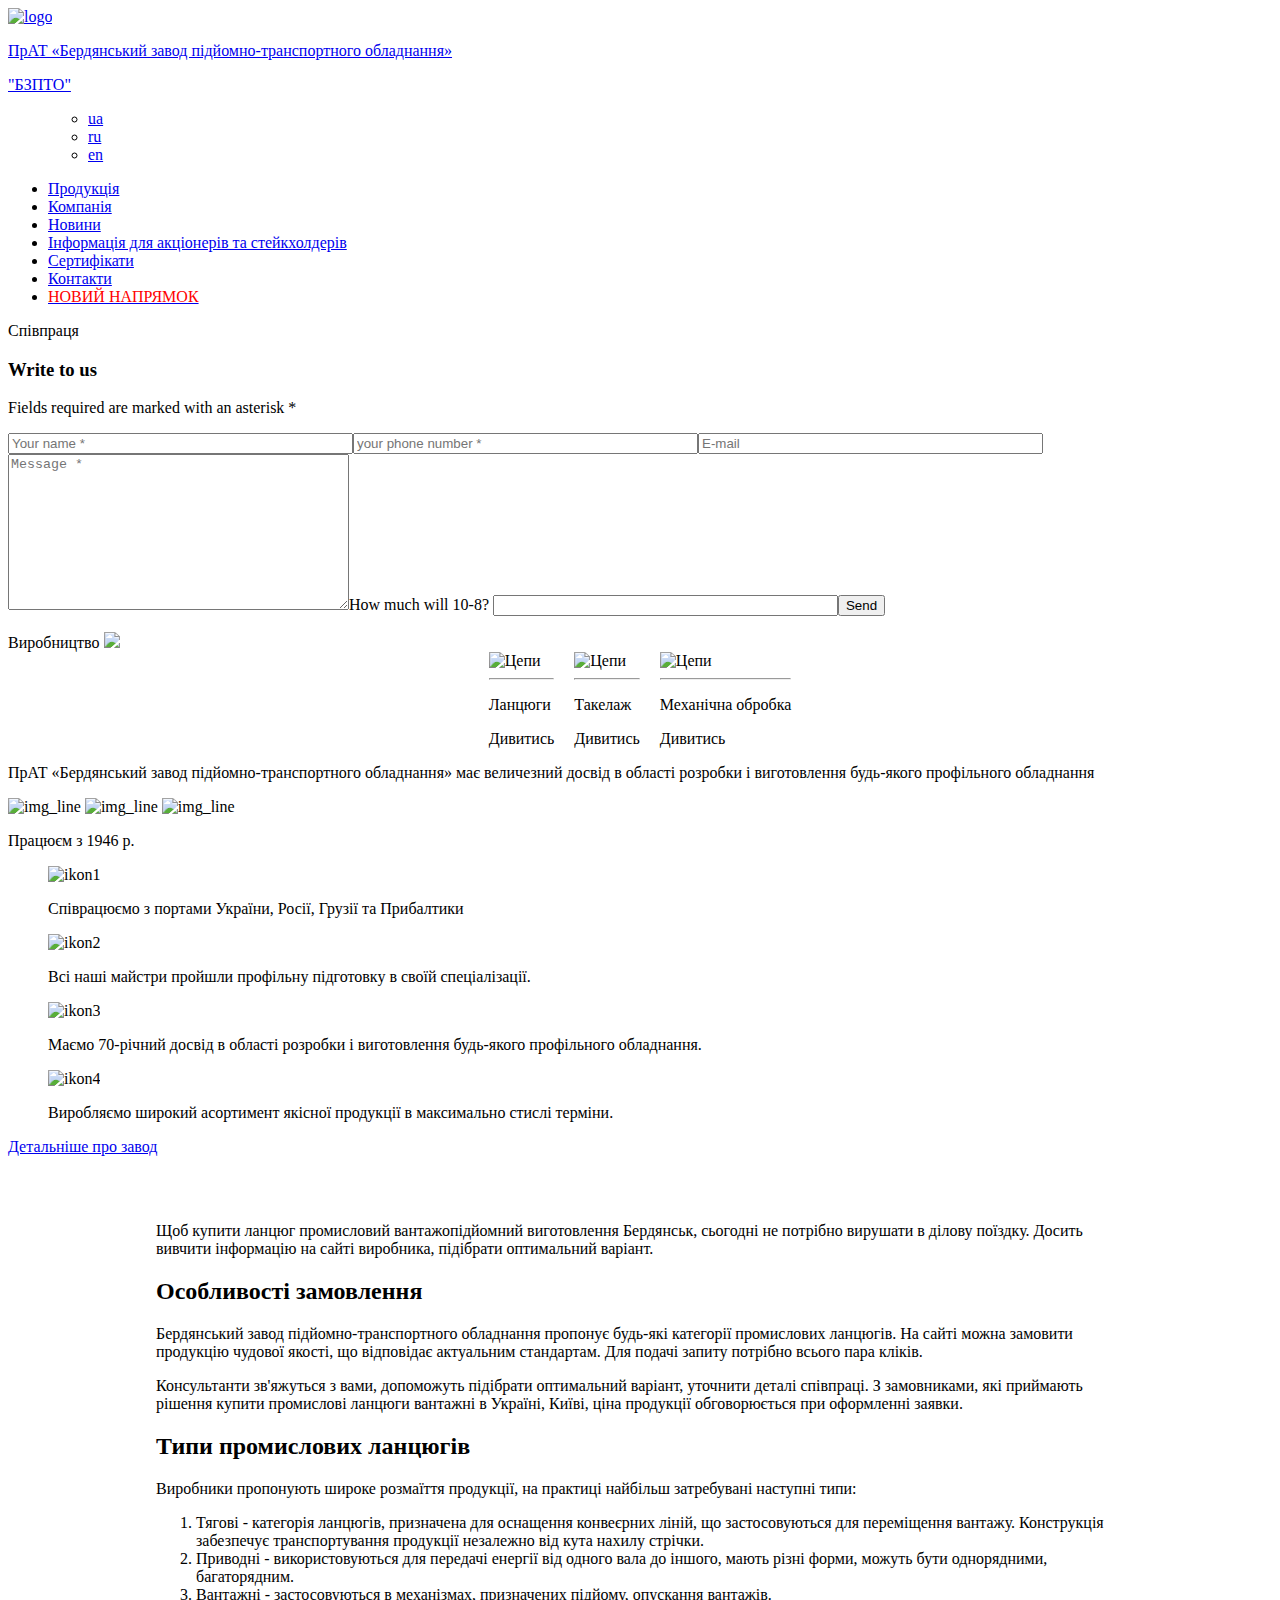
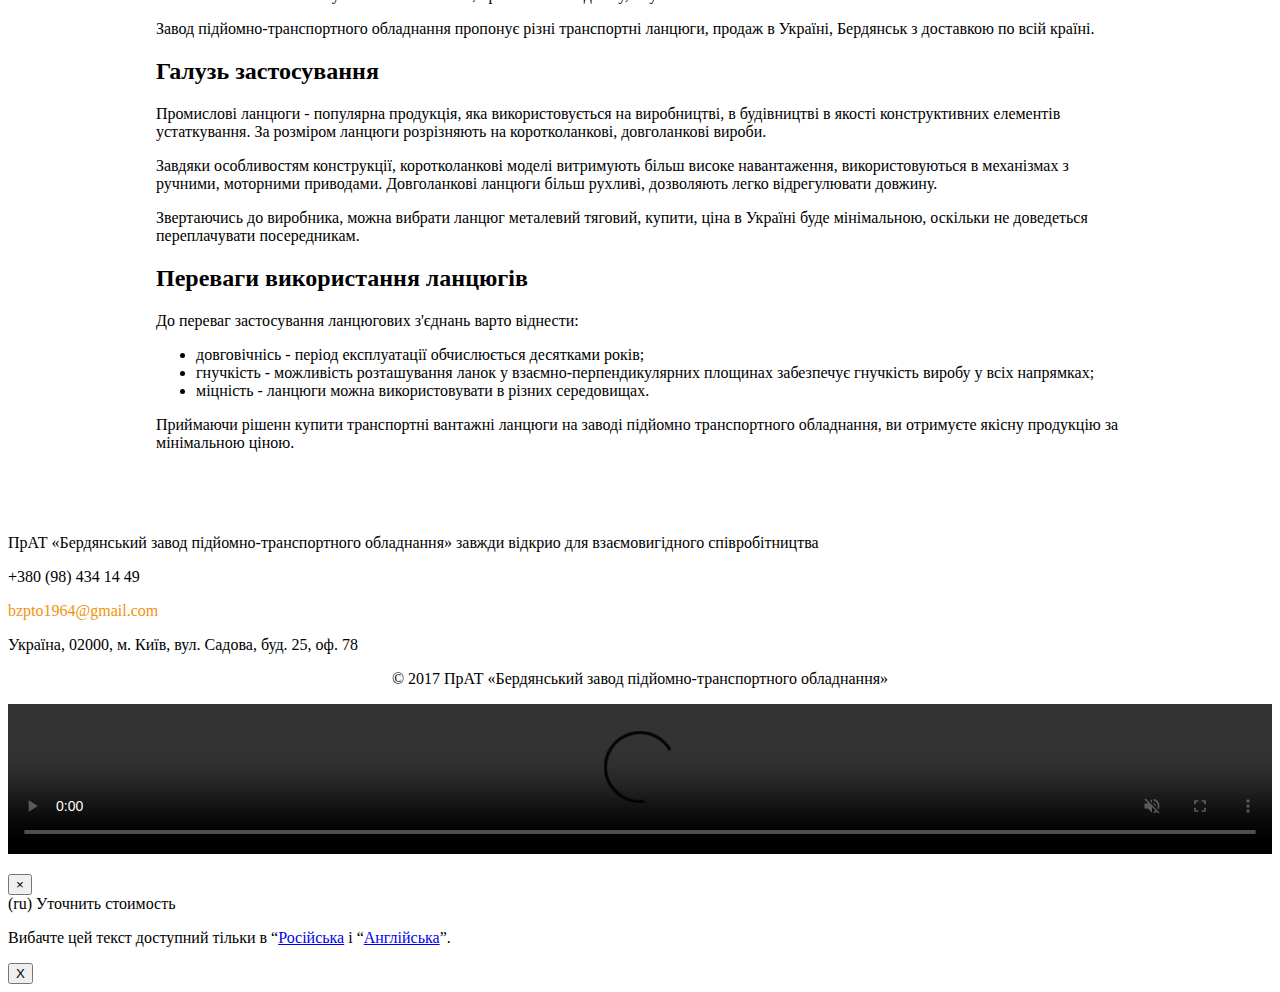
==== commit a2aef84d: "123123123" ====
--- a/index.html
+++ b/index.html
@@ -223,7 +223,7 @@
 						<a href="ua/news/index.html">Новини</a>
 					</li>
 					<li id="menu-item-39" class="menu-item menu-item-type-post_type menu-item-object-page menu-item-39">
-						<a href="ua/corporate/index.html">Акціонерам</a>
+						<a href="ua/corporate/index.html">Інформація для акціонерів та стейкхолдерів</a>
 					</li>
 					<li id="menu-item-35" class="menu-item menu-item-type-post_type menu-item-object-page menu-item-35">
 						<a href="ua/certificates/index.html">Сертифікати</a>
@@ -284,7 +284,7 @@
 			</nav>
 
 			<div class="container">
-				<h1 style="font-size: 12px;">Купити ланцюга завод підйомно-транспортного обладнання</h1>
+				<h1 style="font-size: 12px;"></h1>
 
 				<div class="products-line">
 					<div class="video_popup popmake-1396">Виробництво <img class="video-icon"
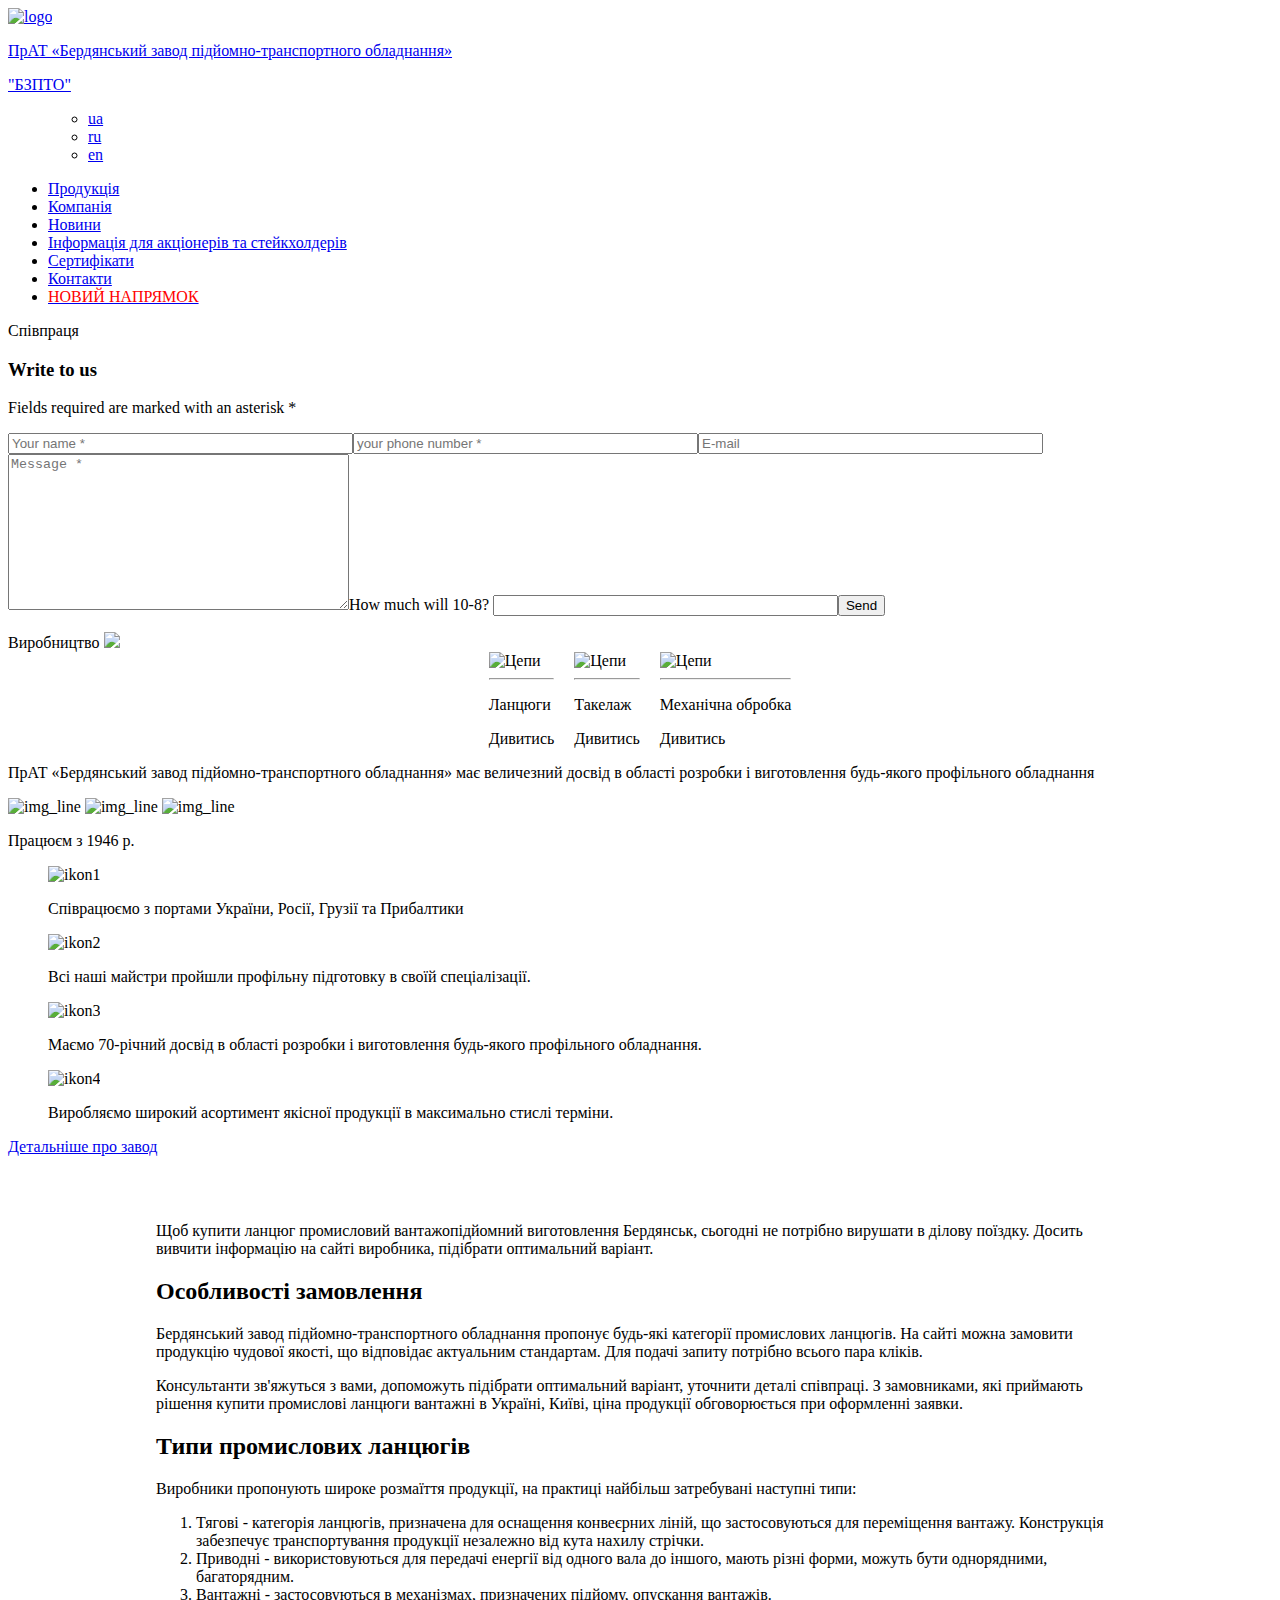
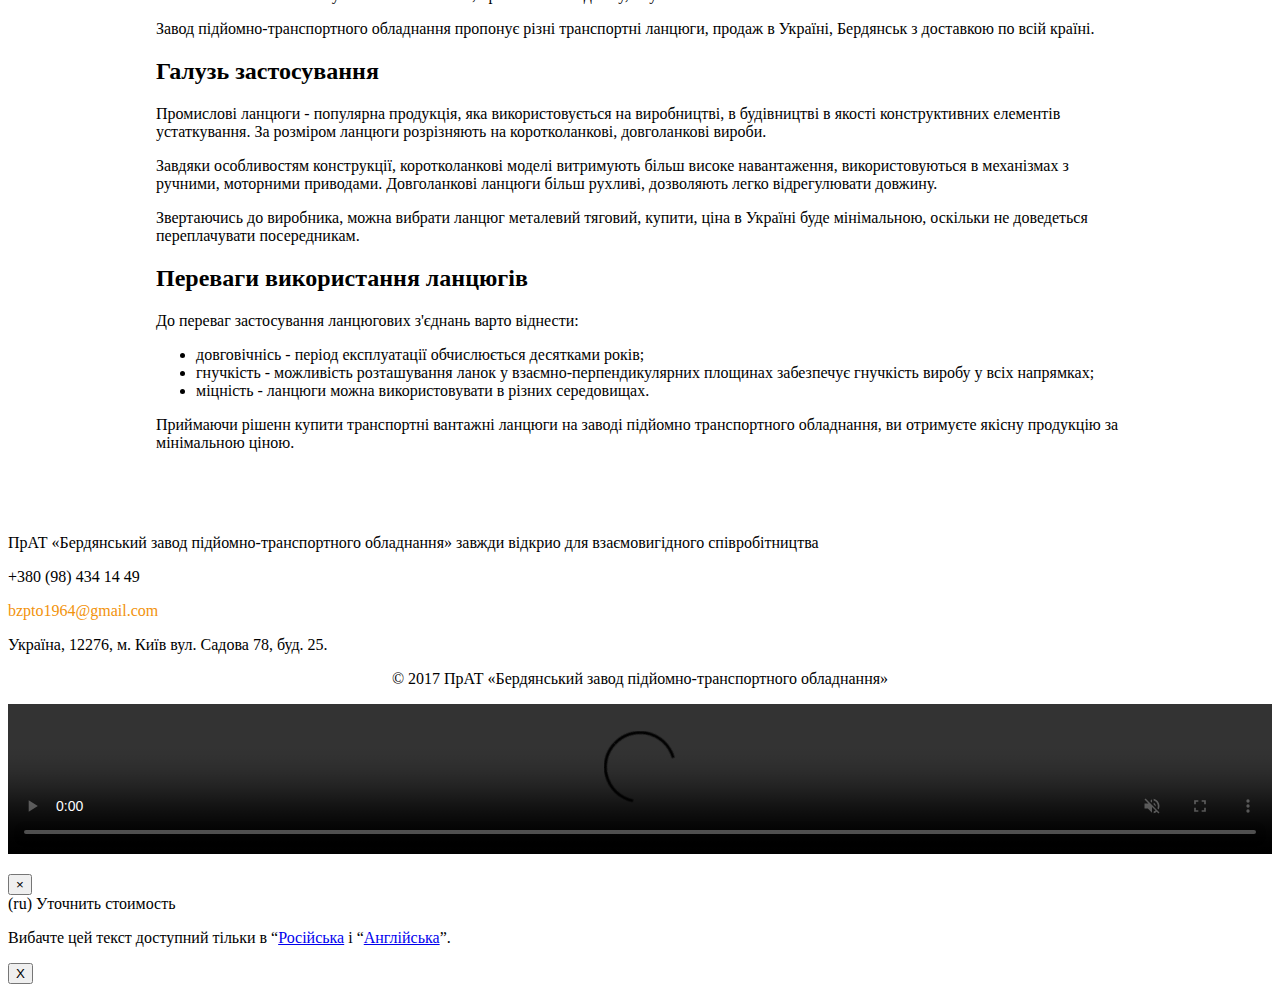
==== commit bba89206: "Мега финал" ====
--- a/index.html
+++ b/index.html
@@ -460,7 +460,7 @@
 					</span>
 				</p>
 				<p class="adress_footer">
-					Україна, 02000, м. Київ, вул. Садова, буд. 25, оф. 78
+					Україна, 12276, м. Київ вул. Садова 78, буд. 25.
 				</p>
 			</div>
 		</div>
